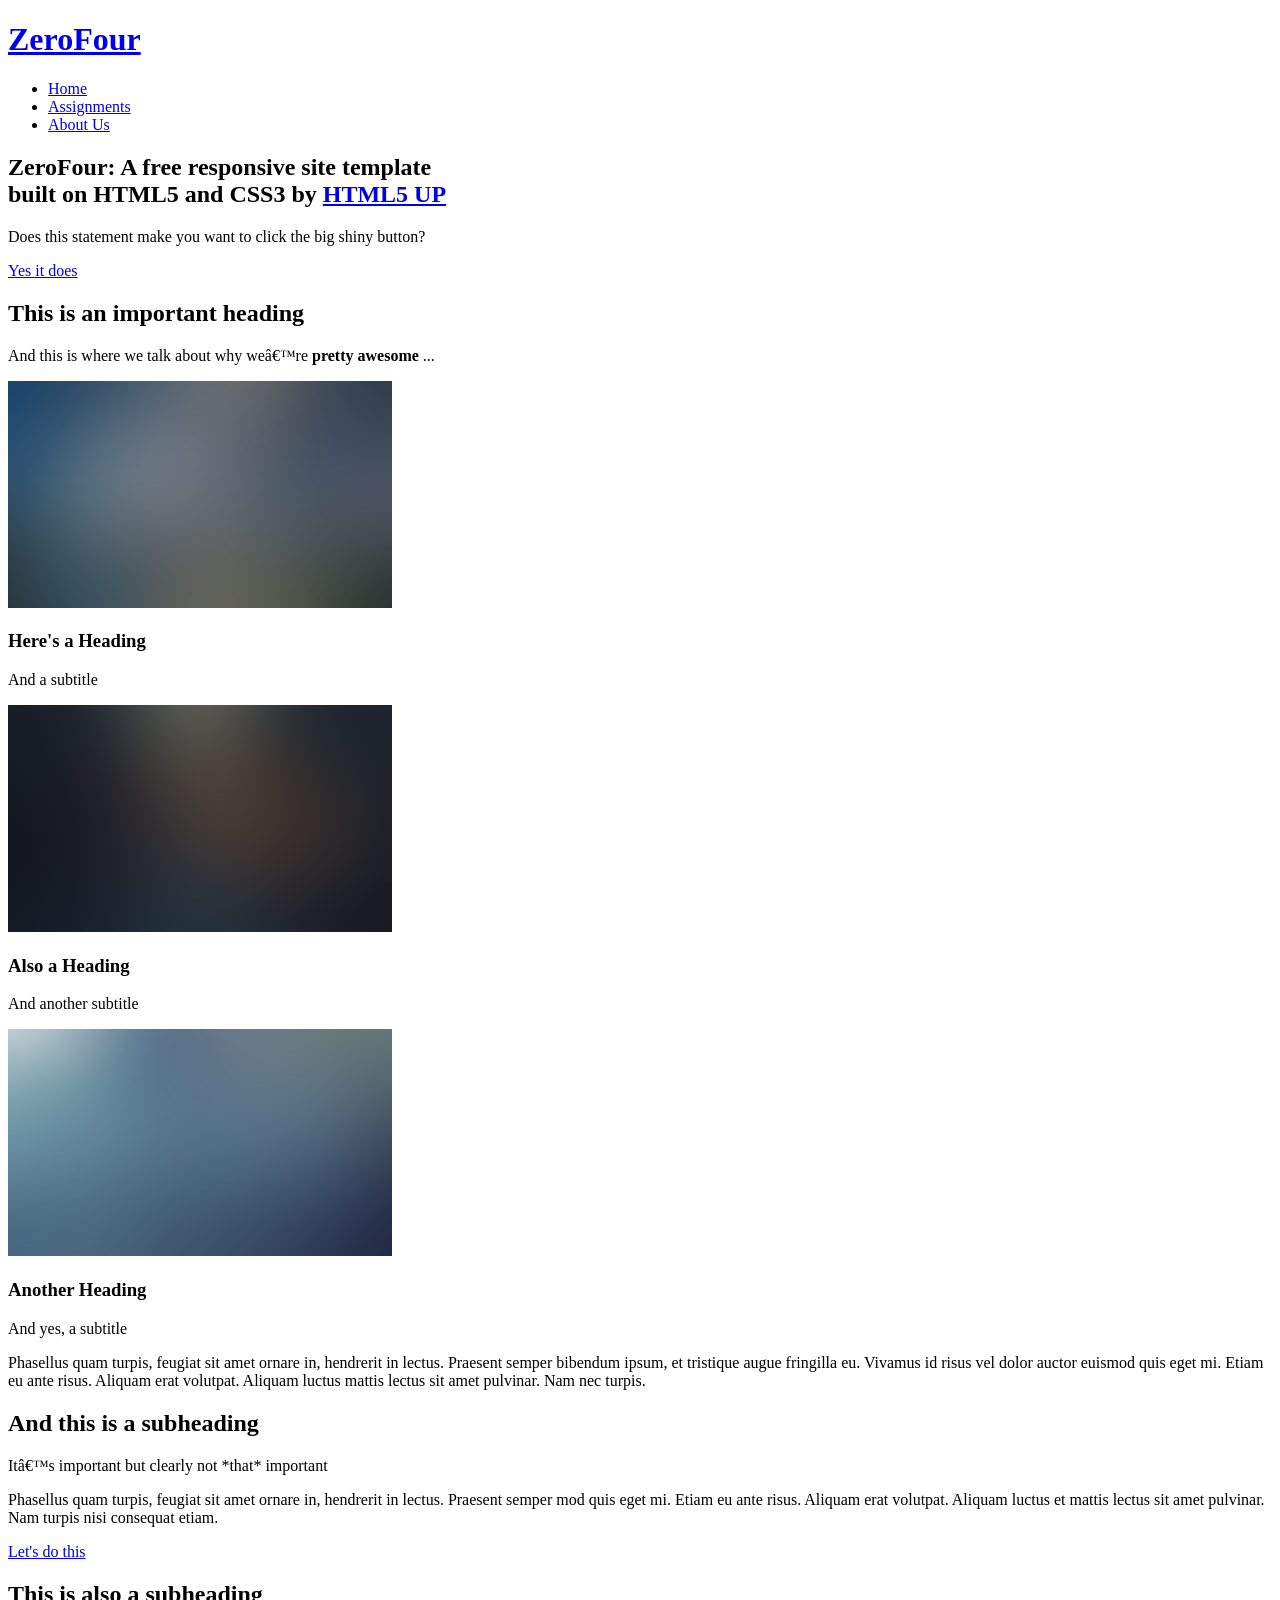
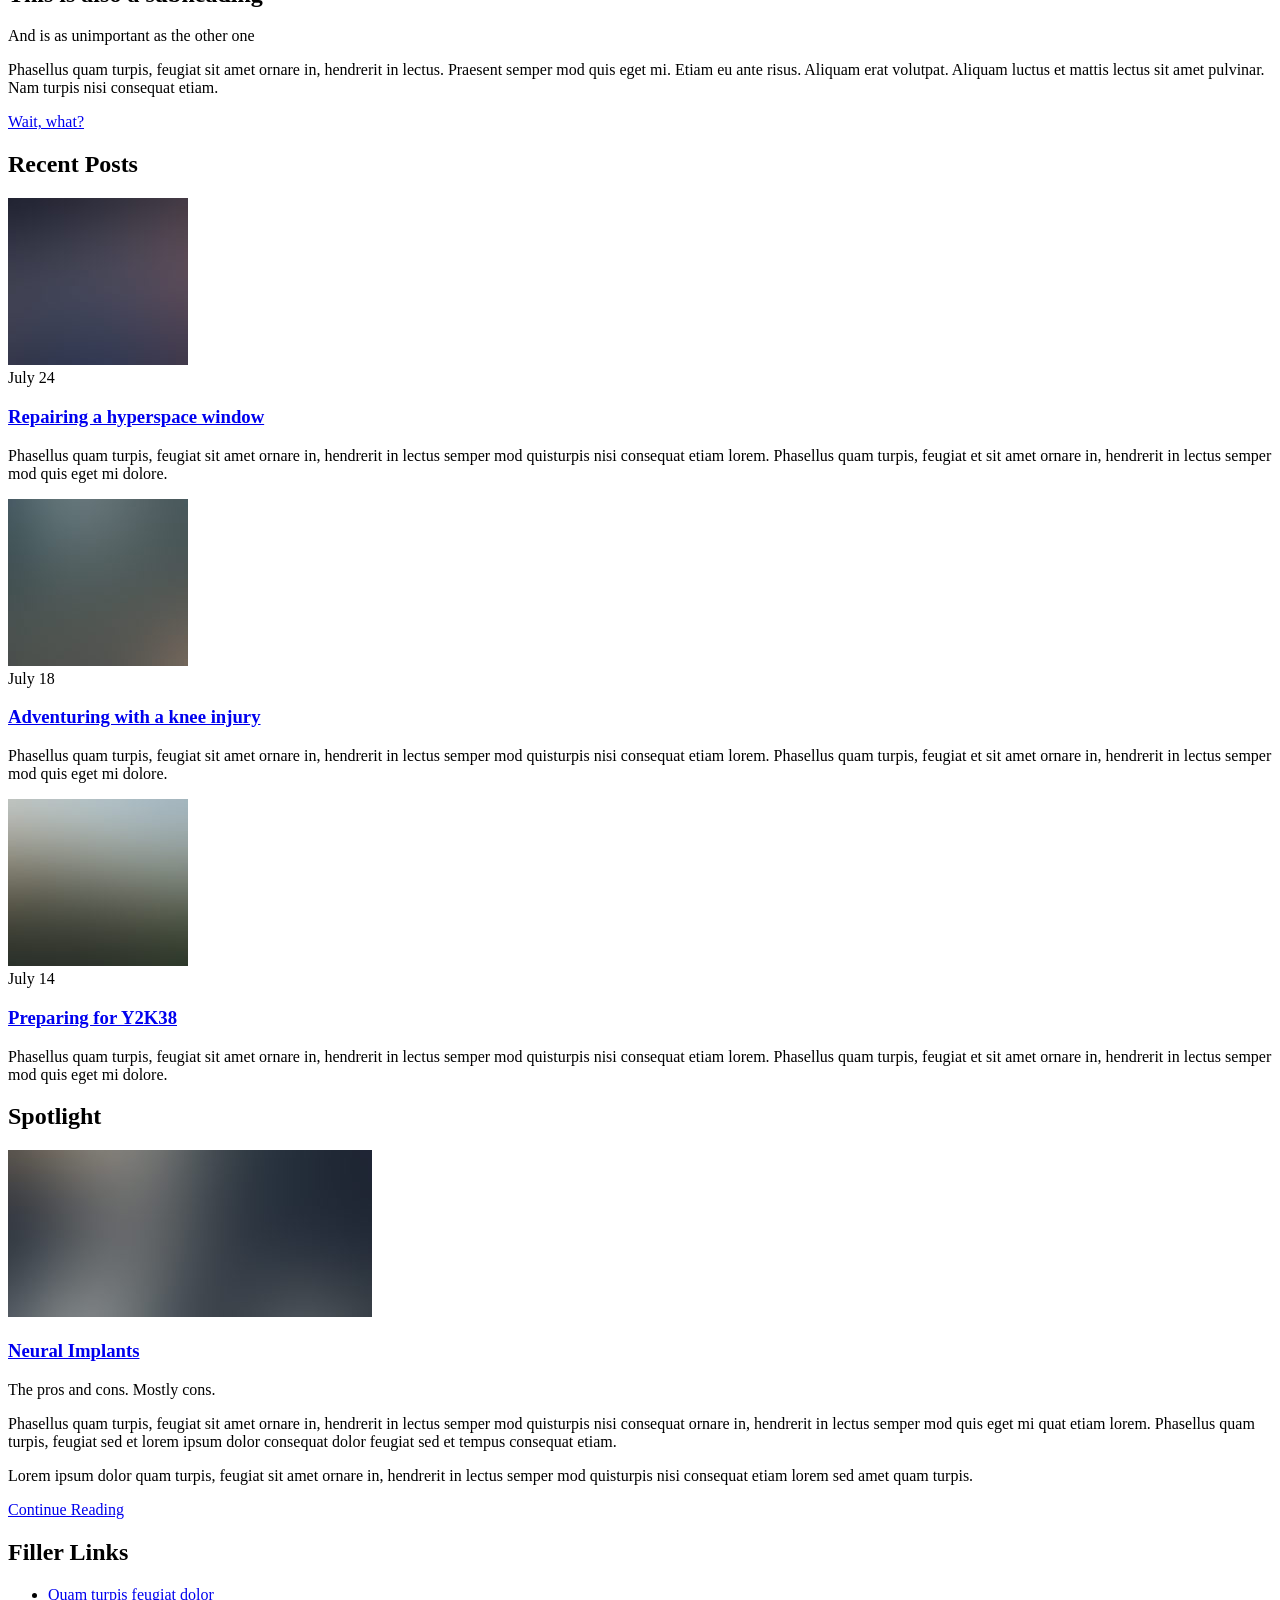
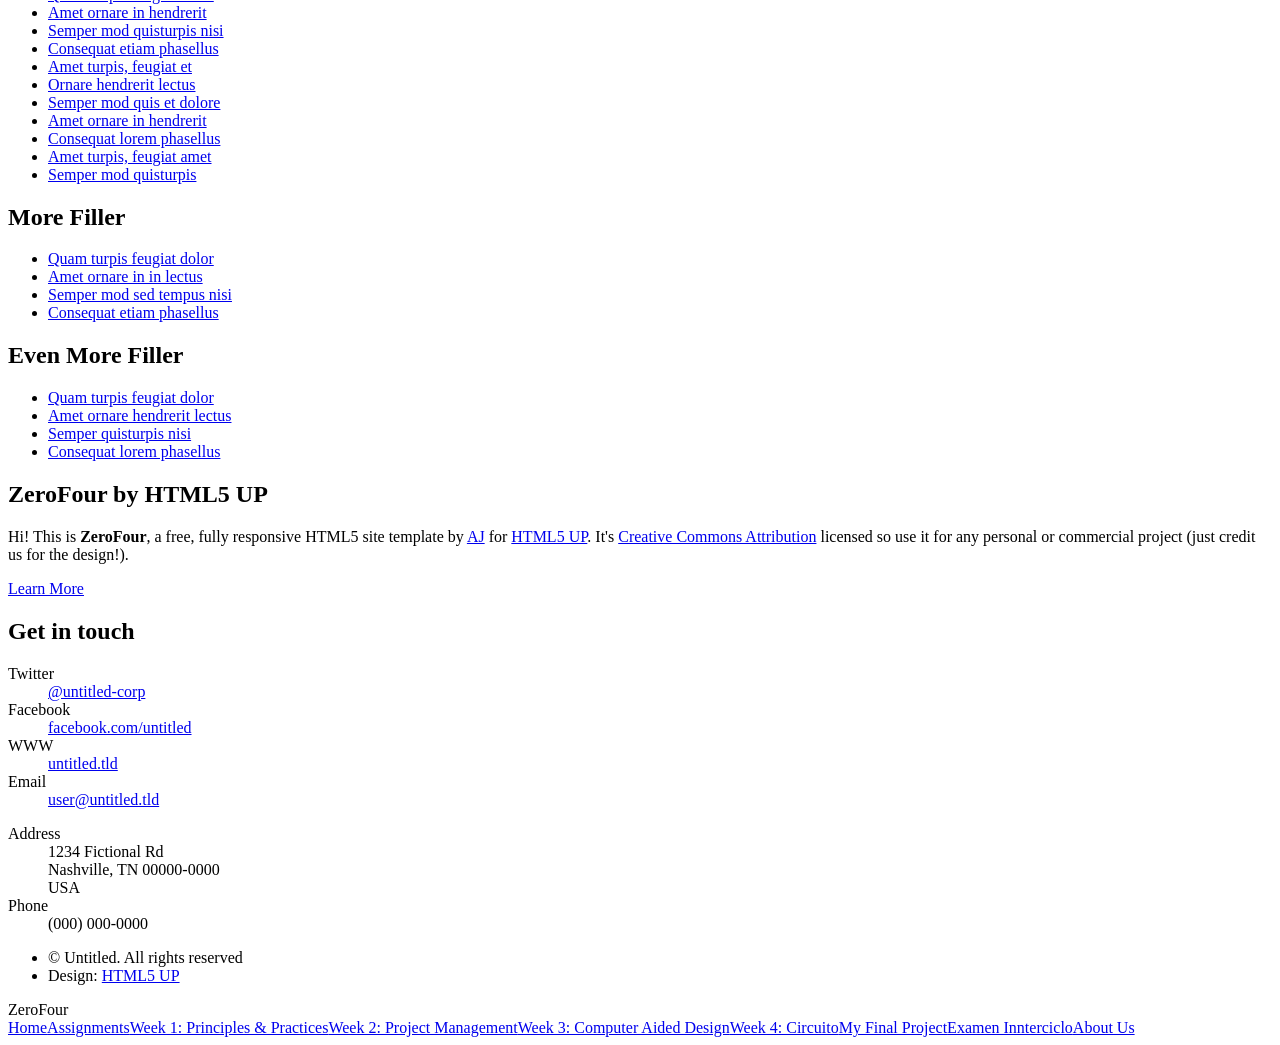
==== index.html @ ea9cdb91 "Mi primer commit - Grupo 8" ====
<!DOCTYPE HTML>
<!--
	ZeroFour by HTML5 UP
	html5up.net | @ajlkn
	Free for personal and commercial use under the CCA 3.0 license (html5up.net/license)
-->
<html>
	<head>
		<!-- En este apartado Se cambia el nombre a "MY FINAL PROJECT" -->
		<title>ZeroFour HTML5 UP</title
		<meta charset="utf-8"/>
		<meta name="viewport" content="width=device-width, initial-scale=1, user-scalable=no" />
		<link rel="stylesheet" href="assets/css/main.css" />
	</head>
	<body class="homepage is-preload">
		<div id="page-wrapper">

			<!-- Header -->
				<div id="header-wrapper">
					<div class="container">

						<!-- Header -->
							<header id="header">
								<div class="inner">

									<!-- Logo -->
										<h1><a href="index.html" id="logo">ZeroFour</a></h1>

									<!-- Nav -->
										<nav id="nav">
											<ul>
												<li class="current_page_item"><a href="index.html">Home</a></li>
												<li>
													<a href="#">Assignments</a>
													<ul>
														<li><a href="WEEK_1.html">Week 1: Principles & Practices</a></li>
														<li><a href="WEEK_2(draft).html">Week 2: Project Management</a></li>
														<li><a href="WEEK_3.html">Week 3: Computer Aided Design</a></li>
														<li><a href="WEEK_4.html">Week 4: Circuito</a></li>
														<li><a href="MY_FINAL_PROJECT.HTML">My Final Project</a></li>
														<li><a href="Examen_Interciclo.html">Examen Innterciclo</a></li>
													</ul>
												</li>
												<li><a href="ABOUT_US.html">About Us</a></li>
											</ul>
										</nav>

								</div>
							</header>

						<!-- Banner -->
							<div id="banner">
								<h2><strong>ZeroFour:</strong> A free responsive site template
								<br />
								built on HTML5 and CSS3 by <a href="http://html5up.net">HTML5 UP</a></h2>
								<p>Does this statement make you want to click the big shiny button?</p>
								<a href="#" class="button large icon solid fa-check-circle">Yes it does</a>
							</div>

					</div>
				</div>

			<!-- Main Wrapper -->
				<div id="main-wrapper">
					<div class="wrapper style1">
						<div class="inner">

							<!-- Feature 1 -->
								<section class="container box feature1">
									<div class="row">
										<div class="col-12">
											<header class="first major">
												<h2>This is an important heading</h2>
												<p>And this is where we talk about why we’re <strong>pretty awesome</strong> ...</p>
											</header>
										</div>
										<div class="col-4 col-12-medium">
											<section>
												<a href="#" class="image featured"><img src="images/pic01.jpg" alt="" /></a>
												<header class="second icon solid fa-user">
													<h3>Here's a Heading</h3>
													<p>And a subtitle</p>
												</header>
											</section>
										</div>
										<div class="col-4 col-12-medium">
											<section>
												<a href="#" class="image featured"><img src="images/pic02.jpg" alt="" /></a>
												<header class="second icon solid fa-cog">
													<h3>Also a Heading</h3>
													<p>And another subtitle</p>
												</header>
											</section>
										</div>
										<div class="col-4 col-12-medium">
											<section>
												<a href="#" class="image featured"><img src="images/pic03.jpg" alt="" /></a>
												<header class="second icon solid fa-chart-bar">
													<h3>Another Heading</h3>
													<p>And yes, a subtitle</p>
												</header>
											</section>
										</div>
										<div class="col-12">
											<p>Phasellus quam turpis, feugiat sit amet ornare in, hendrerit in lectus. Praesent semper
											bibendum ipsum, et tristique augue fringilla eu. Vivamus id risus vel dolor auctor euismod
											quis eget mi. Etiam eu ante risus. Aliquam erat volutpat. Aliquam luctus mattis lectus sit
											amet pulvinar. Nam nec turpis.</p>
										</div>
									</div>
								</section>

						</div>
					</div>
					<div class="wrapper style2">
						<div class="inner">

							<!-- Feature 2 -->
								<section class="container box feature2">
									<div class="row">
										<div class="col-6 col-12-medium">
											<section>
												<header class="major">
													<h2>And this is a subheading</h2>
													<p>It’s important but clearly not *that* important</p>
												</header>
												<p>Phasellus quam turpis, feugiat sit amet ornare in, hendrerit in lectus.
												Praesent semper mod quis eget mi. Etiam eu ante risus. Aliquam erat volutpat.
												Aliquam luctus et mattis lectus sit amet pulvinar. Nam turpis nisi
												consequat etiam.</p>
												<footer>
													<a href="#" class="button medium icon solid fa-arrow-circle-right">Let's do this</a>
												</footer>
											</section>
										</div>
										<div class="col-6 col-12-medium">
											<section>
												<header class="major">
													<h2>This is also a subheading</h2>
													<p>And is as unimportant as the other one</p>
												</header>
												<p>Phasellus quam turpis, feugiat sit amet ornare in, hendrerit in lectus.
												Praesent semper mod quis eget mi. Etiam eu ante risus. Aliquam erat volutpat.
												Aliquam luctus et mattis lectus sit amet pulvinar. Nam turpis nisi
												consequat etiam.</p>
												<footer>
													<a href="#" class="button medium alt icon solid fa-info-circle">Wait, what?</a>
												</footer>
											</section>
										</div>
									</div>
								</section>

							</div>
					</div>
					<div class="wrapper style3">
						<div class="inner">
							<div class="container">
								<div class="row">
									<div class="col-8 col-12-medium">

										<!-- Article list -->
											<section class="box article-list">
												<h2 class="icon fa-file-alt">Recent Posts</h2>

												<!-- Excerpt -->
													<article class="box excerpt">
														<a href="#" class="image left"><img src="images/pic04.jpg" alt="" /></a>
														<div>
															<header>
																<span class="date">July 24</span>
																<h3><a href="#">Repairing a hyperspace window</a></h3>
															</header>
															<p>Phasellus quam turpis, feugiat sit amet ornare in, hendrerit in lectus
															semper mod quisturpis nisi consequat etiam lorem. Phasellus quam turpis,
															feugiat et sit amet ornare in, hendrerit in lectus semper mod quis eget mi dolore.</p>
														</div>
													</article>

												<!-- Excerpt -->
													<article class="box excerpt">
														<a href="#" class="image left"><img src="images/pic05.jpg" alt="" /></a>
														<div>
															<header>
																<span class="date">July 18</span>
																<h3><a href="#">Adventuring with a knee injury</a></h3>
															</header>
															<p>Phasellus quam turpis, feugiat sit amet ornare in, hendrerit in lectus
															semper mod quisturpis nisi consequat etiam lorem. Phasellus quam turpis,
															feugiat et sit amet ornare in, hendrerit in lectus semper mod quis eget mi dolore.</p>
														</div>
													</article>

												<!-- Excerpt -->
													<article class="box excerpt">
														<a href="#" class="image left"><img src="images/pic06.jpg" alt="" /></a>
														<div>
															<header>
																<span class="date">July 14</span>
																<h3><a href="#">Preparing for Y2K38</a></h3>
															</header>
															<p>Phasellus quam turpis, feugiat sit amet ornare in, hendrerit in lectus
															semper mod quisturpis nisi consequat etiam lorem. Phasellus quam turpis,
															feugiat et sit amet ornare in, hendrerit in lectus semper mod quis eget mi dolore.</p>
														</div>
													</article>

											</section>
									</div>
									<div class="col-4 col-12-medium">

										<!-- Spotlight -->
											<section class="box spotlight">
												<h2 class="icon fa-file-alt">Spotlight</h2>
												<article>
													<a href="#" class="image featured"><img src="images/pic07.jpg" alt=""></a>
													<header>
														<h3><a href="#">Neural Implants</a></h3>
														<p>The pros and cons. Mostly cons.</p>
													</header>
													<p>Phasellus quam turpis, feugiat sit amet ornare in, hendrerit in lectus semper mod
													quisturpis nisi consequat ornare in, hendrerit in lectus semper mod quis eget mi quat etiam
													lorem. Phasellus quam turpis, feugiat sed et lorem ipsum dolor consequat dolor feugiat sed
													et tempus consequat etiam.</p>
													<p>Lorem ipsum dolor quam turpis, feugiat sit amet ornare in, hendrerit in lectus semper
													mod quisturpis nisi consequat etiam lorem sed amet quam turpis.</p>
													<footer>
														<a href="#" class="button alt icon solid fa-file-alt">Continue Reading</a>
													</footer>
												</article>
											</section>

									</div>
								</div>
							</div>
						</div>
					</div>
				</div>

			<!-- Footer Wrapper -->
				<div id="footer-wrapper">
					<footer id="footer" class="container">
						<div class="row">
							<div class="col-3 col-6-medium col-12-small">

								<!-- Links -->
									<section>
										<h2>Filler Links</h2>
										<ul class="divided">
											<li><a href="#">Quam turpis feugiat dolor</a></li>
											<li><a href="#">Amet ornare in hendrerit </a></li>
											<li><a href="#">Semper mod quisturpis nisi</a></li>
											<li><a href="#">Consequat etiam phasellus</a></li>
											<li><a href="#">Amet turpis, feugiat et</a></li>
											<li><a href="#">Ornare hendrerit lectus</a></li>
											<li><a href="#">Semper mod quis et dolore</a></li>
											<li><a href="#">Amet ornare in hendrerit</a></li>
											<li><a href="#">Consequat lorem phasellus</a></li>
											<li><a href="#">Amet turpis, feugiat amet</a></li>
											<li><a href="#">Semper mod quisturpis</a></li>
										</ul>
									</section>

							</div>
							<div class="col-3 col-6-medium col-12-small">

								<!-- Links -->
									<section>
										<h2>More Filler</h2>
										<ul class="divided">
											<li><a href="#">Quam turpis feugiat dolor</a></li>
											<li><a href="#">Amet ornare in in lectus</a></li>
											<li><a href="#">Semper mod sed tempus nisi</a></li>
											<li><a href="#">Consequat etiam phasellus</a></li>
										</ul>
									</section>

								<!-- Links -->
									<section>
										<h2>Even More Filler</h2>
										<ul class="divided">
											<li><a href="#">Quam turpis feugiat dolor</a></li>
											<li><a href="#">Amet ornare hendrerit lectus</a></li>
											<li><a href="#">Semper quisturpis nisi</a></li>
											<li><a href="#">Consequat lorem phasellus</a></li>
										</ul>
									</section>

							</div>
							<div class="col-6 col-12-medium imp-medium">

								<!-- About -->
									<section>
										<h2><strong>ZeroFour</strong> by HTML5 UP</h2>
										<p>Hi! This is <strong>ZeroFour</strong>, a free, fully responsive HTML5 site
										template by <a href="http://twitter.com/ajlkn">AJ</a> for <a href="http://html5up.net/">HTML5 UP</a>.
										It's <a href="http://html5up.net/license/">Creative Commons Attribution</a>
										licensed so use it for any personal or commercial project (just credit us
										for the design!).</p>
										<a href="#" class="button alt icon solid fa-arrow-circle-right">Learn More</a>
									</section>

								<!-- Contact -->
									<section>
										<h2>Get in touch</h2>
										<div>
											<div class="row">
												<div class="col-6 col-12-small">
													<dl class="contact">
														<dt>Twitter</dt>
														<dd><a href="#">@untitled-corp</a></dd>
														<dt>Facebook</dt>
														<dd><a href="#">facebook.com/untitled</a></dd>
														<dt>WWW</dt>
														<dd><a href="#">untitled.tld</a></dd>
														<dt>Email</dt>
														<dd><a href="#">user@untitled.tld</a></dd>
													</dl>
												</div>
												<div class="col-6 col-12-small">
													<dl class="contact">
														<dt>Address</dt>
														<dd>
															1234 Fictional Rd<br />
															Nashville, TN 00000-0000<br />
															USA
														</dd>
														<dt>Phone</dt>
														<dd>(000) 000-0000</dd>
													</dl>
												</div>
											</div>
										</div>
									</section>

							</div>
							<div class="col-12">
								<div id="copyright">
									<ul class="menu">
										<li>&copy; Untitled. All rights reserved</li><li>Design: <a href="http://html5up.net">HTML5 UP</a></li>
									</ul>
								</div>
							</div>
						</div>
					</footer>
				</div>

		</div>

		<!-- Scripts -->
			<script src="assets/js/jquery.min.js"></script>
			<script src="assets/js/jquery.dropotron.min.js"></script>
			<script src="assets/js/browser.min.js"></script>
			<script src="assets/js/breakpoints.min.js"></script>
			<script src="assets/js/util.js"></script>
			<script src="assets/js/main.js"></script>

	</body>
</html>
---- assets/css/main.css ----
@import url("https://fonts.googleapis.com/css?family=Open+Sans:400,400italic,700,800");
@import url("fontawesome-all.min.css");

/*
	ZeroFour by HTML5 UP
	html5up.net | @ajlkn
	Free for personal and commercial use under the CCA 3.0 license (html5up.net/license)
*/

html, body, div, span, applet, object,
iframe, h1, h2, h3, h4, h5, h6, p, blockquote,
pre, a, abbr, acronym, address, big, cite,
code, del, dfn, em, img, ins, kbd, q, s, samp,
small, strike, strong, sub, sup, tt, var, b,
u, i, center, dl, dt, dd, ol, ul, li, fieldset,
form, label, legend, table, caption, tbody,
tfoot, thead, tr, th, td, article, aside,
canvas, details, embed, figure, figcaption,
footer, header, hgroup, menu, nav, output, ruby,
section, summary, time, mark, audio, video {
	margin: 0;
	padding: 0;
	border: 0;
	font-size: 100%;
	font: inherit;
	vertical-align: baseline;}

article, aside, details, figcaption, figure,
footer, header, hgroup, menu, nav, section {
	display: block;}

body {
	line-height: 1;
}

ol, ul {
	list-style: none;
}

blockquote, q {
	quotes: none;
}

	blockquote:before, blockquote:after, q:before, q:after {
		content: '';
		content: none;
	}

table {
	border-collapse: collapse;
	border-spacing: 0;
}

body {
	-webkit-text-size-adjust: none;
}

mark {
	background-color: transparent;
	color: inherit;
}

input::-moz-focus-inner {
	border: 0;
	padding: 0;
}

input, select, textarea {
	-moz-appearance: none;
	-webkit-appearance: none;
	-ms-appearance: none;
	appearance: none;
}

/* Basic */

	html {
		box-sizing: border-box;
	}

	*, *:before, *:after {
		box-sizing: inherit;
	}

	@-ms-viewport {
		width: device-width;
	}

	body {
		background: #303238 url("images/bg01.png");
	}

		body.is-preload * {
			-moz-transition: none !important;
			-webkit-transition: none !important;
			-ms-transition: none !important;
			transition: none !important;
			-moz-animation: none !important;
			-webkit-animation: none !important;
			-ms-animation: none !important;
			animation: none !important;
		}

	body, input, select, textarea {
		font-family: 'Open Sans', sans-serif;
		color: #7b818c;
		font-weight: 400;
		font-size: 11pt;
		line-height: 1.85em;
	}

	a {
		color: inherit;
		text-decoration: underline;
	}

		a:hover {
			text-decoration: none;
		}

	h1, h2, h3, h4, h5, h6 {
		text-transform: uppercase;
		font-weight: 800;
		letter-spacing: 0.04em;
		color: #404248;
		margin: 0 0 1em 0;
	}

	h1 a, h2 a, h3 a, h4 a, h5 a, h6 a {
		color: inherit;
		text-decoration: none;
		outline: 0;
	}

	h2 {
		font-size: 2em;
		margin: 0 0 1.5em 0;
		line-height: 1em;
	}

		h2.icon {
			line-height: 48px;
		}

			h2.icon:before {
				position: relative;
				top: 0.05em;
				margin-right: 0.5em;
				opacity: 0.25;
			}

	h3 {
		font-size: 1.35em;
		margin-top: 2em;
	}

	b, strong {
		color: #404248;
		font-weight: 700;
	}

	i, em {
		font-style: italic;
	}

	br.clear {
		clear: both;
	}

	sub {
		position: relative;
		top: 0.5em;
		font-size: 0.8em;
	}

	sup {
		position: relative;
		top: -0.5em;
		font-size: 0.8em;
	}

	hr {
		border: 0;
		border-top: solid 1px #ddd;
	}

	blockquote {
		border-left: solid 0.5em #ddd;
		padding: 1em 0 1em 2em;
		font-style: italic;
	}

	p, ul, ol, dl, table {
		margin-bottom: 2em;
	}

	.date {
		display: block;
		text-transform: uppercase;
		font-weight: 700;
		letter-spacing: 0.065em;
		font-size: 0.9em;
		color: #696969;
		margin: 0 0 0.25em 0;
	}

/* Container */

	.container {
		margin: 0 auto;
		max-width: calc(100% - 100px);
		width: 1200px;
	}

		@media screen and (max-width: 1280px) {

			.container {
				width: 100%;
			}

		}

		@media screen and (max-width: 980px) {

			.container {
				width: 100%;
			}

		}

		@media screen and (max-width: 736px) {

			.container {
				width: 100%;
				max-width: 100%;
			}

		}

/* Row */

	.row {
		display: flex;
		flex-wrap: wrap;
		box-sizing: border-box;
		align-items: stretch;
	}

		.row > * {
			box-sizing: border-box;
		}

		.row.gtr-uniform > * > :last-child {
			margin-bottom: 0;
		}

		.row.aln-left {
			justify-content: flex-start;
		}

		.row.aln-center {
			justify-content: center;
		}

		.row.aln-right {
			justify-content: flex-end;
		}

		.row.aln-top {
			align-items: flex-start;
		}

		.row.aln-middle {
			align-items: center;
		}

		.row.aln-bottom {
			align-items: flex-end;
		}

		.row > .imp {
			order: -1;
		}

		.row > .col-1 {
			width: 8.33333%;
		}

		.row > .off-1 {
			margin-left: 8.33333%;
		}

		.row > .col-2 {
			width: 16.66667%;
		}

		.row > .off-2 {
			margin-left: 16.66667%;
		}

		.row > .col-3 {
			width: 25%;
		}

		.row > .off-3 {
			margin-left: 25%;
		}

		.row > .col-4 {
			width: 33.33333%;
		}

		.row > .off-4 {
			margin-left: 33.33333%;
		}

		.row > .col-5 {
			width: 41.66667%;
		}

		.row > .off-5 {
			margin-left: 41.66667%;
		}

		.row > .col-6 {
			width: 50%;
		}

		.row > .off-6 {
			margin-left: 50%;
		}

		.row > .col-7 {
			width: 58.33333%;
		}

		.row > .off-7 {
			margin-left: 58.33333%;
		}

		.row > .col-8 {
			width: 66.66667%;
		}

		.row > .off-8 {
			margin-left: 66.66667%;
		}

		.row > .col-9 {
			width: 75%;
		}

		.row > .off-9 {
			margin-left: 75%;
		}

		.row > .col-10 {
			width: 83.33333%;
		}

		.row > .off-10 {
			margin-left: 83.33333%;
		}

		.row > .col-11 {
			width: 91.66667%;
		}

		.row > .off-11 {
			margin-left: 91.66667%;
		}

		.row > .col-12 {
			width: 100%;
		}

		.row > .off-12 {
			margin-left: 100%;
		}

		.row.gtr-0 {
			margin-top: 0px;
			margin-left: 0px;
		}

			.row.gtr-0 > * {
				padding: 0px 0 0 0px;
			}

			.row.gtr-0.gtr-uniform {
				margin-top: 0px;
			}

				.row.gtr-0.gtr-uniform > * {
					padding-top: 0px;
				}

		.row.gtr-25 {
			margin-top: -12.5px;
			margin-left: -12.5px;
		}

			.row.gtr-25 > * {
				padding: 12.5px 0 0 12.5px;
			}

			.row.gtr-25.gtr-uniform {
				margin-top: -12.5px;
			}

				.row.gtr-25.gtr-uniform > * {
					padding-top: 12.5px;
				}

		.row.gtr-50 {
			margin-top: -25px;
			margin-left: -25px;
		}

			.row.gtr-50 > * {
				padding: 25px 0 0 25px;
			}

			.row.gtr-50.gtr-uniform {
				margin-top: -25px;
			}

				.row.gtr-50.gtr-uniform > * {
					padding-top: 25px;
				}

		.row {
			margin-top: -50px;
			margin-left: -50px;
		}

			.row > * {
				padding: 50px 0 0 50px;
			}

			.row.gtr-uniform {
				margin-top: -50px;
			}

				.row.gtr-uniform > * {
					padding-top: 50px;
				}

		.row.gtr-150 {
			margin-top: -75px;
			margin-left: -75px;
		}

			.row.gtr-150 > * {
				padding: 75px 0 0 75px;
			}

			.row.gtr-150.gtr-uniform {
				margin-top: -75px;
			}

				.row.gtr-150.gtr-uniform > * {
					padding-top: 75px;
				}

		.row.gtr-200 {
			margin-top: -100px;
			margin-left: -100px;
		}

			.row.gtr-200 > * {
				padding: 100px 0 0 100px;
			}

			.row.gtr-200.gtr-uniform {
				margin-top: -100px;
			}

				.row.gtr-200.gtr-uniform > * {
					padding-top: 100px;
				}

		@media screen and (max-width: 1280px) {

			.row {
				display: flex;
				flex-wrap: wrap;
				box-sizing: border-box;
				align-items: stretch;
			}

				.row > * {
					box-sizing: border-box;
				}

				.row.gtr-uniform > * > :last-child {
					margin-bottom: 0;
				}

				.row.aln-left {
					justify-content: flex-start;
				}

				.row.aln-center {
					justify-content: center;
				}

				.row.aln-right {
					justify-content: flex-end;
				}

				.row.aln-top {
					align-items: flex-start;
				}

				.row.aln-middle {
					align-items: center;
				}

				.row.aln-bottom {
					align-items: flex-end;
				}

				.row > .imp-large {
					order: -1;
				}

				.row > .col-1-large {
					width: 8.33333%;
				}

				.row > .off-1-large {
					margin-left: 8.33333%;
				}

				.row > .col-2-large {
					width: 16.66667%;
				}

				.row > .off-2-large {
					margin-left: 16.66667%;
				}

				.row > .col-3-large {
					width: 25%;
				}

				.row > .off-3-large {
					margin-left: 25%;
				}

				.row > .col-4-large {
					width: 33.33333%;
				}

				.row > .off-4-large {
					margin-left: 33.33333%;
				}

				.row > .col-5-large {
					width: 41.66667%;
				}

				.row > .off-5-large {
					margin-left: 41.66667%;
				}

				.row > .col-6-large {
					width: 50%;
				}

				.row > .off-6-large {
					margin-left: 50%;
				}

				.row > .col-7-large {
					width: 58.33333%;
				}

				.row > .off-7-large {
					margin-left: 58.33333%;
				}

				.row > .col-8-large {
					width: 66.66667%;
				}

				.row > .off-8-large {
					margin-left: 66.66667%;
				}

				.row > .col-9-large {
					width: 75%;
				}

				.row > .off-9-large {
					margin-left: 75%;
				}

				.row > .col-10-large {
					width: 83.33333%;
				}

				.row > .off-10-large {
					margin-left: 83.33333%;
				}

				.row > .col-11-large {
					width: 91.66667%;
				}

				.row > .off-11-large {
					margin-left: 91.66667%;
				}

				.row > .col-12-large {
					width: 100%;
				}

				.row > .off-12-large {
					margin-left: 100%;
				}

				.row.gtr-0 {
					margin-top: 0px;
					margin-left: 0px;
				}

					.row.gtr-0 > * {
						padding: 0px 0 0 0px;
					}

					.row.gtr-0.gtr-uniform {
						margin-top: 0px;
					}

						.row.gtr-0.gtr-uniform > * {
							padding-top: 0px;
						}

				.row.gtr-25 {
					margin-top: -8.75px;
					margin-left: -8.75px;
				}

					.row.gtr-25 > * {
						padding: 8.75px 0 0 8.75px;
					}

					.row.gtr-25.gtr-uniform {
						margin-top: -8.75px;
					}

						.row.gtr-25.gtr-uniform > * {
							padding-top: 8.75px;
						}

				.row.gtr-50 {
					margin-top: -17.5px;
					margin-left: -17.5px;
				}

					.row.gtr-50 > * {
						padding: 17.5px 0 0 17.5px;
					}

					.row.gtr-50.gtr-uniform {
						margin-top: -17.5px;
					}

						.row.gtr-50.gtr-uniform > * {
							padding-top: 17.5px;
						}

				.row {
					margin-top: -35px;
					margin-left: -35px;
				}

					.row > * {
						padding: 35px 0 0 35px;
					}

					.row.gtr-uniform {
						margin-top: -35px;
					}

						.row.gtr-uniform > * {
							padding-top: 35px;
						}

				.row.gtr-150 {
					margin-top: -52.5px;
					margin-left: -52.5px;
				}

					.row.gtr-150 > * {
						padding: 52.5px 0 0 52.5px;
					}

					.row.gtr-150.gtr-uniform {
						margin-top: -52.5px;
					}

						.row.gtr-150.gtr-uniform > * {
							padding-top: 52.5px;
						}

				.row.gtr-200 {
					margin-top: -70px;
					margin-left: -70px;
				}

					.row.gtr-200 > * {
						padding: 70px 0 0 70px;
					}

					.row.gtr-200.gtr-uniform {
						margin-top: -70px;
					}

						.row.gtr-200.gtr-uniform > * {
							padding-top: 70px;
						}

		}

		@media screen and (max-width: 980px) {

			.row {
				display: flex;
				flex-wrap: wrap;
				box-sizing: border-box;
				align-items: stretch;
			}

				.row > * {
					box-sizing: border-box;
				}

				.row.gtr-uniform > * > :last-child {
					margin-bottom: 0;
				}

				.row.aln-left {
					justify-content: flex-start;
				}

				.row.aln-center {
					justify-content: center;
				}

				.row.aln-right {
					justify-content: flex-end;
				}

				.row.aln-top {
					align-items: flex-start;
				}

				.row.aln-middle {
					align-items: center;
				}

				.row.aln-bottom {
					align-items: flex-end;
				}

				.row > .imp-medium {
					order: -1;
				}

				.row > .col-1-medium {
					width: 8.33333%;
				}

				.row > .off-1-medium {
					margin-left: 8.33333%;
				}

				.row > .col-2-medium {
					width: 16.66667%;
				}

				.row > .off-2-medium {
					margin-left: 16.66667%;
				}

				.row > .col-3-medium {
					width: 25%;
				}

				.row > .off-3-medium {
					margin-left: 25%;
				}

				.row > .col-4-medium {
					width: 33.33333%;
				}

				.row > .off-4-medium {
					margin-left: 33.33333%;
				}

				.row > .col-5-medium {
					width: 41.66667%;
				}

				.row > .off-5-medium {
					margin-left: 41.66667%;
				}

				.row > .col-6-medium {
					width: 50%;
				}

				.row > .off-6-medium {
					margin-left: 50%;
				}

				.row > .col-7-medium {
					width: 58.33333%;
				}

				.row > .off-7-medium {
					margin-left: 58.33333%;
				}

				.row > .col-8-medium {
					width: 66.66667%;
				}

				.row > .off-8-medium {
					margin-left: 66.66667%;
				}

				.row > .col-9-medium {
					width: 75%;
				}

				.row > .off-9-medium {
					margin-left: 75%;
				}

				.row > .col-10-medium {
					width: 83.33333%;
				}

				.row > .off-10-medium {
					margin-left: 83.33333%;
				}

				.row > .col-11-medium {
					width: 91.66667%;
				}

				.row > .off-11-medium {
					margin-left: 91.66667%;
				}

				.row > .col-12-medium {
					width: 100%;
				}

				.row > .off-12-medium {
					margin-left: 100%;
				}

				.row.gtr-0 {
					margin-top: 0px;
					margin-left: 0px;
				}

					.row.gtr-0 > * {
						padding: 0px 0 0 0px;
					}

					.row.gtr-0.gtr-uniform {
						margin-top: 0px;
					}

						.row.gtr-0.gtr-uniform > * {
							padding-top: 0px;
						}

				.row.gtr-25 {
					margin-top: -12.5px;
					margin-left: -12.5px;
				}

					.row.gtr-25 > * {
						padding: 12.5px 0 0 12.5px;
					}

					.row.gtr-25.gtr-uniform {
						margin-top: -12.5px;
					}

						.row.gtr-25.gtr-uniform > * {
							padding-top: 12.5px;
						}

				.row.gtr-50 {
					margin-top: -25px;
					margin-left: -25px;
				}

					.row.gtr-50 > * {
						padding: 25px 0 0 25px;
					}

					.row.gtr-50.gtr-uniform {
						margin-top: -25px;
					}

						.row.gtr-50.gtr-uniform > * {
							padding-top: 25px;
						}

				.row {
					margin-top: -50px;
					margin-left: -50px;
				}

					.row > * {
						padding: 50px 0 0 50px;
					}

					.row.gtr-uniform {
						margin-top: -50px;
					}

						.row.gtr-uniform > * {
							padding-top: 50px;
						}

				.row.gtr-150 {
					margin-top: -75px;
					margin-left: -75px;
				}

					.row.gtr-150 > * {
						padding: 75px 0 0 75px;
					}

					.row.gtr-150.gtr-uniform {
						margin-top: -75px;
					}

						.row.gtr-150.gtr-uniform > * {
							padding-top: 75px;
						}

				.row.gtr-200 {
					margin-top: -100px;
					margin-left: -100px;
				}

					.row.gtr-200 > * {
						padding: 100px 0 0 100px;
					}

					.row.gtr-200.gtr-uniform {
						margin-top: -100px;
					}

						.row.gtr-200.gtr-uniform > * {
							padding-top: 100px;
						}

		}

		@media screen and (max-width: 736px) {

			.row {
				display: flex;
				flex-wrap: wrap;
				box-sizing: border-box;
				align-items: stretch;
			}

				.row > * {
					box-sizing: border-box;
				}

				.row.gtr-uniform > * > :last-child {
					margin-bottom: 0;
				}

				.row.aln-left {
					justify-content: flex-start;
				}

				.row.aln-center {
					justify-content: center;
				}

				.row.aln-right {
					justify-content: flex-end;
				}

				.row.aln-top {
					align-items: flex-start;
				}

				.row.aln-middle {
					align-items: center;
				}

				.row.aln-bottom {
					align-items: flex-end;
				}

				.row > .imp-small {
					order: -1;
				}

				.row > .col-1-small {
					width: 8.33333%;
				}

				.row > .off-1-small {
					margin-left: 8.33333%;
				}

				.row > .col-2-small {
					width: 16.66667%;
				}

				.row > .off-2-small {
					margin-left: 16.66667%;
				}

				.row > .col-3-small {
					width: 25%;
				}

				.row > .off-3-small {
					margin-left: 25%;
				}

				.row > .col-4-small {
					width: 33.33333%;
				}

				.row > .off-4-small {
					margin-left: 33.33333%;
				}

				.row > .col-5-small {
					width: 41.66667%;
				}

				.row > .off-5-small {
					margin-left: 41.66667%;
				}

				.row > .col-6-small {
					width: 50%;
				}

				.row > .off-6-small {
					margin-left: 50%;
				}

				.row > .col-7-small {
					width: 58.33333%;
				}

				.row > .off-7-small {
					margin-left: 58.33333%;
				}

				.row > .col-8-small {
					width: 66.66667%;
				}

				.row > .off-8-small {
					margin-left: 66.66667%;
				}

				.row > .col-9-small {
					width: 75%;
				}

				.row > .off-9-small {
					margin-left: 75%;
				}

				.row > .col-10-small {
					width: 83.33333%;
				}

				.row > .off-10-small {
					margin-left: 83.33333%;
				}

				.row > .col-11-small {
					width: 91.66667%;
				}

				.row > .off-11-small {
					margin-left: 91.66667%;
				}

				.row > .col-12-small {
					width: 100%;
				}

				.row > .off-12-small {
					margin-left: 100%;
				}

				.row.gtr-0 {
					margin-top: 0px;
					margin-left: 0px;
				}

					.row.gtr-0 > * {
						padding: 0px 0 0 0px;
					}

					.row.gtr-0.gtr-uniform {
						margin-top: 0px;
					}

						.row.gtr-0.gtr-uniform > * {
							padding-top: 0px;
						}

				.row.gtr-25 {
					margin-top: -2.5px;
					margin-left: -2.5px;
				}

					.row.gtr-25 > * {
						padding: 2.5px 0 0 2.5px;
					}

					.row.gtr-25.gtr-uniform {
						margin-top: -2.5px;
					}

						.row.gtr-25.gtr-uniform > * {
							padding-top: 2.5px;
						}

				.row.gtr-50 {
					margin-top: -5px;
					margin-left: -5px;
				}

					.row.gtr-50 > * {
						padding: 5px 0 0 5px;
					}

					.row.gtr-50.gtr-uniform {
						margin-top: -5px;
					}

						.row.gtr-50.gtr-uniform > * {
							padding-top: 5px;
						}

				.row {
					margin-top: -10px;
					margin-left: -10px;
				}

					.row > * {
						padding: 10px 0 0 10px;
					}

					.row.gtr-uniform {
						margin-top: -10px;
					}

						.row.gtr-uniform > * {
							padding-top: 10px;
						}

				.row.gtr-150 {
					margin-top: -15px;
					margin-left: -15px;
				}

					.row.gtr-150 > * {
						padding: 15px 0 0 15px;
					}

					.row.gtr-150.gtr-uniform {
						margin-top: -15px;
					}

						.row.gtr-150.gtr-uniform > * {
							padding-top: 15px;
						}

				.row.gtr-200 {
					margin-top: -20px;
					margin-left: -20px;
				}

					.row.gtr-200 > * {
						padding: 20px 0 0 20px;
					}

					.row.gtr-200.gtr-uniform {
						margin-top: -20px;
					}

						.row.gtr-200.gtr-uniform > * {
							padding-top: 20px;
						}

		}

/* Section/Article */

	section, article {
		margin-bottom: 5em;
	}

	section > :last-child,
	article > :last-child,
	section:last-child,
	article:last-child {
		margin-bottom: 0;
	}

	header {
		margin: 0 0 2em 0;
	}

		header h2, header h3 {
			margin: 0 0 0.25em 0;
		}

		header p {
			display: block;
			text-transform: uppercase;
			font-weight: 700;
			letter-spacing: 0.065em;
			font-size: 0.9em;
			color: #696969;
			margin: 0;
		}

			header p strong {
				color: #404248;
				font-weight: 800;
			}

	footer {
		margin: 2.5em 0 0 0;
	}

	header.major {
		border-bottom: solid 1px #dbdbdb;
		margin: 0 0 3em 0;
	}

		header.major:after {
			content: '';
			display: block;
			border-top: solid 1px #dbdbdb;
			height: 8px;
		}

		header.major h2, header.major h3 {
			margin: 0 0 1.2em 0;
		}

		header.major p {
			margin: 0 0 1.5em 0;
			position: relative;
			top: -1em;
		}

/* Forms */

	form label {
		display: block;
		text-transform: uppercase;
		font-weight: 800;
		letter-spacing: 0.04em;
		color: #404248;
		margin: 0 0 1em 0;
		font-size: 0.8em;
	}

	form input[type="text"],
	form input[type="email"],
	form input[type="password"],
	form select,
	form textarea {
		-webkit-appearance: none;
		display: block;
		width: 100%;
		border-radius: 8px;
		border: solid 1px #eee;
	}

	form input[type="text"]:focus,
	form input[type="email"]:focus,
	form input[type="password"]:focus,
	form select:focus,
	form textarea:focus {
		box-shadow: 0 0 2px 1px #4091bf;
	}

	form input[type="text"],
	form input[type="email"],
	form input[type="password"] {
		line-height: 3em;
		padding: 0 1em;
	}

	form select {
		line-height: 3em;
		padding: 0 1em;
	}

	form textarea {
		min-height: 9em;
		padding: 1em;
	}

	form ::-webkit-input-placeholder,
	form :-moz-placeholder,
	form ::-moz-placeholder,
	form :-ms-input-placeholder {
		color: #555 !important;
	}

	form ::-moz-focus-inner {
		border: 0;
	}

/* Tables */

	table {
		width: 100%;
	}

		table.default {
			width: 100%;
		}

			table.default tr {
				border-top: solid 1px #eee;
			}

				table.default tr:first-child {
					border-top: 0;
				}

			table.default td {
				padding: 0.5em 1em 0.5em 1em;
			}

			table.default th {
				text-align: left;
				padding: 0.5em 1em 0.5em 1em;
				text-transform: uppercase;
				font-weight: 800;
				letter-spacing: 0.04em;
				margin: 0 0 1em 0;
				font-size: 0.8em;
			}

			table.default thead {
				background: #404248;
				color: #fff;
			}

/* Image */

	.image {
		position: relative;
		display: inline-block;
	}

		.image img {
			display: block;
			width: 100%;
			border-radius: 8px;
		}

		.image:before {
			content: '';
			display: block;
			position: absolute;
			left: 0;
			top: 0;
			background: url("images/bg01.png");
			width: 100%;
			height: 100%;
			opacity: 0.75;
		}

		.image.fit {
			display: block;
			width: 100%;
		}

		.image.featured {
			display: block;
			width: 100%;
			margin: 0 0 2.5em 0;
		}

		.image.left {
			float: left;
			margin: 0 2em 2em 0;
		}

		.image.centered {
			display: block;
			margin: 0 0 2.5em 0;
		}

			.image.centered img {
				margin: 0 auto;
				width: auto;
			}

/* Button */

	input[type="button"],
	input[type="submit"],
	input[type="reset"],
	button,
	.button {
		background-image: -moz-linear-gradient(top, rgba(0, 0, 0, 0), rgba(0, 0, 0, 0.2)), url("images/bg02.png");
		background-image: -webkit-linear-gradient(top, rgba(0, 0, 0, 0), rgba(0, 0, 0, 0.2)), url("images/bg02.png");
		background-image: -ms-linear-gradient(top, rgba(0, 0, 0, 0), rgba(0, 0, 0, 0.2)), url("images/bg02.png");
		background-image: linear-gradient(top, rgba(0, 0, 0, 0), rgba(0, 0, 0, 0.2)), url("images/bg02.png");
		-moz-transition: background-color 0.2s ease-in-out;
		-webkit-transition: background-color 0.2s ease-in-out;
		-ms-transition: background-color 0.2s ease-in-out;
		transition: background-color 0.2s ease-in-out;
		-webkit-appearance: none;
		position: relative;
		display: inline-block;
		background-color: #4091bf;
		border-radius: 8px;
		box-shadow: inset 0px 0px 0px 1px rgba(0, 0, 0, 0.35), inset 0px 2px 1px 0px rgba(255, 255, 255, 0.35);
		text-shadow: -1px -1px 0 rgba(0, 0, 0, 0.5);
		color: #fff !important;
		text-decoration: none;
		text-transform: uppercase;
		font-weight: 800;
		font-size: 0.95em;
		letter-spacing: 0.075em;
		padding: 1em 2em;
		outline: 0;
		border: 0;
		white-space: nowrap;
		cursor: pointer;
	}

		input[type="button"].icon:before,
		input[type="submit"].icon:before,
		input[type="reset"].icon:before,
		button.icon:before,
		.button.icon:before {
			opacity: 0.5;
			margin-right: 0.5em;
			position: relative;
			top: 0.05em;
		}

		input[type="button"]:hover,
		input[type="submit"]:hover,
		input[type="reset"]:hover,
		button:hover,
		.button:hover {
			background-color: #50a1cf;
		}

		input[type="button"]:active,
		input[type="submit"]:active,
		input[type="reset"]:active,
		button:active,
		.button:active {
			background-color: #3081af;
		}

		input[type="button"].medium,
		input[type="submit"].medium,
		input[type="reset"].medium,
		button.medium,
		.button.medium {
			font-size: 1.25em;
			padding: 1em 2.25em;
		}

		input[type="button"].large,
		input[type="submit"].large,
		input[type="reset"].large,
		button.large,
		.button.large {
			font-size: 1.5em;
			padding: 1em 2.25em;
		}

		input[type="button"].alt,
		input[type="submit"].alt,
		input[type="reset"].alt,
		button.alt,
		.button.alt {
			background-color: #464a52;
		}

			input[type="button"].alt:hover,
			input[type="submit"].alt:hover,
			input[type="reset"].alt:hover,
			button.alt:hover,
			.button.alt:hover {
				background-color: #565a62;
			}

			input[type="button"].alt:active,
			input[type="submit"].alt:active,
			input[type="reset"].alt:active,
			button.alt:active,
			.button.alt:active {
				background-color: #363a42;
			}

/* List */

	dl.contact dt {
		display: block;
		text-transform: uppercase;
		font-weight: 700;
		letter-spacing: 0.065em;
		font-size: 0.9em;
		color: #696969;
		float: left;
		width: 6em;
	}

	dl.contact dd {
		margin: 0 0 1em 6em;
	}

	ul.default {
		list-style: disc;
		padding-left: 1em;
	}

		ul.default li {
			padding-left: 0.5em;
		}

	ul.actions li {
		display: inline-block;
		padding: 0 0 0 0.25em;
		margin: 0 0 0 0.25em;
	}

		ul.actions li:first-child {
			margin-left: 0;
			padding-left: 0;
		}

	ul.menu li {
		border-left: solid 1px #eee;
		display: inline-block;
		padding: 0 0 0 1em;
		margin: 0 0 0 1em;
	}

		ul.menu li:first-child {
			border-left: 0;
			margin-left: 0;
			padding-left: 0;
		}

	ul.divided li {
		border-top: solid 1px #eee;
		padding: 0.5em 0 0 0;
		margin: 0.5em 0 0 0;
	}

		ul.divided li:first-child {
			border-top: 0 !important;
			padding-top: 0 !important;
			margin-top: 0 !important;
		}

	ol.default {
		list-style: decimal;
		padding-left: 1.25em;
	}

		ol.default li {
			padding-left: 0.25em;
		}

/* Box */

	.box.excerpt {
		position: relative;
		overflow: hidden;
	}

		.box.excerpt header {
			margin: 0 0 1em 0;
		}

		.box.excerpt .image, .box.excerpt p {
			margin-bottom: 0;
		}

	.box.feature1 {
		text-align: center;
	}

		.box.feature1 header {
			margin-bottom: 3em;
		}

			.box.feature1 header.first h2 {
				font-size: 2.5em;
			}

			.box.feature1 header.first p {
				font-size: 1.2em;
			}

			.box.feature1 header.second {
				position: relative;
				display: inline-block;
				text-align: left;
				margin: 0 auto;
				white-space: nowrap;
				left: 24px;
			}

				.box.feature1 header.second p {
					line-height: 1em;
				}

				.box.feature1 header.second:before {
					font-size: 48px;
					position: absolute;
					right: 100%;
					margin-right: 18px;
					opacity: 0.5;
					bottom: -4px;
				}

	.box.feature2 {
		text-align: center;
	}

	.box.article-list article {
		border-bottom: solid 1px #dbdbdb;
		margin: 0 0 2.75em 0;
		padding: 0 0 2.75em 0;
	}

		.box.article-list article:last-child {
			border-bottom: 0;
			margin-bottom: 0;
			padding-bottom: 0;
		}

/* Icons */

	.icon {
		text-decoration: none;
		text-decoration: none;
	}

		.icon:before {
			-moz-osx-font-smoothing: grayscale;
			-webkit-font-smoothing: antialiased;
			display: inline-block;
			font-style: normal;
			font-variant: normal;
			text-rendering: auto;
			line-height: 1;
			text-transform: none !important;
			font-family: 'Font Awesome 5 Free';
			font-weight: 400;
		}

		.icon.solid:before {
			font-weight: 900;
		}

		.icon.brands:before {
			font-family: 'Font Awesome 5 Brands';
		}

		.icon > .label {
			display: none;
		}

/* Nav */

	#nav {
		position: absolute;
		right: 2em;
		top: 0;
		line-height: 5.5em;
	}

		#nav > ul > li {
			float: left;
			padding: 0 0.8em 0 0.8em;
		}

			#nav > ul > li > a, #nav > ul > li > span {
				color: #fff;
				text-decoration: none;
				text-transform: uppercase;
				font-weight: 800;
				font-size: 0.95em;
				letter-spacing: 0.075em;
				padding: 0.5em 0.8em 0.5em 0.8em;
				border-radius: 6px;
				outline: 0;
			}

			#nav > ul > li.active > a,
			#nav > ul > li.current_page_item > a,
			#nav > ul > li.active > span,
			#nav > ul > li.current_page_item > span {
				background: rgba(0, 0, 0, 0.15);
				box-shadow: inset 1px 1px 0px 0px rgba(0, 0, 0, 0.025), 1px 1px 0px 0px rgba(255, 255, 255, 0.025);
			}

			#nav > ul > li:last-child {
				padding-right: 0;
			}

			#nav > ul > li > ul {
				display: none;
			}

	.dropotron {
		background-image: -moz-linear-gradient(top, rgba(0, 0, 0, 0.35), rgba(0, 0, 0, 0)), url("images/bg02.png");
		background-image: -webkit-linear-gradient(top, rgba(0, 0, 0, 0.35), rgba(0, 0, 0, 0)), url("images/bg02.png");
		background-image: -ms-linear-gradient(top, rgba(0, 0, 0, 0.35), rgba(0, 0, 0, 0)), url("images/bg02.png");
		background-image: linear-gradient(top, rgba(0, 0, 0, 0.35), rgba(0, 0, 0, 0)), url("images/bg02.png");
		position: relative;
		background-color: #3B3E45;
		background-color: rgba(59, 62, 69, 0.9);
		border-radius: 8px;
		box-shadow: inset 0px 0px 0px 1px rgba(0, 0, 0, 0.5), inset 0px 0px 0px 2px rgba(255, 255, 255, 0.075), inset 0px 2px 1px 0px rgba(255, 255, 255, 0.2), 0px 2px 14px 0px rgba(0, 0, 0, 0.4);
		text-shadow: -1px -1px 0 rgba(0, 0, 0, 0.5);
		padding: 1.5em;
		line-height: 2.5em;
		min-width: 15em;
	}

		.dropotron.level-0 {
			border-top-left-radius: 0;
			border-top-right-radius: 0;
			margin-top: -2px;
			box-shadow: inset 0px 0px 0px 1px rgba(0, 0, 0, 0.5), inset 0px 0px 0px 2px rgba(255, 255, 255, 0.075), 0px 2px 14px 0px rgba(0, 0, 0, 0.4);
		}

		.dropotron a, .dropotron span {
			color: #aaa;
			text-decoration: none;
			text-transform: uppercase;
			font-weight: 800;
			font-size: 0.8em;
			letter-spacing: 0.075em;
			outline: 0;
		}

		.dropotron li:hover > a, .dropotron li:hover > span {
			color: #fff;
		}

/* Banner */

	#banner {
		text-align: center;
		width: 940px;
		margin: 0 auto;
		overflow: hidden;
		padding: 9em 0 6em 0;
	}

		#banner h2 {
			border: solid 1px rgba(255, 255, 255, 0.25);
			border-left: 0;
			border-right: 0;
			color: #fff;
			color: rgba(255, 255, 255, 0.75);
			font-size: 2.35em;
			font-weight: 700;
			line-height: 1.3em;
			margin: 0 0 1.5em 0;
		}

			#banner h2 strong {
				font-weight: 800;
				color: inherit;
			}

			#banner h2:before {
				content: '';
				display: block;
				border-top: solid 1px;
				border-color: #888;
				border-color: rgba(255, 255, 255, 0.25);
				margin: 10px 0 1.25em 0;
			}

			#banner h2:after {
				content: '';
				display: block;
				border-bottom: solid 1px;
				border-color: #888;
				border-color: rgba(255, 255, 255, 0.25);
				margin: 1.25em 0 10px 0;
			}

		#banner p {
			text-transform: uppercase;
			color: #fff;
			color: rgba(255, 255, 255, 0.75);
			font-size: 1.5em;
			font-weight: 700;
			line-height: 1.3em;
			letter-spacing: 0.04em;
			float: left;
			text-align: right;
			width: 60%;
			line-height: 1.5em;
			margin: 0;
		}

/* Sidebar */

	#sidebar h2 {
		font-size: 1.5em;
	}

/* Wrappers */

	#header-wrapper {
		background: url("images/bg01.png"), url("../../images/header.jpg");
		background-position: top left, center center;
		background-size: auto, cover;
		padding: 3em 0;
	}

	#main-wrapper {
		background: #fff;
	}

	#footer-wrapper {
		background-image: -moz-linear-gradient(top, rgba(0, 0, 0, 0), rgba(0, 0, 0, 0.5)), url("images/bg03.png"), url("images/bg02.png");
		background-image: -webkit-linear-gradient(top, rgba(0, 0, 0, 0), rgba(0, 0, 0, 0.5)), url("images/bg03.png"), url("images/bg02.png");
		background-image: -ms-linear-gradient(top, rgba(0, 0, 0, 0), rgba(0, 0, 0, 0.5)), url("images/bg03.png"), url("images/bg02.png");
		background-image: linear-gradient(top, rgba(0, 0, 0, 0), rgba(0, 0, 0, 0.5)), url("images/bg03.png"), url("images/bg02.png");
		position: relative;
		background-repeat: repeat-x, no-repeat, repeat;
		background-size: 100% 100%, 100% 15em, auto auto;
		background-position: top left, top center, top left;
		padding: 7em 0 7em 0;
	}

	.wrapper {
		padding: 7em 0 7em 0;
	}

		.wrapper > .inner {
			position: relative;
			z-index: 2;
		}

		.wrapper.style1 {
			position: relative;
			text-shadow: 1px 1px 0 #fff;
			background-color: #fff;
			background-image: url("images/bg03.png"), url("images/bg04.png"), url("images/bg02.png");
			background-repeat: no-repeat, no-repeat, repeat;
			background-size: 100% 15em, 100% 15em, auto auto;
			background-position: top center, bottom center, top left;
		}

		.wrapper.style3 {
			position: relative;
			text-shadow: 1px 1px 0 #fff;
			background-color: #fff;
			background-image: url("images/bg03.png"), url("images/bg02.png");
			background-repeat: no-repeat, repeat;
			background-size: 100% 15em, auto auto;
			background-position: top center, top left;
		}

/* Header */

	#header {
		position: relative;
		border-radius: 10px;
		background: rgba(255, 255, 255, 0.1);
		padding: 0.75em;
		margin-bottom: 0;
	}

		#header .inner {
			background-image: -moz-linear-gradient(top, rgba(0, 0, 0, 0), rgba(0, 0, 0, 0.35)), url("images/bg02.png");
			background-image: -webkit-linear-gradient(top, rgba(0, 0, 0, 0), rgba(0, 0, 0, 0.35)), url("images/bg02.png");
			background-image: -ms-linear-gradient(top, rgba(0, 0, 0, 0), rgba(0, 0, 0, 0.35)), url("images/bg02.png");
			background-image: linear-gradient(top, rgba(0, 0, 0, 0), rgba(0, 0, 0, 0.35)), url("images/bg02.png");
			position: relative;
			height: 5.5em;
			background-color: #3B3E45;
			background-color: rgba(59, 62, 69, 0.9);
			border-radius: 8px;
			box-shadow: inset 0px 0px 0px 1px rgba(0, 0, 0, 0.45), inset 0px 2px 1px 0px rgba(255, 255, 255, 0.15);
			text-shadow: -1px -1px 0 rgba(0, 0, 0, 0.5);
		}

		#header h1 {
			position: absolute;
			left: 1.75em;
			top: 50%;
			margin-top: -0.65em;
			font-size: 1.5em;
			color: #fff;
		}

/* Footer */

	#footer {
		margin-bottom: 0;
		text-shadow: -1px -1px 0 rgba(0, 0, 0, 0.5);
		position: relative;
		z-index: 2;
	}

		#footer h2 {
			font-size: 1.35em;
			color: #fff;
		}

		#footer strong {
			color: #fff;
		}

		#footer a {
			color: #acb2bf;
		}

		#footer .button.alt {
			box-shadow: inset 0px 0px 0px 1px rgba(0, 0, 0, 0.75), inset 0px 2px 1px 0px rgba(255, 255, 255, 0.25);
		}

		#footer ul.divided li, #footer ul.menu li {
			border-color: #444;
			border-color: rgba(255, 255, 255, 0.075);
		}

		#footer ul.divided li a {
			text-decoration: none;
		}

		#footer ul.menu {
			margin: 0;
		}

		#footer dl.contact dt {
			color: #ddd;
		}

	#copyright {
		border-top: solid 1px;
		border-color: #444;
		border-color: rgba(255, 255, 255, 0.075);
		text-align: center;
		margin-top: 2em;
		padding: 3em 0 4em 0;
		color: inherit;
	}

		#copyright a {
			color: inherit;
		}

/* Large */

	@media screen and (max-width: 1280px) {

		/* Basic */

			body {
				line-height: 1.75em;
				font-size: 10.75pt;
			}

			input, select, textarea {
				line-height: 1.75em;
				font-size: 10.75pt;
			}

		/* Wrappers */

			#header-wrapper {
				padding: 2em 0;
			}

			body.homepage #header-wrapper {
				height: auto;
			}

			#footer-wrapper {
				padding: 4.5em 0 4.5em 0;
			}

			.wrapper {
				padding: 4.5em 0 4.5em 0;
			}

		/* Banner */

			#banner {
				width: 100%;
				padding: 4em 0 2em 0;
			}

				#banner h2 {
					font-size: 2.2em;
					line-height: 1.3em;
					margin: 0 0 1em 0;
				}

				#banner p {
					font-size: 1.25em;
					line-height: 1.75em;
					letter-spacing: 0.04em;
					float: none;
					text-align: center;
					width: 100%;
					margin: 0 0 2em 0;
				}

	}

/* Medium */

	#navPanel, #titleBar {
		display: none;
	}

	@media screen and (max-width: 980px) {

		/* Basic */

			html, body {
				overflow-x: hidden;
			}

		/* Box */

			.box.feature2 section {
				margin: 1em 0;
			}

		/* Nav */

			#page-wrapper {
				-moz-backface-visibility: hidden;
				-webkit-backface-visibility: hidden;
				-ms-backface-visibility: hidden;
				backface-visibility: hidden;
				-moz-transition: -moz-transform 0.5s ease;
				-webkit-transition: -webkit-transform 0.5s ease;
				-ms-transition: -ms-transform 0.5s ease;
				transition: transform 0.5s ease;
				padding-bottom: 1px;
			}

			#titleBar {
				-moz-backface-visibility: hidden;
				-webkit-backface-visibility: hidden;
				-ms-backface-visibility: hidden;
				backface-visibility: hidden;
				background-image: -moz-linear-gradient(top, rgba(0, 0, 0, 0), rgba(0, 0, 0, 0.35)), url("images/bg02.png");
				background-image: -webkit-linear-gradient(top, rgba(0, 0, 0, 0), rgba(0, 0, 0, 0.35)), url("images/bg02.png");
				background-image: -ms-linear-gradient(top, rgba(0, 0, 0, 0), rgba(0, 0, 0, 0.35)), url("images/bg02.png");
				background-image: linear-gradient(top, rgba(0, 0, 0, 0), rgba(0, 0, 0, 0.35)), url("images/bg02.png");
				-moz-transition: -moz-transform 0.5s ease;
				-webkit-transition: -webkit-transform 0.5s ease;
				-ms-transition: -ms-transform 0.5s ease;
				transition: transform 0.5s ease;
				background-color: rgba(59, 62, 69, 0.9);
				box-shadow: inset 0px 0px 0px 1px rgba(0, 0, 0, 0.5), inset 0px 0px 0px 2px rgba(255, 255, 255, 0.075), 0px 1px 6px 0px rgba(0, 0, 0, 0.35);
				display: block;
				height: 44px;
				left: 0;
				position: fixed;
				text-shadow: -1px -1px 0 black;
				top: 0;
				width: 100%;
				z-index: 10001;
			}

				#titleBar .title {
					display: block;
					text-transform: uppercase;
					font-weight: 800;
					letter-spacing: 0.04em;
					color: #fff;
					line-height: 44px;
					text-align: center;
				}

				#titleBar .toggle {
					text-decoration: none;
					position: absolute;
					left: 0;
					top: 0;
					width: 60px;
					height: 44px;
					opacity: 0.25;
				}

					#titleBar .toggle:before {
						-moz-osx-font-smoothing: grayscale;
						-webkit-font-smoothing: antialiased;
						display: inline-block;
						font-style: normal;
						font-variant: normal;
						text-rendering: auto;
						line-height: 1;
						text-transform: none !important;
						font-family: 'Font Awesome 5 Free';
						font-weight: 900;
					}

					#titleBar .toggle:before {
						display: inline-block;
						text-decoration: none;
						font-size: 18px;
						width: 44px;
						height: 44px;
						line-height: 44px;
						text-align: center;
						color: #fff;
						content: '\f0c9';
					}

					#titleBar .toggle:active {
						opacity: 0.5;
					}

			#navPanel {
				-moz-backface-visibility: hidden;
				-webkit-backface-visibility: hidden;
				-ms-backface-visibility: hidden;
				backface-visibility: hidden;
				background-image: -moz-linear-gradient(rgba(0, 0, 0, 0), rgba(0, 0, 0, 0.35)), url("images/bg01.png");
				background-image: -webkit-linear-gradient(rgba(0, 0, 0, 0), rgba(0, 0, 0, 0.35)), url("images/bg01.png");
				background-image: -ms-linear-gradient(rgba(0, 0, 0, 0), rgba(0, 0, 0, 0.35)), url("images/bg01.png");
				background-image: linear-gradient(rgba(0, 0, 0, 0), rgba(0, 0, 0, 0.35)), url("images/bg01.png");
				-moz-transform: translateX(-275px);
				-webkit-transform: translateX(-275px);
				-ms-transform: translateX(-275px);
				transform: translateX(-275px);
				-moz-transition: -moz-transform 0.5s ease;
				-webkit-transition: -webkit-transform 0.5s ease;
				-ms-transition: -ms-transform 0.5s ease;
				transition: transform 0.5s ease;
				background-color: #303238;
				box-shadow: inset -1px 0px 0px 0px rgba(0, 0, 0, 0.5), inset -2px 0px 0px rgba(255, 255, 255, 0.15), inset -2px 0px 10px 0px rgba(0, 0, 0, 0.35);
				display: block;
				height: 100%;
				left: 0;
				overflow-y: auto;
				position: fixed;
				top: 0;
				width: 275px;
				z-index: 10002;
			}

				#navPanel .link {
					display: block;
					color: #aaa;
					text-decoration: none;
					height: 44px;
					line-height: 44px;
					border-top: solid 1px rgba(255, 255, 255, 0.05);
					border-bottom: solid 1px rgba(0, 0, 0, 0.15);
					padding: 0 1em 0 1em;
					text-transform: uppercase;
					font-weight: 700;
					font-size: 0.95em;
					letter-spacing: 0.075em;
				}

					#navPanel .link:first-child {
						border-top: 0;
					}

					#navPanel .link:last-child {
						border-bottom: 0;
					}

				#navPanel .indent-1 {
					display: inline-block;
					width: 1em;
				}

				#navPanel .indent-2 {
					display: inline-block;
					width: 2em;
				}

				#navPanel .indent-3 {
					display: inline-block;
					width: 3em;
				}

				#navPanel .indent-4 {
					display: inline-block;
					width: 4em;
				}

				#navPanel .indent-5 {
					display: inline-block;
					width: 5em;
				}

				#navPanel .depth-0 {
					color: #fff;
				}

			body.navPanel-visible #page-wrapper {
				-moz-transform: translateX(275px);
				-webkit-transform: translateX(275px);
				-ms-transform: translateX(275px);
				transform: translateX(275px);
			}

			body.navPanel-visible #titleBar {
				-moz-transform: translateX(275px);
				-webkit-transform: translateX(275px);
				-ms-transform: translateX(275px);
				transform: translateX(275px);
			}

			body.navPanel-visible #navPanel {
				-moz-transform: translateX(0);
				-webkit-transform: translateX(0);
				-ms-transform: translateX(0);
				transform: translateX(0);
			}

		/* Header */

			#header, #nav {
				display: none;
			}

		/* Wrappers */

			#header-wrapper {
				display: none;
			}

			.homepage #header-wrapper {
				display: block;
				padding-top: 44px;
			}

			#main-wrapper {
				padding-top: 44px;
			}

			.homepage #main-wrapper {
				padding-top: 0;
			}

		/* Banner */

			#banner {
				padding: 8em 0 4em 0;
			}

				#banner br {
					display: none;
				}

		/* Sidebar */

			#sidebar {
				margin-top: 1em;
			}

	}

/* Small */

	@media screen and (max-width: 736px) {

		/* Basic */

			body, input, select, textarea {
				line-height: 1.75em;
				font-size: 10pt;
				letter-spacing: 0;
			}

			h2, h3, h4, h5, h6 {
				font-size: 13pt !important;
			}

			h2 {
				line-height: 1.5em;
			}

		/* Section/Article */

			section, article {
				margin-bottom: 3em;
			}

		/* Image */

			.image.left {
				width: 25%;
			}

		/* Button */

			.button {
				width: 100%;
				font-size: 1.1em;
				text-align: center;
				padding: 1em 0 1em 0;
				border-radius: 8px;
			}

		/* List */

			ul.menu li {
				display: block;
				border: 0 !important;
				padding: 0 !important;
				margin: 0 !important;
			}

			ul.actions li {
				display: block;
				padding: 0;
				margin: 1em 0 0 0;
			}

				ul.actions li:first-child {
					margin-top: 0;
				}

		/* Box */

			.box.excerpt .image-left {
				margin-right: 0;
			}

			.box.excerpt header {
				margin-left: 32%;
			}

			.box.excerpt p {
				clear: both;
			}

			.box.feature1 section {
				margin-bottom: 2em !important;
			}

			.box.spotlight {
				margin-top: 2em;
			}

		/* Wrappers */

			#header-wrapper {
				background-position: 35% 50%;
			}

			#footer-wrapper {
				padding: 3em 20px 3em 20px;
			}

				#footer-wrapper section, #footer-wrapper article {
					margin-bottom: 3em !important;
				}

			.wrapper {
				padding: 3em 20px 3em 20px;
			}

		/* Banner */

			#banner {
				padding: 40px 20px 40px 20px;
			}

				#banner h2 {
					font-size: 18pt !important;
				}

		/* Sidebar */

			#sidebar {
				margin-top: 2em;
			}

		/* Footer */

			#copyright {
				margin-top: 0;
				padding: 3em 0 1em 0;
			}

	}
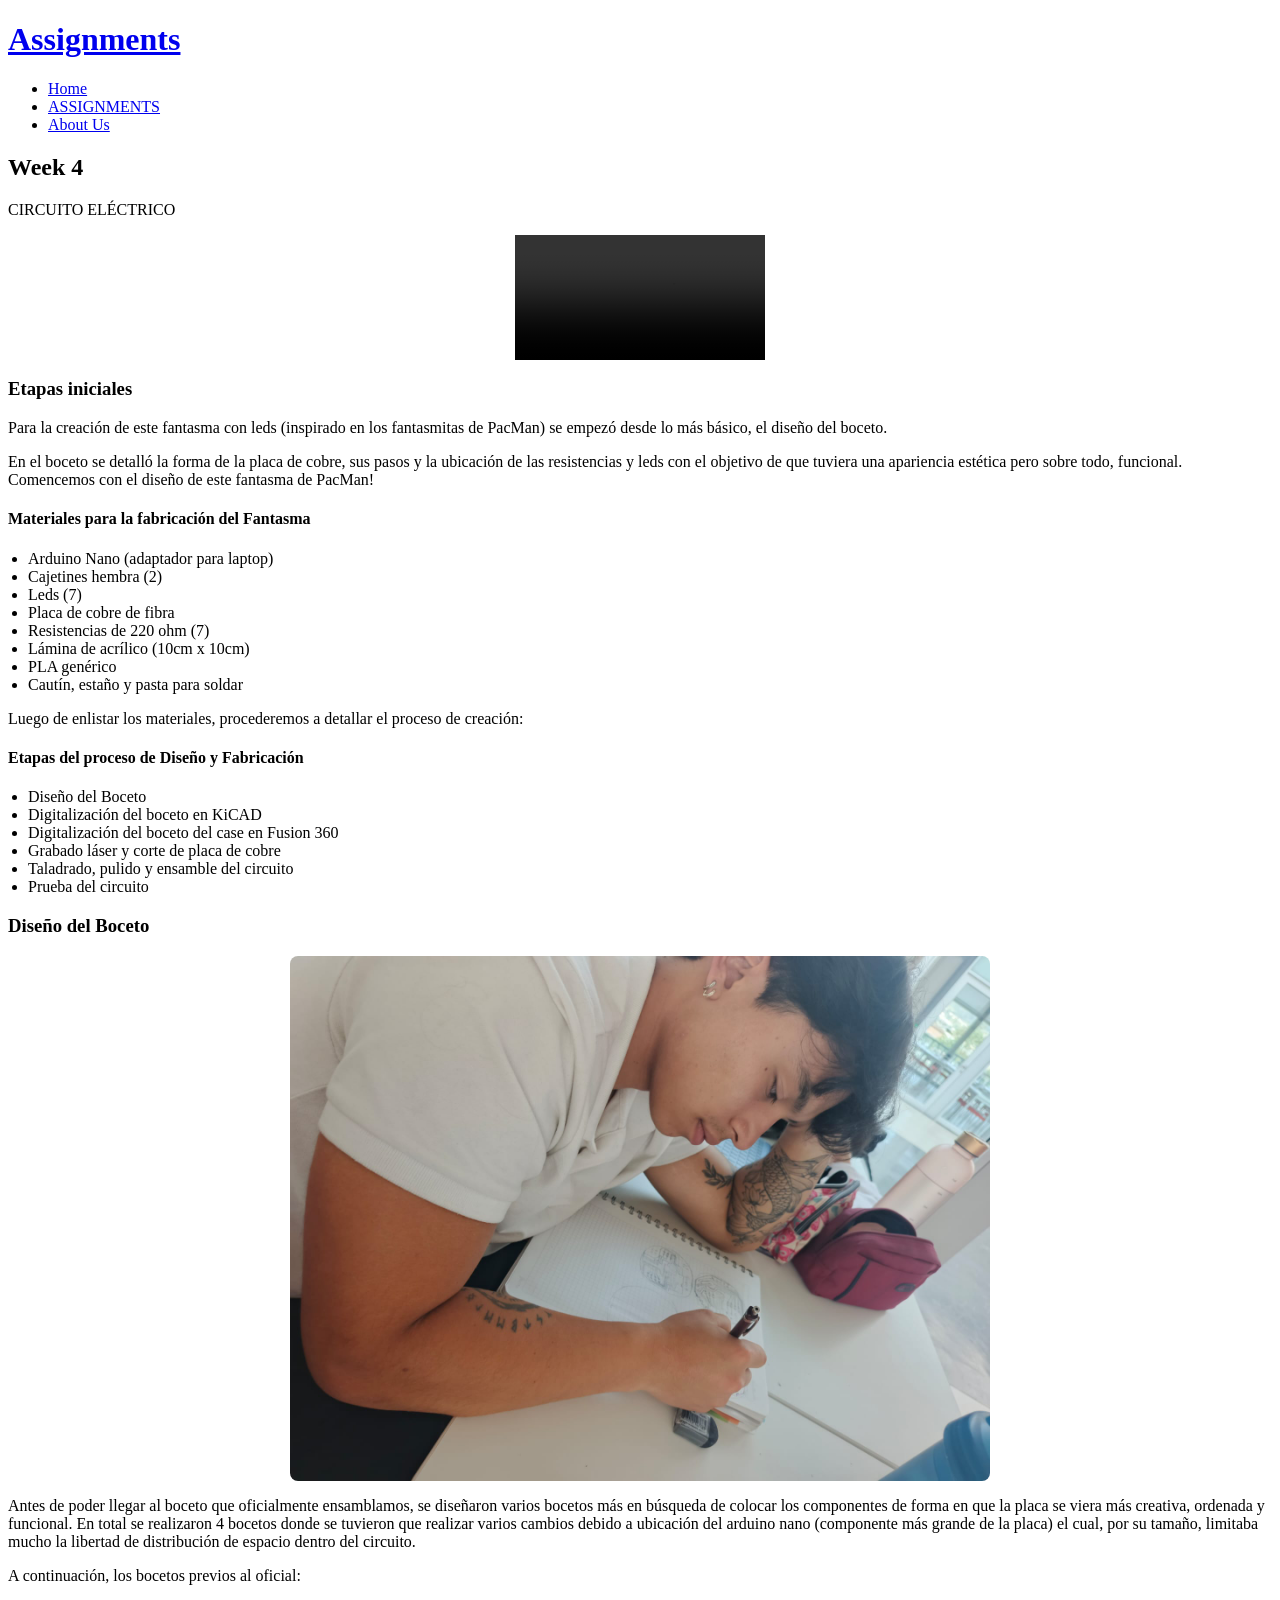
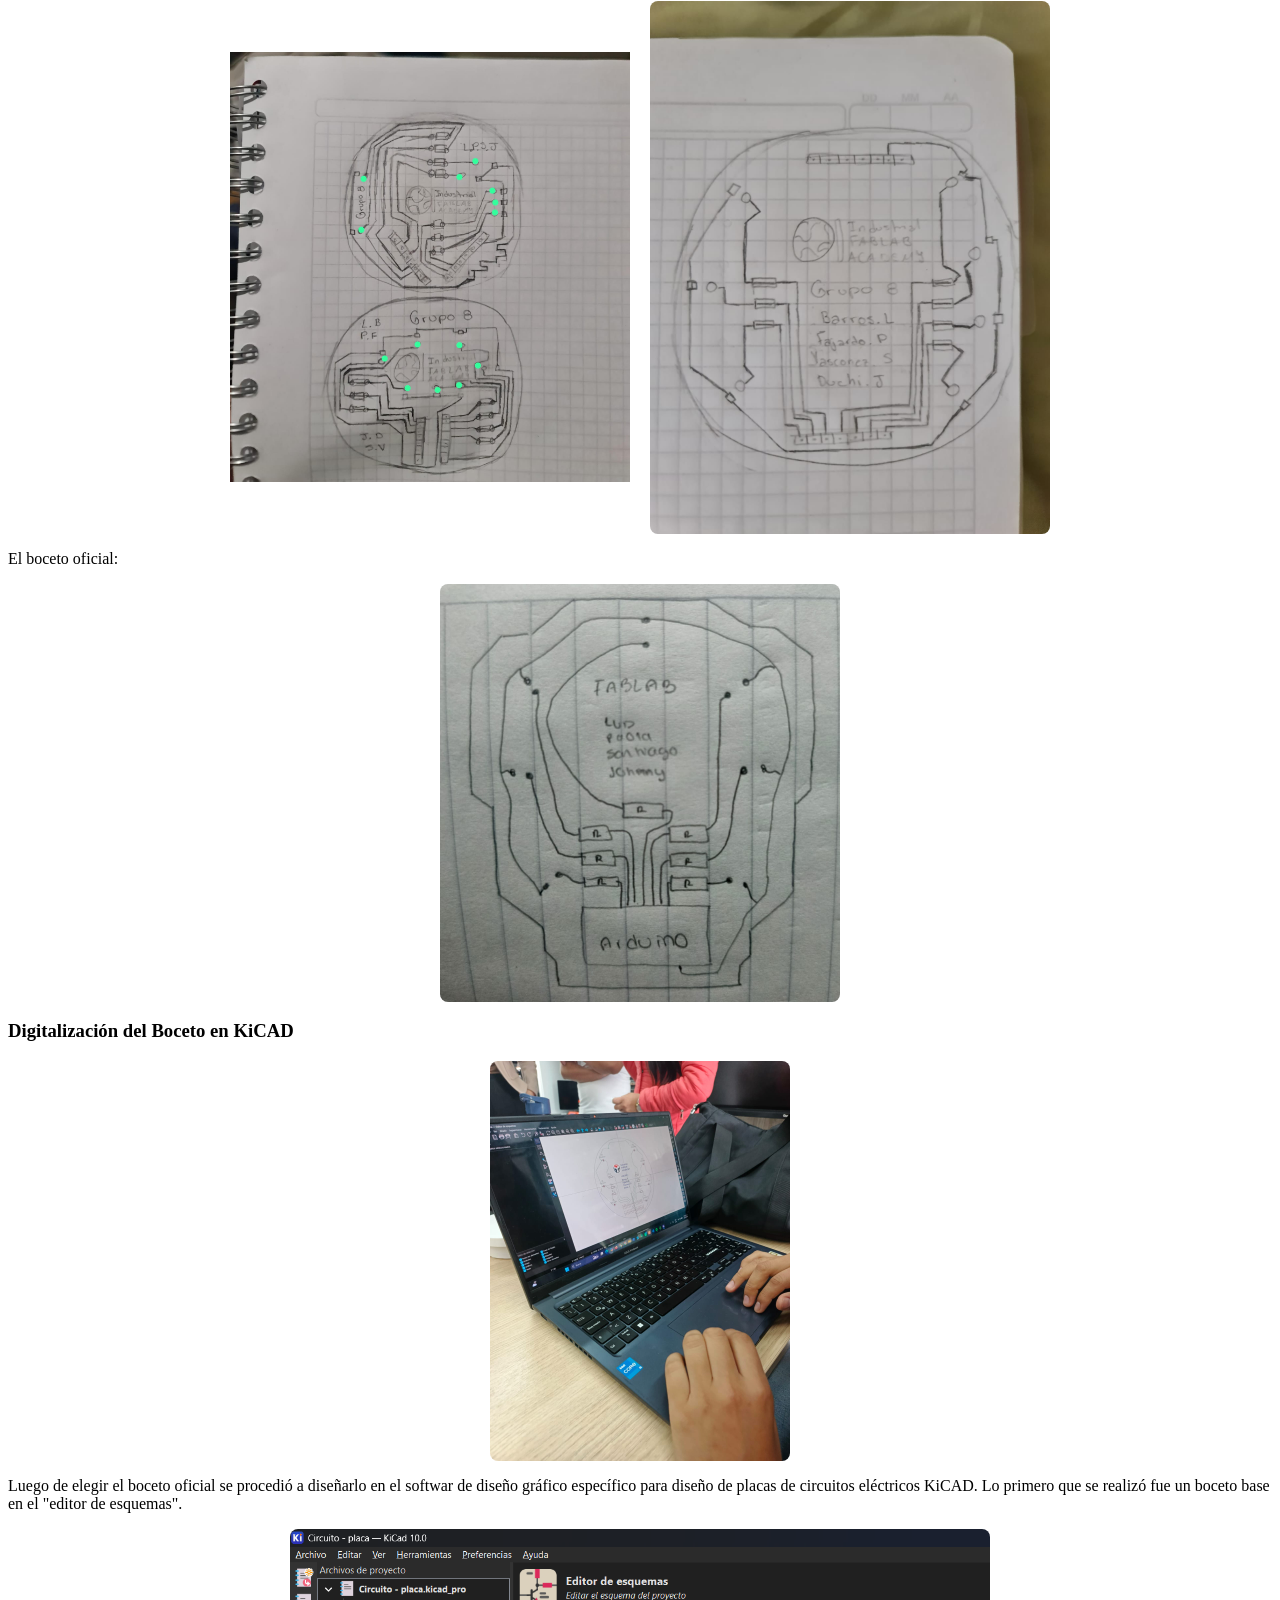
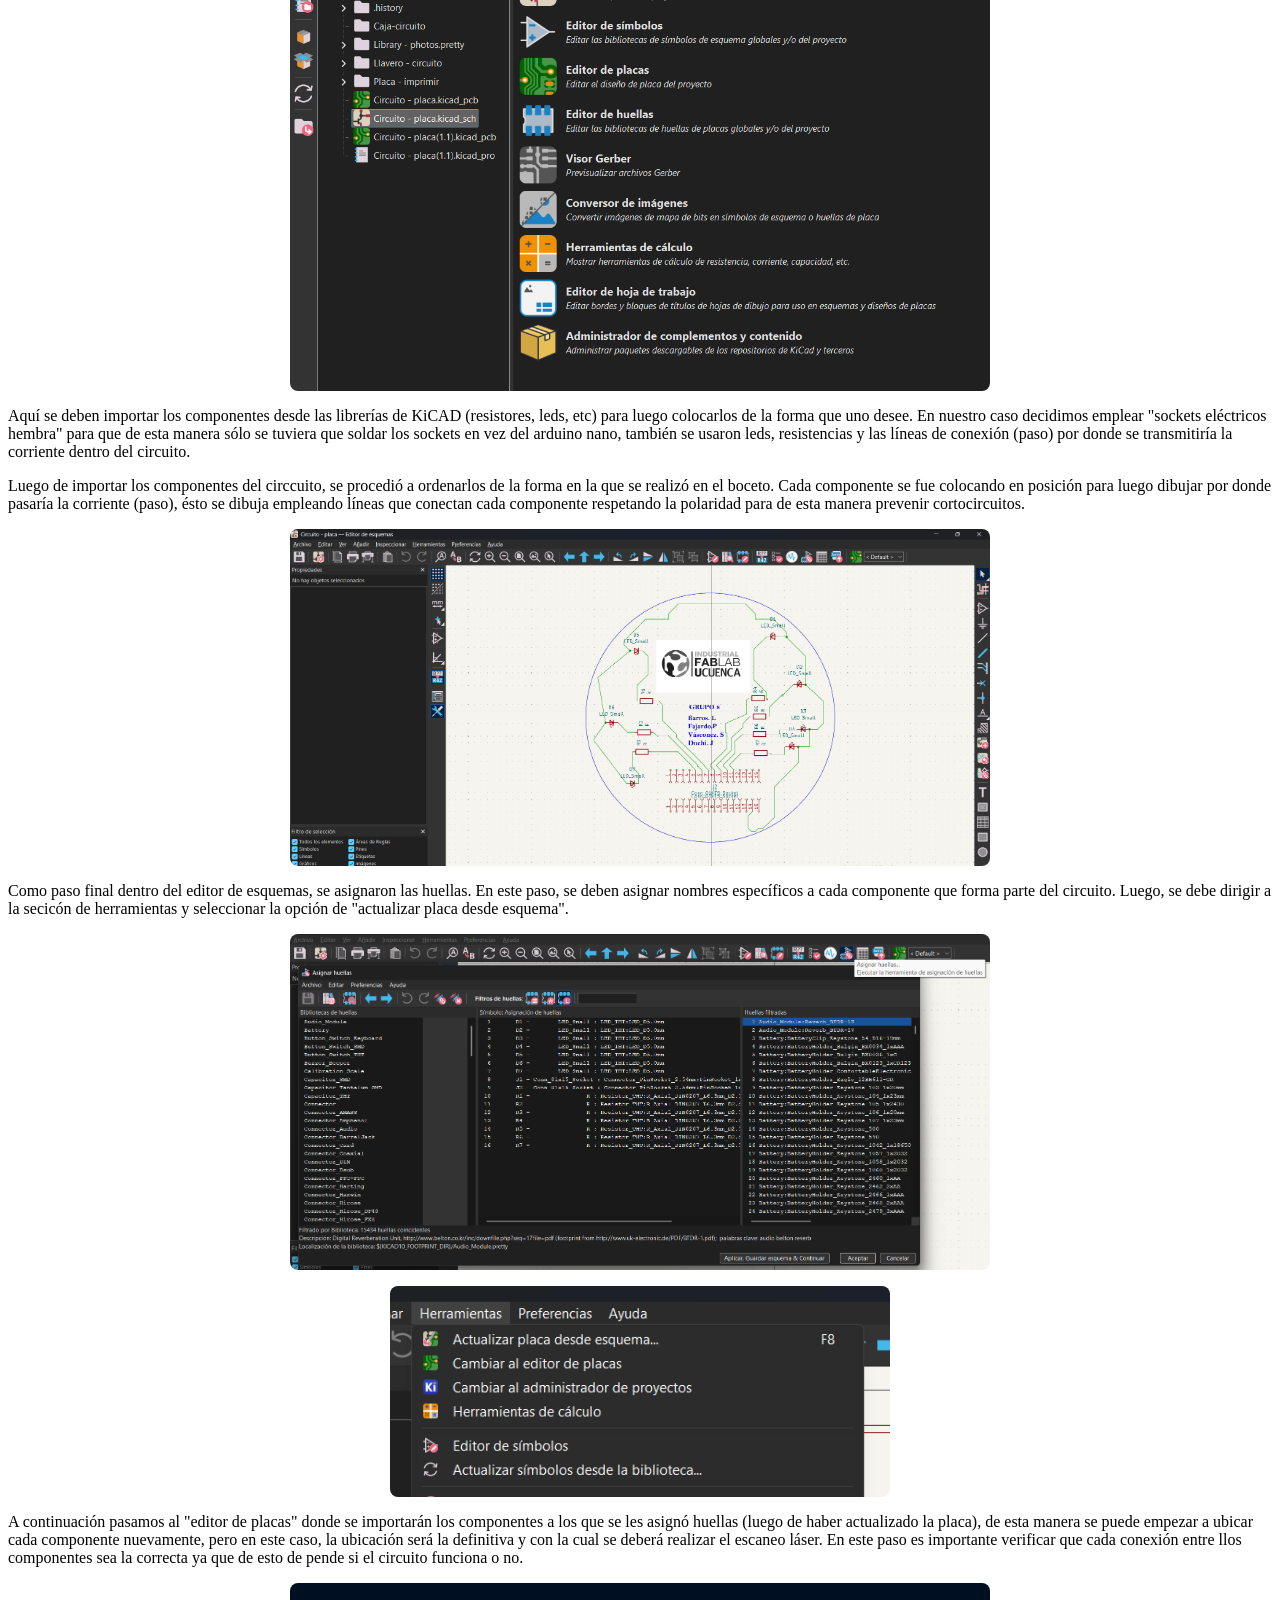
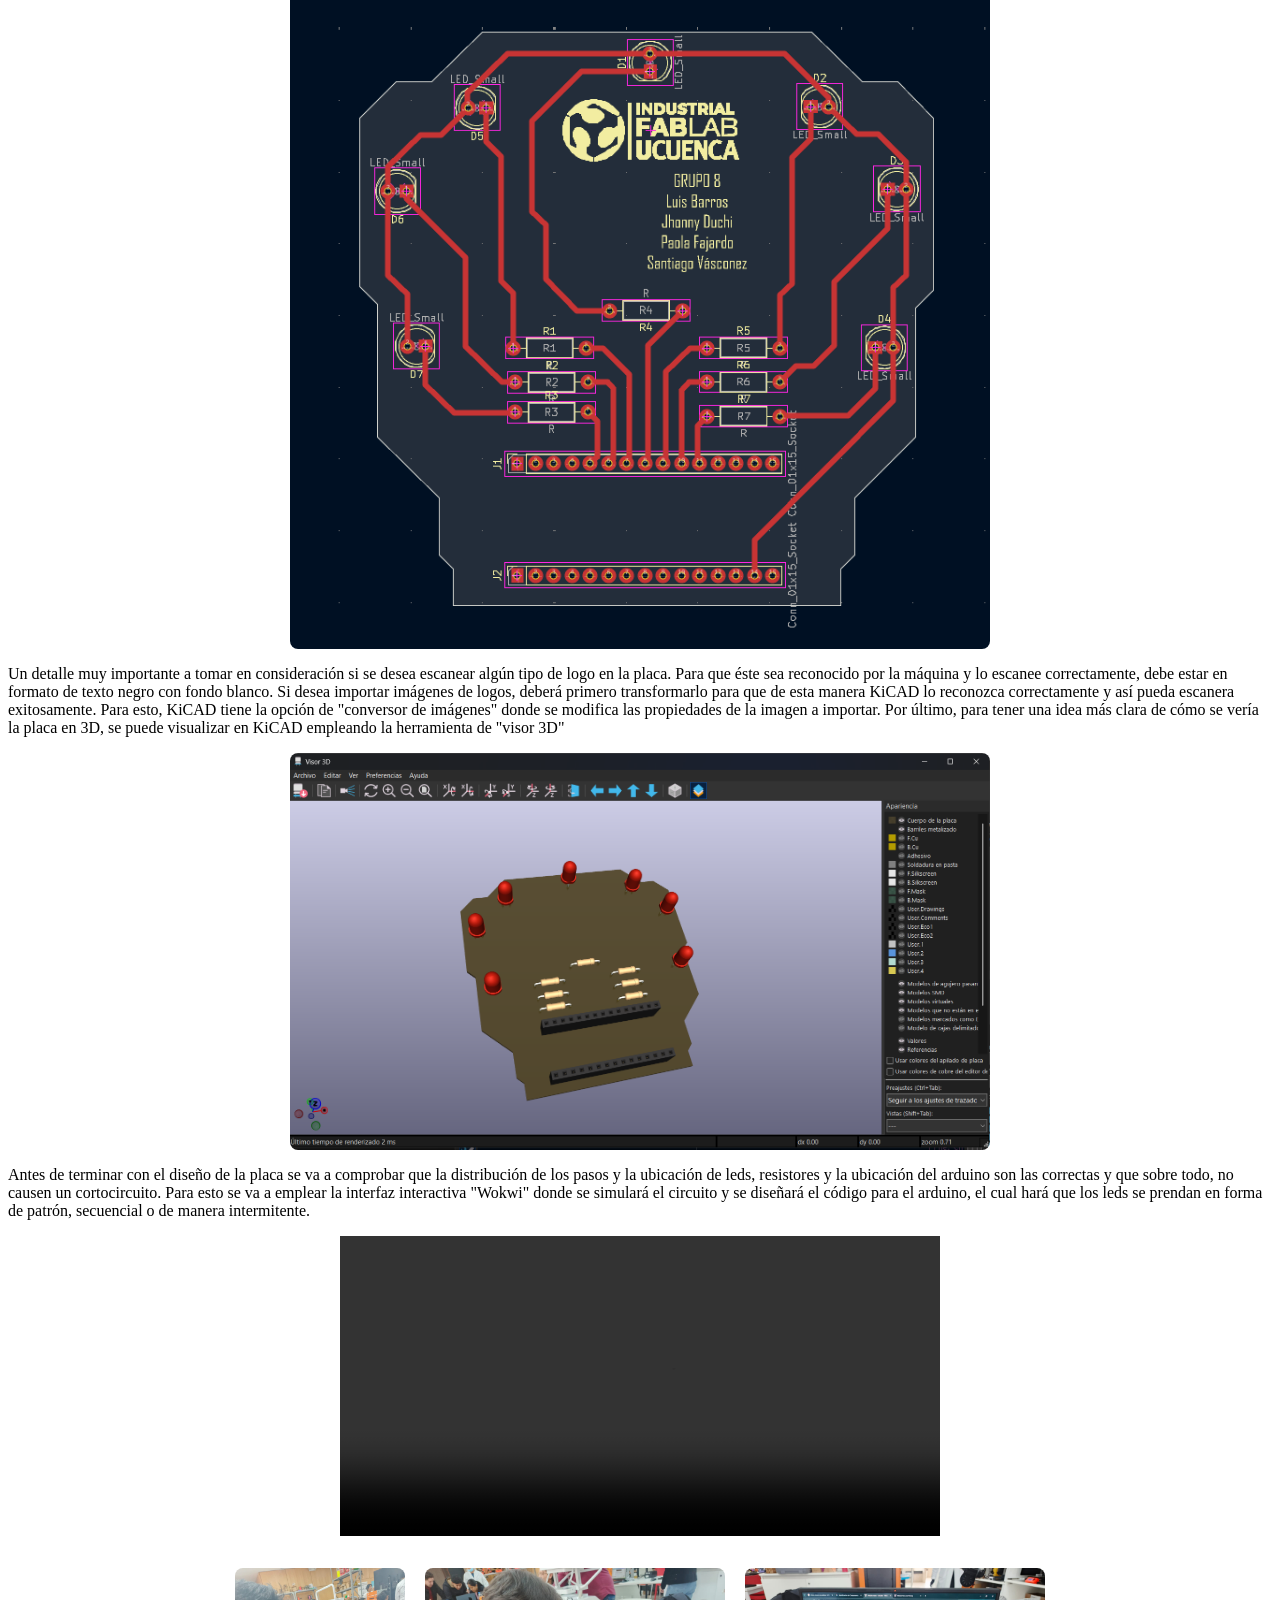
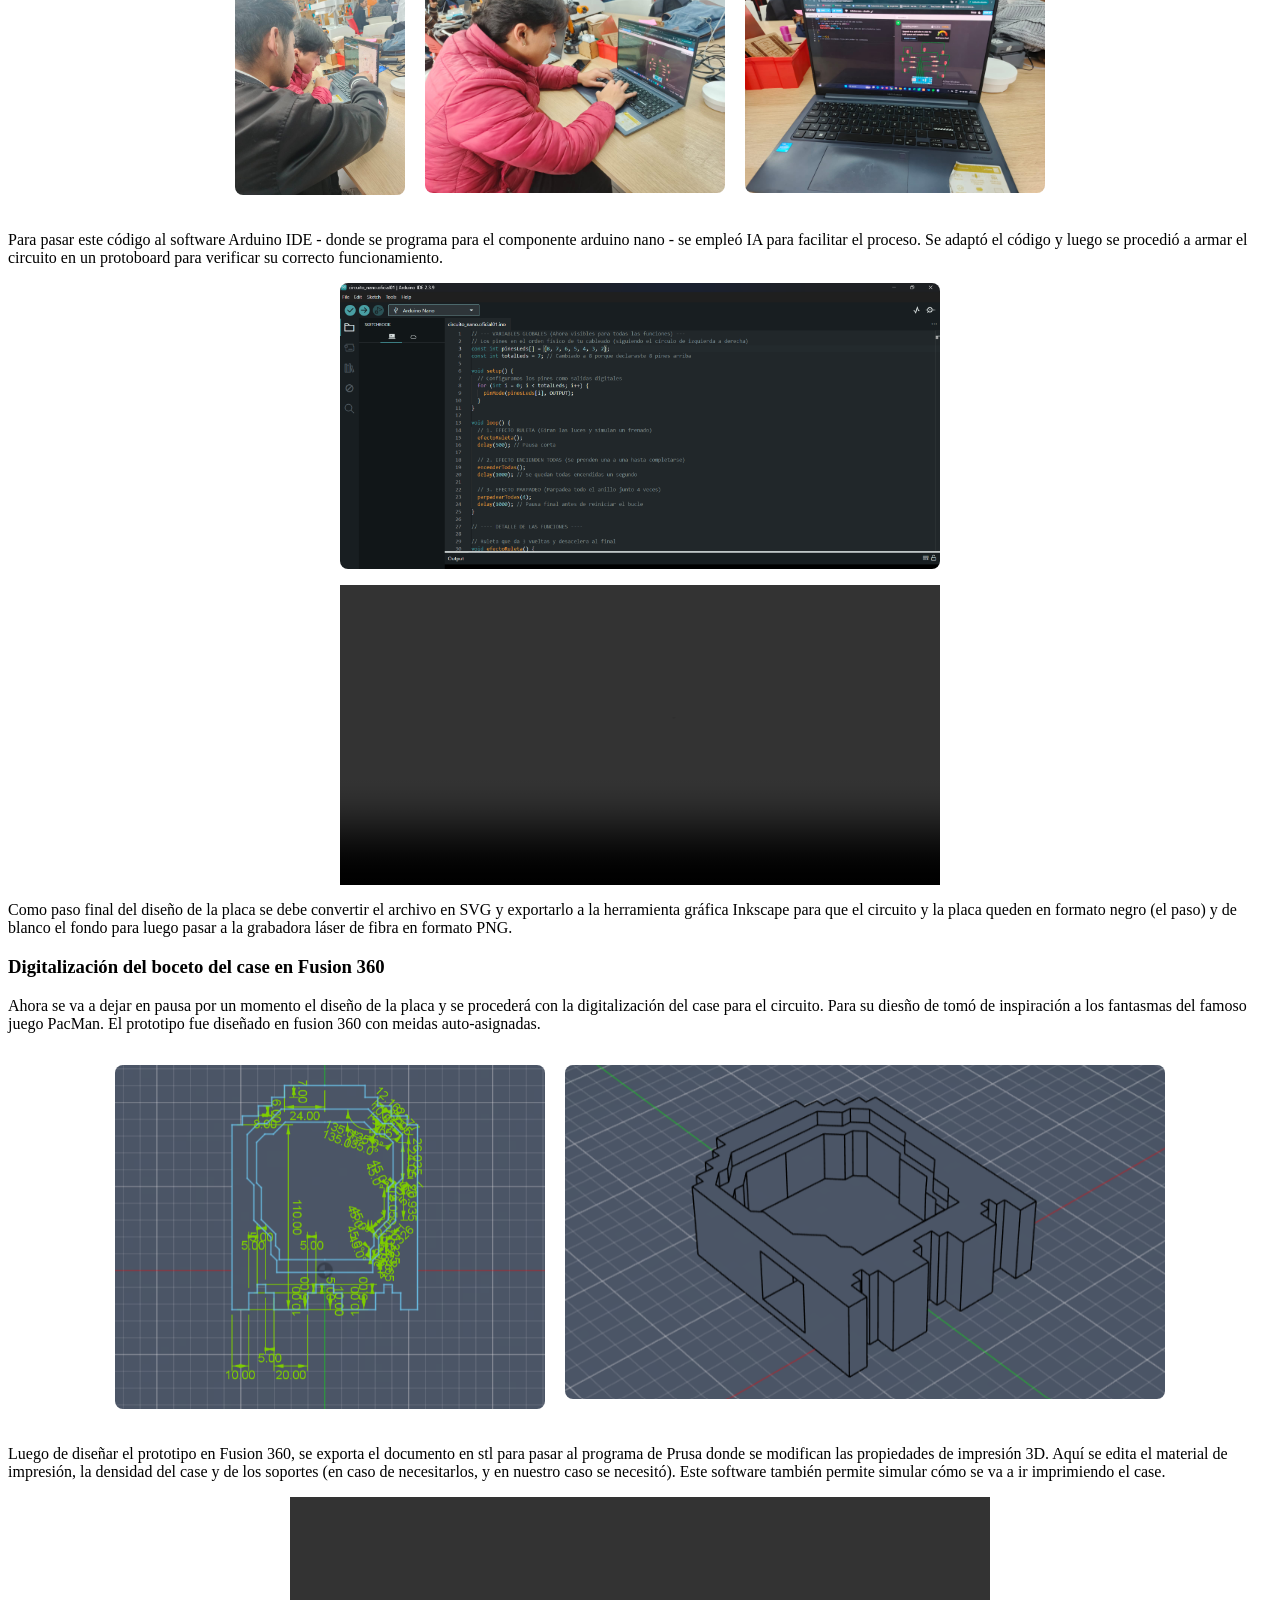
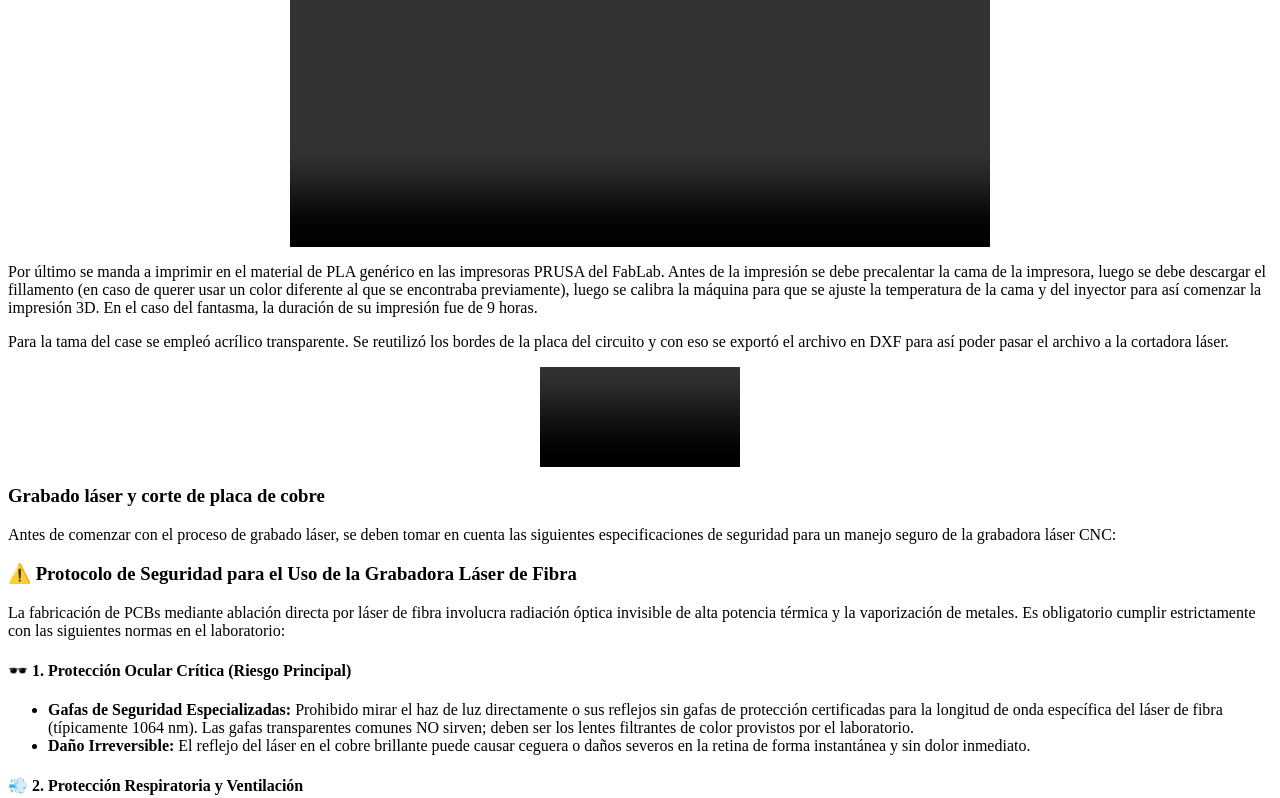
==== commit 136d6122: "Crear redireccion limpia a Semana 4" ====
--- a/index.html
+++ b/index.html
@@ -1,359 +1,10 @@
-<!DOCTYPE HTML>
-<!--
-	ZeroFour by HTML5 UP
-	html5up.net | @ajlkn
-	Free for personal and commercial use under the CCA 3.0 license (html5up.net/license)
--->
+<!DOCTYPE html>
 <html>
-	<head>
-		<!-- En este apartado Se cambia el nombre a "MY FINAL PROJECT" -->
-		<title>ZeroFour HTML5 UP</title
-		<meta charset="utf-8"/>
-		<meta name="viewport" content="width=device-width, initial-scale=1, user-scalable=no" />
-		<link rel="stylesheet" href="assets/css/main.css" />
-	</head>
-	<body class="homepage is-preload">
-		<div id="page-wrapper">
-
-			<!-- Header -->
-				<div id="header-wrapper">
-					<div class="container">
-
-						<!-- Header -->
-							<header id="header">
-								<div class="inner">
-
-									<!-- Logo -->
-										<h1><a href="index.html" id="logo">ZeroFour</a></h1>
-
-									<!-- Nav -->
-										<nav id="nav">
-											<ul>
-												<li class="current_page_item"><a href="index.html">Home</a></li>
-												<li>
-													<a href="#">Assignments</a>
-													<ul>
-														<li><a href="WEEK_1.html">Week 1: Principles & Practices</a></li>
-														<li><a href="WEEK_2(draft).html">Week 2: Project Management</a></li>
-														<li><a href="WEEK_3.html">Week 3: Computer Aided Design</a></li>
-														<li><a href="WEEK_4.html">Week 4: Circuito</a></li>
-														<li><a href="MY_FINAL_PROJECT.HTML">My Final Project</a></li>
-														<li><a href="Examen_Interciclo.html">Examen Innterciclo</a></li>
-													</ul>
-												</li>
-												<li><a href="ABOUT_US.html">About Us</a></li>
-											</ul>
-										</nav>
-
-								</div>
-							</header>
-
-						<!-- Banner -->
-							<div id="banner">
-								<h2><strong>ZeroFour:</strong> A free responsive site template
-								<br />
-								built on HTML5 and CSS3 by <a href="http://html5up.net">HTML5 UP</a></h2>
-								<p>Does this statement make you want to click the big shiny button?</p>
-								<a href="#" class="button large icon solid fa-check-circle">Yes it does</a>
-							</div>
-
-					</div>
-				</div>
-
-			<!-- Main Wrapper -->
-				<div id="main-wrapper">
-					<div class="wrapper style1">
-						<div class="inner">
-
-							<!-- Feature 1 -->
-								<section class="container box feature1">
-									<div class="row">
-										<div class="col-12">
-											<header class="first major">
-												<h2>This is an important heading</h2>
-												<p>And this is where we talk about why we’re <strong>pretty awesome</strong> ...</p>
-											</header>
-										</div>
-										<div class="col-4 col-12-medium">
-											<section>
-												<a href="#" class="image featured"><img src="images/pic01.jpg" alt="" /></a>
-												<header class="second icon solid fa-user">
-													<h3>Here's a Heading</h3>
-													<p>And a subtitle</p>
-												</header>
-											</section>
-										</div>
-										<div class="col-4 col-12-medium">
-											<section>
-												<a href="#" class="image featured"><img src="images/pic02.jpg" alt="" /></a>
-												<header class="second icon solid fa-cog">
-													<h3>Also a Heading</h3>
-													<p>And another subtitle</p>
-												</header>
-											</section>
-										</div>
-										<div class="col-4 col-12-medium">
-											<section>
-												<a href="#" class="image featured"><img src="images/pic03.jpg" alt="" /></a>
-												<header class="second icon solid fa-chart-bar">
-													<h3>Another Heading</h3>
-													<p>And yes, a subtitle</p>
-												</header>
-											</section>
-										</div>
-										<div class="col-12">
-											<p>Phasellus quam turpis, feugiat sit amet ornare in, hendrerit in lectus. Praesent semper
-											bibendum ipsum, et tristique augue fringilla eu. Vivamus id risus vel dolor auctor euismod
-											quis eget mi. Etiam eu ante risus. Aliquam erat volutpat. Aliquam luctus mattis lectus sit
-											amet pulvinar. Nam nec turpis.</p>
-										</div>
-									</div>
-								</section>
-
-						</div>
-					</div>
-					<div class="wrapper style2">
-						<div class="inner">
-
-							<!-- Feature 2 -->
-								<section class="container box feature2">
-									<div class="row">
-										<div class="col-6 col-12-medium">
-											<section>
-												<header class="major">
-													<h2>And this is a subheading</h2>
-													<p>It’s important but clearly not *that* important</p>
-												</header>
-												<p>Phasellus quam turpis, feugiat sit amet ornare in, hendrerit in lectus.
-												Praesent semper mod quis eget mi. Etiam eu ante risus. Aliquam erat volutpat.
-												Aliquam luctus et mattis lectus sit amet pulvinar. Nam turpis nisi
-												consequat etiam.</p>
-												<footer>
-													<a href="#" class="button medium icon solid fa-arrow-circle-right">Let's do this</a>
-												</footer>
-											</section>
-										</div>
-										<div class="col-6 col-12-medium">
-											<section>
-												<header class="major">
-													<h2>This is also a subheading</h2>
-													<p>And is as unimportant as the other one</p>
-												</header>
-												<p>Phasellus quam turpis, feugiat sit amet ornare in, hendrerit in lectus.
-												Praesent semper mod quis eget mi. Etiam eu ante risus. Aliquam erat volutpat.
-												Aliquam luctus et mattis lectus sit amet pulvinar. Nam turpis nisi
-												consequat etiam.</p>
-												<footer>
-													<a href="#" class="button medium alt icon solid fa-info-circle">Wait, what?</a>
-												</footer>
-											</section>
-										</div>
-									</div>
-								</section>
-
-							</div>
-					</div>
-					<div class="wrapper style3">
-						<div class="inner">
-							<div class="container">
-								<div class="row">
-									<div class="col-8 col-12-medium">
-
-										<!-- Article list -->
-											<section class="box article-list">
-												<h2 class="icon fa-file-alt">Recent Posts</h2>
-
-												<!-- Excerpt -->
-													<article class="box excerpt">
-														<a href="#" class="image left"><img src="images/pic04.jpg" alt="" /></a>
-														<div>
-															<header>
-																<span class="date">July 24</span>
-																<h3><a href="#">Repairing a hyperspace window</a></h3>
-															</header>
-															<p>Phasellus quam turpis, feugiat sit amet ornare in, hendrerit in lectus
-															semper mod quisturpis nisi consequat etiam lorem. Phasellus quam turpis,
-															feugiat et sit amet ornare in, hendrerit in lectus semper mod quis eget mi dolore.</p>
-														</div>
-													</article>
-
-												<!-- Excerpt -->
-													<article class="box excerpt">
-														<a href="#" class="image left"><img src="images/pic05.jpg" alt="" /></a>
-														<div>
-															<header>
-																<span class="date">July 18</span>
-																<h3><a href="#">Adventuring with a knee injury</a></h3>
-															</header>
-															<p>Phasellus quam turpis, feugiat sit amet ornare in, hendrerit in lectus
-															semper mod quisturpis nisi consequat etiam lorem. Phasellus quam turpis,
-															feugiat et sit amet ornare in, hendrerit in lectus semper mod quis eget mi dolore.</p>
-														</div>
-													</article>
-
-												<!-- Excerpt -->
-													<article class="box excerpt">
-														<a href="#" class="image left"><img src="images/pic06.jpg" alt="" /></a>
-														<div>
-															<header>
-																<span class="date">July 14</span>
-																<h3><a href="#">Preparing for Y2K38</a></h3>
-															</header>
-															<p>Phasellus quam turpis, feugiat sit amet ornare in, hendrerit in lectus
-															semper mod quisturpis nisi consequat etiam lorem. Phasellus quam turpis,
-															feugiat et sit amet ornare in, hendrerit in lectus semper mod quis eget mi dolore.</p>
-														</div>
-													</article>
-
-											</section>
-									</div>
-									<div class="col-4 col-12-medium">
-
-										<!-- Spotlight -->
-											<section class="box spotlight">
-												<h2 class="icon fa-file-alt">Spotlight</h2>
-												<article>
-													<a href="#" class="image featured"><img src="images/pic07.jpg" alt=""></a>
-													<header>
-														<h3><a href="#">Neural Implants</a></h3>
-														<p>The pros and cons. Mostly cons.</p>
-													</header>
-													<p>Phasellus quam turpis, feugiat sit amet ornare in, hendrerit in lectus semper mod
-													quisturpis nisi consequat ornare in, hendrerit in lectus semper mod quis eget mi quat etiam
-													lorem. Phasellus quam turpis, feugiat sed et lorem ipsum dolor consequat dolor feugiat sed
-													et tempus consequat etiam.</p>
-													<p>Lorem ipsum dolor quam turpis, feugiat sit amet ornare in, hendrerit in lectus semper
-													mod quisturpis nisi consequat etiam lorem sed amet quam turpis.</p>
-													<footer>
-														<a href="#" class="button alt icon solid fa-file-alt">Continue Reading</a>
-													</footer>
-												</article>
-											</section>
-
-									</div>
-								</div>
-							</div>
-						</div>
-					</div>
-				</div>
-
-			<!-- Footer Wrapper -->
-				<div id="footer-wrapper">
-					<footer id="footer" class="container">
-						<div class="row">
-							<div class="col-3 col-6-medium col-12-small">
-
-								<!-- Links -->
-									<section>
-										<h2>Filler Links</h2>
-										<ul class="divided">
-											<li><a href="#">Quam turpis feugiat dolor</a></li>
-											<li><a href="#">Amet ornare in hendrerit </a></li>
-											<li><a href="#">Semper mod quisturpis nisi</a></li>
-											<li><a href="#">Consequat etiam phasellus</a></li>
-											<li><a href="#">Amet turpis, feugiat et</a></li>
-											<li><a href="#">Ornare hendrerit lectus</a></li>
-											<li><a href="#">Semper mod quis et dolore</a></li>
-											<li><a href="#">Amet ornare in hendrerit</a></li>
-											<li><a href="#">Consequat lorem phasellus</a></li>
-											<li><a href="#">Amet turpis, feugiat amet</a></li>
-											<li><a href="#">Semper mod quisturpis</a></li>
-										</ul>
-									</section>
-
-							</div>
-							<div class="col-3 col-6-medium col-12-small">
-
-								<!-- Links -->
-									<section>
-										<h2>More Filler</h2>
-										<ul class="divided">
-											<li><a href="#">Quam turpis feugiat dolor</a></li>
-											<li><a href="#">Amet ornare in in lectus</a></li>
-											<li><a href="#">Semper mod sed tempus nisi</a></li>
-											<li><a href="#">Consequat etiam phasellus</a></li>
-										</ul>
-									</section>
-
-								<!-- Links -->
-									<section>
-										<h2>Even More Filler</h2>
-										<ul class="divided">
-											<li><a href="#">Quam turpis feugiat dolor</a></li>
-											<li><a href="#">Amet ornare hendrerit lectus</a></li>
-											<li><a href="#">Semper quisturpis nisi</a></li>
-											<li><a href="#">Consequat lorem phasellus</a></li>
-										</ul>
-									</section>
-
-							</div>
-							<div class="col-6 col-12-medium imp-medium">
-
-								<!-- About -->
-									<section>
-										<h2><strong>ZeroFour</strong> by HTML5 UP</h2>
-										<p>Hi! This is <strong>ZeroFour</strong>, a free, fully responsive HTML5 site
-										template by <a href="http://twitter.com/ajlkn">AJ</a> for <a href="http://html5up.net/">HTML5 UP</a>.
-										It's <a href="http://html5up.net/license/">Creative Commons Attribution</a>
-										licensed so use it for any personal or commercial project (just credit us
-										for the design!).</p>
-										<a href="#" class="button alt icon solid fa-arrow-circle-right">Learn More</a>
-									</section>
-
-								<!-- Contact -->
-									<section>
-										<h2>Get in touch</h2>
-										<div>
-											<div class="row">
-												<div class="col-6 col-12-small">
-													<dl class="contact">
-														<dt>Twitter</dt>
-														<dd><a href="#">@untitled-corp</a></dd>
-														<dt>Facebook</dt>
-														<dd><a href="#">facebook.com/untitled</a></dd>
-														<dt>WWW</dt>
-														<dd><a href="#">untitled.tld</a></dd>
-														<dt>Email</dt>
-														<dd><a href="#">user@untitled.tld</a></dd>
-													</dl>
-												</div>
-												<div class="col-6 col-12-small">
-													<dl class="contact">
-														<dt>Address</dt>
-														<dd>
-															1234 Fictional Rd<br />
-															Nashville, TN 00000-0000<br />
-															USA
-														</dd>
-														<dt>Phone</dt>
-														<dd>(000) 000-0000</dd>
-													</dl>
-												</div>
-											</div>
-										</div>
-									</section>
-
-							</div>
-							<div class="col-12">
-								<div id="copyright">
-									<ul class="menu">
-										<li>&copy; Untitled. All rights reserved</li><li>Design: <a href="http://html5up.net">HTML5 UP</a></li>
-									</ul>
-								</div>
-							</div>
-						</div>
-					</footer>
-				</div>
-
-		</div>
-
-		<!-- Scripts -->
-			<script src="assets/js/jquery.min.js"></script>
-			<script src="assets/js/jquery.dropotron.min.js"></script>
-			<script src="assets/js/browser.min.js"></script>
-			<script src="assets/js/breakpoints.min.js"></script>
-			<script src="assets/js/util.js"></script>
-			<script src="assets/js/main.js"></script>
-
-	</body>
+<head>
+    <meta http-equiv="refresh" content="0; url=WEEK_4.html">
+    <title>Cargando Semana 4...</title>
+</head>
+<body>
+    <p>Redirigiendo a la Semana 4... Si no carga, <a href="WEEK_4.html">haz clic aquí</a>.</p>
+</body>
 </html>
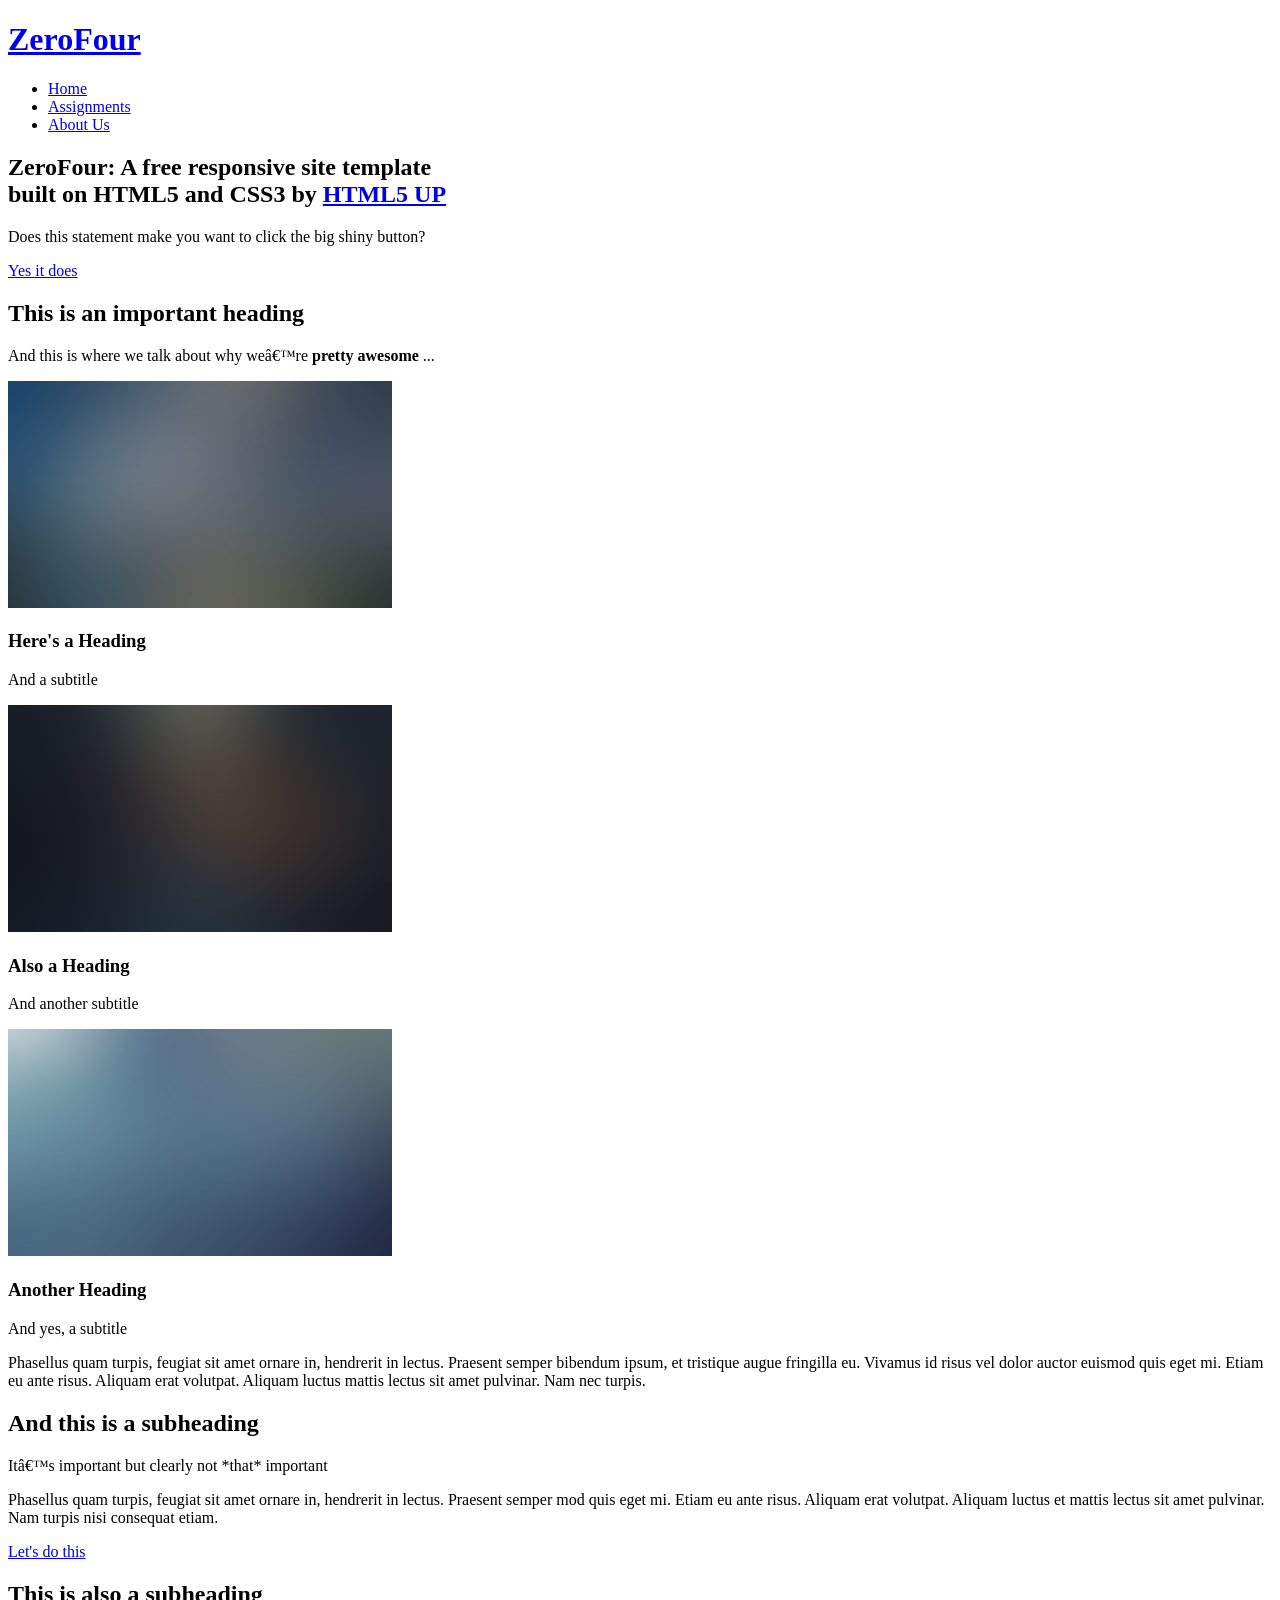
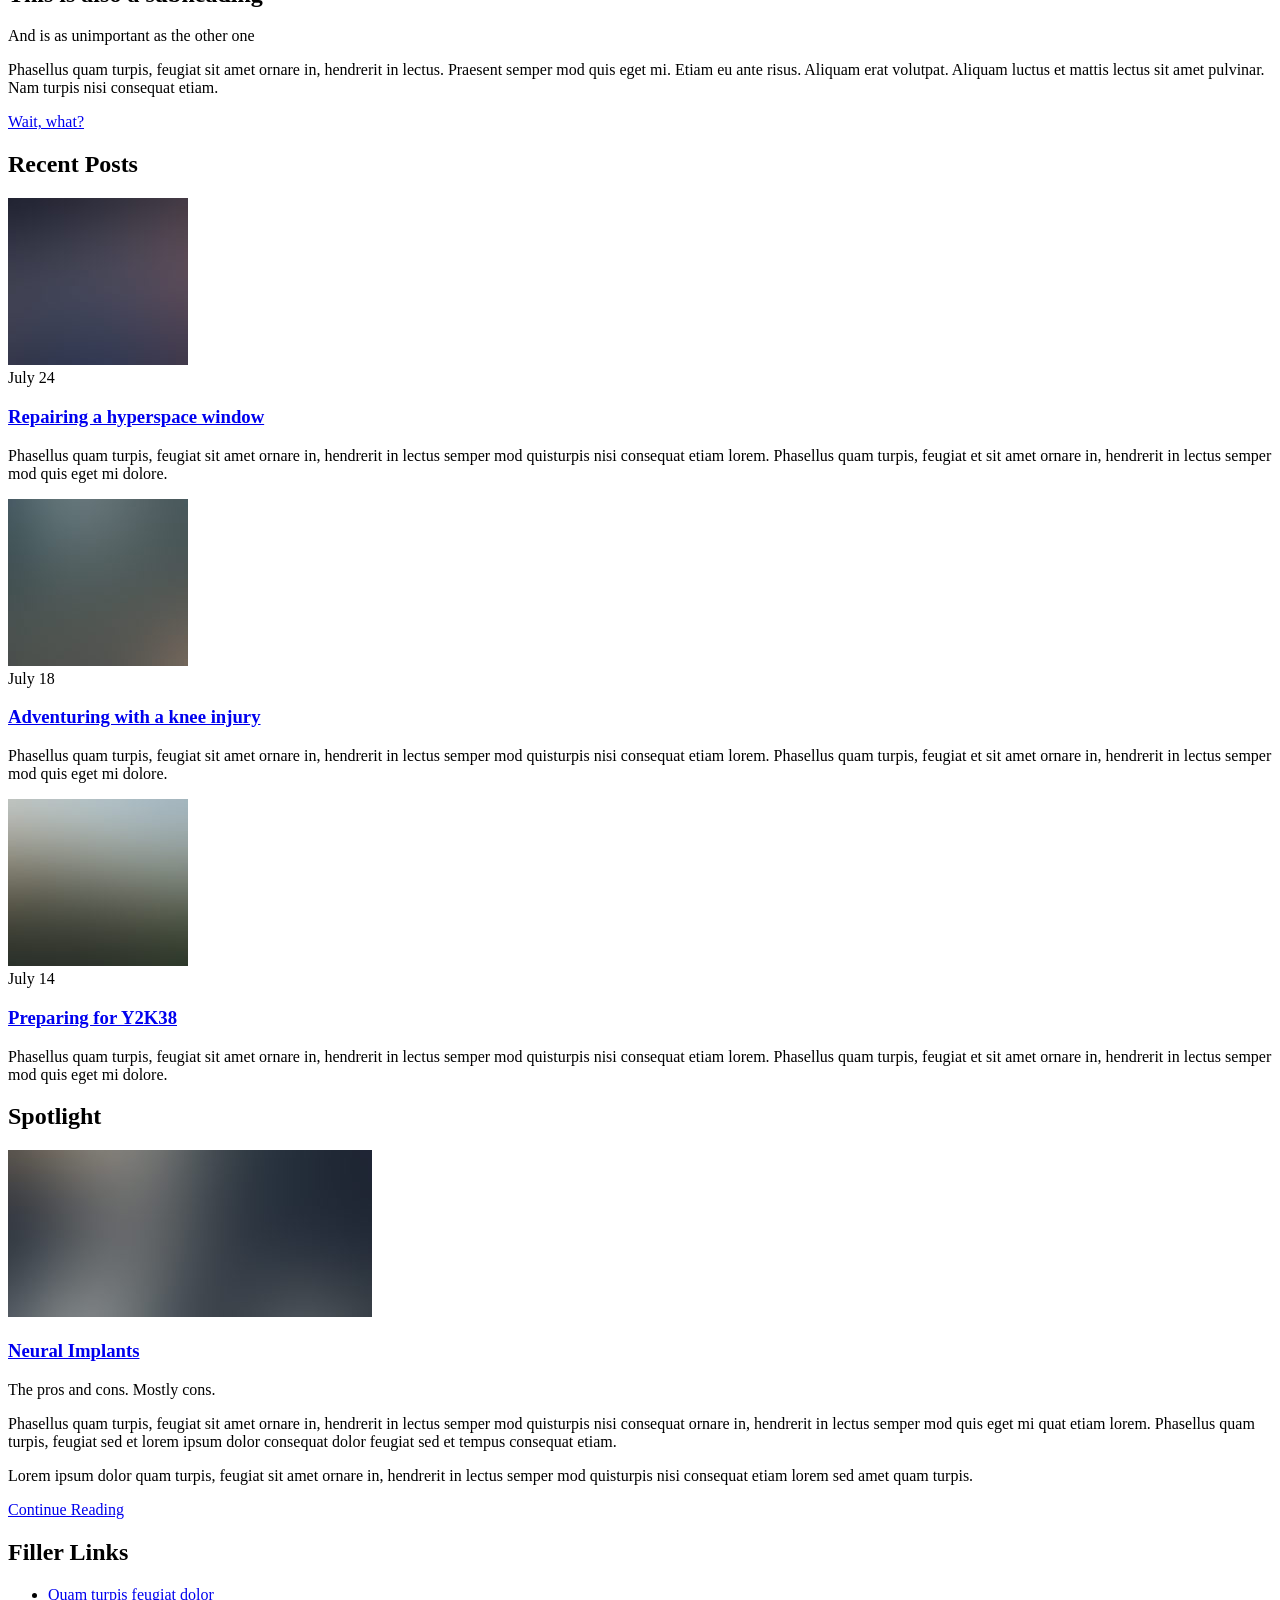
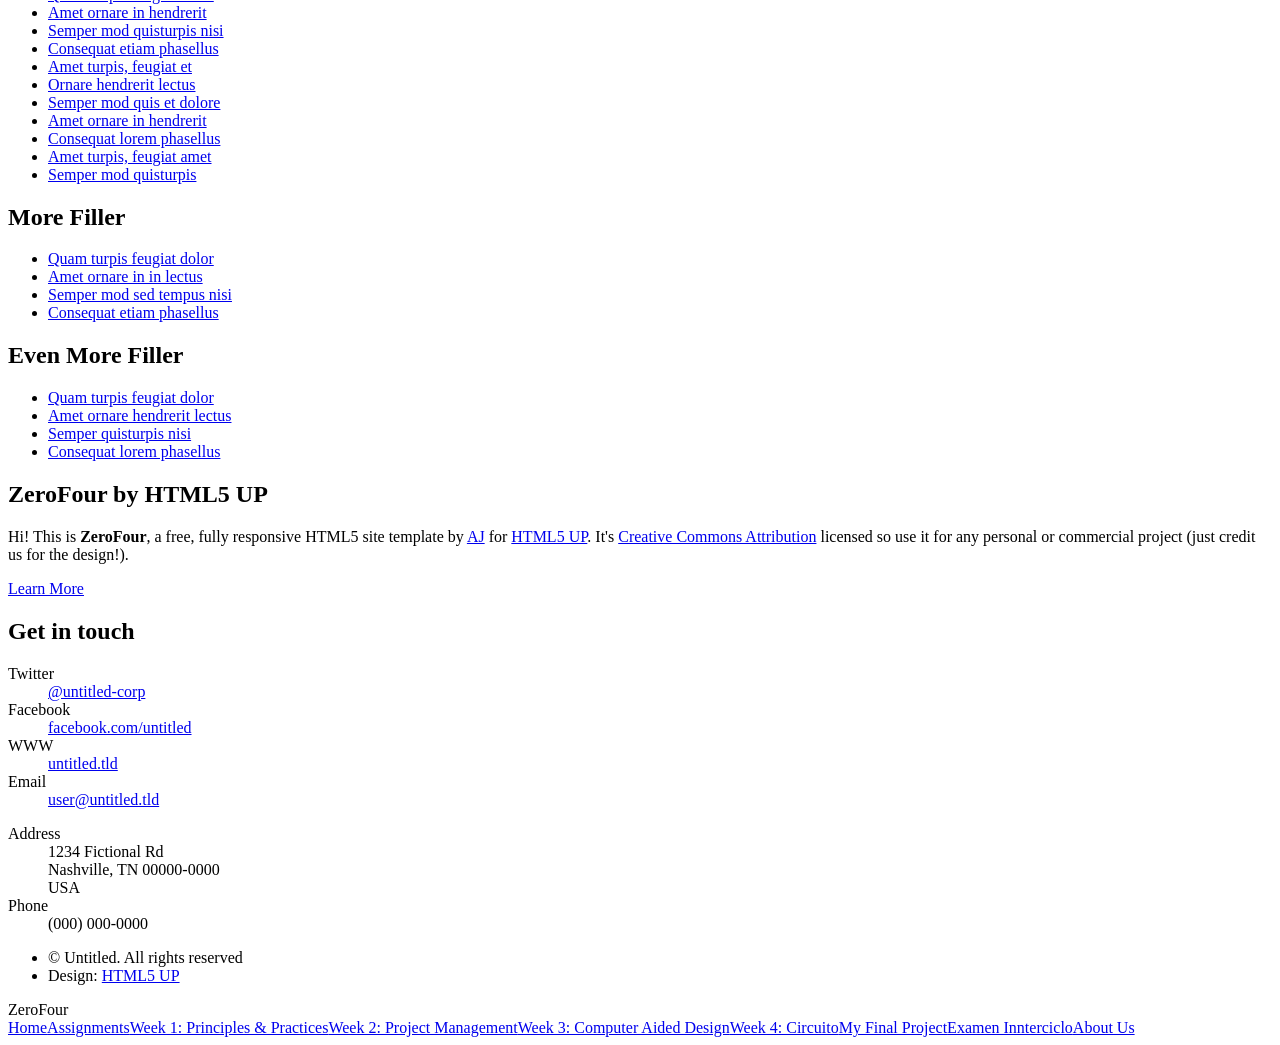
==== commit 8198c3bc: "Nuevos cambios en el index de prueba" ====
--- a/index.html
+++ b/index.html
@@ -1,10 +1,359 @@
-<!DOCTYPE html>
+<!DOCTYPE HTML>
+<!--
+	ZeroFour by HTML5 UP
+	html5up.net | @ajlkn
+	Free for personal and commercial use under the CCA 3.0 license (html5up.net/license)
+-->
 <html>
-<head>
-    <meta http-equiv="refresh" content="0; url=WEEK_4.html">
-    <title>Cargando Semana 4...</title>
-</head>
-<body>
-    <p>Redirigiendo a la Semana 4... Si no carga, <a href="WEEK_4.html">haz clic aquí</a>.</p>
-</body>
+	<head>
+		<!-- En este apartado Se cambia el nombre a "MY FINAL PROJECT" -->
+		<title>ZeroFour HTML5 UP</title
+		<meta charset="utf-8"/>
+		<meta name="viewport" content="width=device-width, initial-scale=1, user-scalable=no" />
+		<link rel="stylesheet" href="assets/css/main.css" />
+	</head>
+	<body class="homepage is-preload">
+		<div id="page-wrapper">
+
+			<!-- Header -->
+				<div id="header-wrapper">
+					<div class="container">
+
+						<!-- Header -->
+							<header id="header">
+								<div class="inner">
+
+									<!-- Logo -->
+										<h1><a href="index.html" id="logo">ZeroFour</a></h1>
+
+									<!-- Nav -->
+										<nav id="nav">
+											<ul>
+												<li class="current_page_item"><a href="index.html">Home</a></li>
+												<li>
+													<a href="#">Assignments</a>
+													<ul>
+														<li><a href="WEEK_1.html">Week 1: Principles & Practices</a></li>
+														<li><a href="WEEK_2(draft).html">Week 2: Project Management</a></li>
+														<li><a href="WEEK_3.html">Week 3: Computer Aided Design</a></li>
+														<li><a href="WEEK_4.html">Week 4: Circuito</a></li>
+														<li><a href="MY_FINAL_PROJECT.HTML">My Final Project</a></li>
+														<li><a href="Examen_Interciclo.html">Examen Innterciclo</a></li>
+													</ul>
+												</li>
+												<li><a href="ABOUT_US.html">About Us</a></li>
+											</ul>
+										</nav>
+
+								</div>
+							</header>
+
+						<!-- Banner -->
+							<div id="banner">
+								<h2><strong>ZeroFour:</strong> A free responsive site template
+								<br />
+								built on HTML5 and CSS3 by <a href="http://html5up.net">HTML5 UP</a></h2>
+								<p>Does this statement make you want to click the big shiny button?</p>
+								<a href="#" class="button large icon solid fa-check-circle">Yes it does</a>
+							</div>
+
+					</div>
+				</div>
+
+			<!-- Main Wrapper -->
+				<div id="main-wrapper">
+					<div class="wrapper style1">
+						<div class="inner">
+
+							<!-- Feature 1 -->
+								<section class="container box feature1">
+									<div class="row">
+										<div class="col-12">
+											<header class="first major">
+												<h2>This is an important heading</h2>
+												<p>And this is where we talk about why we’re <strong>pretty awesome</strong> ...</p>
+											</header>
+										</div>
+										<div class="col-4 col-12-medium">
+											<section>
+												<a href="#" class="image featured"><img src="images/pic01.jpg" alt="" /></a>
+												<header class="second icon solid fa-user">
+													<h3>Here's a Heading</h3>
+													<p>And a subtitle</p>
+												</header>
+											</section>
+										</div>
+										<div class="col-4 col-12-medium">
+											<section>
+												<a href="#" class="image featured"><img src="images/pic02.jpg" alt="" /></a>
+												<header class="second icon solid fa-cog">
+													<h3>Also a Heading</h3>
+													<p>And another subtitle</p>
+												</header>
+											</section>
+										</div>
+										<div class="col-4 col-12-medium">
+											<section>
+												<a href="#" class="image featured"><img src="images/pic03.jpg" alt="" /></a>
+												<header class="second icon solid fa-chart-bar">
+													<h3>Another Heading</h3>
+													<p>And yes, a subtitle</p>
+												</header>
+											</section>
+										</div>
+										<div class="col-12">
+											<p>Phasellus quam turpis, feugiat sit amet ornare in, hendrerit in lectus. Praesent semper
+											bibendum ipsum, et tristique augue fringilla eu. Vivamus id risus vel dolor auctor euismod
+											quis eget mi. Etiam eu ante risus. Aliquam erat volutpat. Aliquam luctus mattis lectus sit
+											amet pulvinar. Nam nec turpis.</p>
+										</div>
+									</div>
+								</section>
+
+						</div>
+					</div>
+					<div class="wrapper style2">
+						<div class="inner">
+
+							<!-- Feature 2 -->
+								<section class="container box feature2">
+									<div class="row">
+										<div class="col-6 col-12-medium">
+											<section>
+												<header class="major">
+													<h2>And this is a subheading</h2>
+													<p>It’s important but clearly not *that* important</p>
+												</header>
+												<p>Phasellus quam turpis, feugiat sit amet ornare in, hendrerit in lectus.
+												Praesent semper mod quis eget mi. Etiam eu ante risus. Aliquam erat volutpat.
+												Aliquam luctus et mattis lectus sit amet pulvinar. Nam turpis nisi
+												consequat etiam.</p>
+												<footer>
+													<a href="#" class="button medium icon solid fa-arrow-circle-right">Let's do this</a>
+												</footer>
+											</section>
+										</div>
+										<div class="col-6 col-12-medium">
+											<section>
+												<header class="major">
+													<h2>This is also a subheading</h2>
+													<p>And is as unimportant as the other one</p>
+												</header>
+												<p>Phasellus quam turpis, feugiat sit amet ornare in, hendrerit in lectus.
+												Praesent semper mod quis eget mi. Etiam eu ante risus. Aliquam erat volutpat.
+												Aliquam luctus et mattis lectus sit amet pulvinar. Nam turpis nisi
+												consequat etiam.</p>
+												<footer>
+													<a href="#" class="button medium alt icon solid fa-info-circle">Wait, what?</a>
+												</footer>
+											</section>
+										</div>
+									</div>
+								</section>
+
+							</div>
+					</div>
+					<div class="wrapper style3">
+						<div class="inner">
+							<div class="container">
+								<div class="row">
+									<div class="col-8 col-12-medium">
+
+										<!-- Article list -->
+											<section class="box article-list">
+												<h2 class="icon fa-file-alt">Recent Posts</h2>
+
+												<!-- Excerpt -->
+													<article class="box excerpt">
+														<a href="#" class="image left"><img src="images/pic04.jpg" alt="" /></a>
+														<div>
+															<header>
+																<span class="date">July 24</span>
+																<h3><a href="#">Repairing a hyperspace window</a></h3>
+															</header>
+															<p>Phasellus quam turpis, feugiat sit amet ornare in, hendrerit in lectus
+															semper mod quisturpis nisi consequat etiam lorem. Phasellus quam turpis,
+															feugiat et sit amet ornare in, hendrerit in lectus semper mod quis eget mi dolore.</p>
+														</div>
+													</article>
+
+												<!-- Excerpt -->
+													<article class="box excerpt">
+														<a href="#" class="image left"><img src="images/pic05.jpg" alt="" /></a>
+														<div>
+															<header>
+																<span class="date">July 18</span>
+																<h3><a href="#">Adventuring with a knee injury</a></h3>
+															</header>
+															<p>Phasellus quam turpis, feugiat sit amet ornare in, hendrerit in lectus
+															semper mod quisturpis nisi consequat etiam lorem. Phasellus quam turpis,
+															feugiat et sit amet ornare in, hendrerit in lectus semper mod quis eget mi dolore.</p>
+														</div>
+													</article>
+
+												<!-- Excerpt -->
+													<article class="box excerpt">
+														<a href="#" class="image left"><img src="images/pic06.jpg" alt="" /></a>
+														<div>
+															<header>
+																<span class="date">July 14</span>
+																<h3><a href="#">Preparing for Y2K38</a></h3>
+															</header>
+															<p>Phasellus quam turpis, feugiat sit amet ornare in, hendrerit in lectus
+															semper mod quisturpis nisi consequat etiam lorem. Phasellus quam turpis,
+															feugiat et sit amet ornare in, hendrerit in lectus semper mod quis eget mi dolore.</p>
+														</div>
+													</article>
+
+											</section>
+									</div>
+									<div class="col-4 col-12-medium">
+
+										<!-- Spotlight -->
+											<section class="box spotlight">
+												<h2 class="icon fa-file-alt">Spotlight</h2>
+												<article>
+													<a href="#" class="image featured"><img src="images/pic07.jpg" alt=""></a>
+													<header>
+														<h3><a href="#">Neural Implants</a></h3>
+														<p>The pros and cons. Mostly cons.</p>
+													</header>
+													<p>Phasellus quam turpis, feugiat sit amet ornare in, hendrerit in lectus semper mod
+													quisturpis nisi consequat ornare in, hendrerit in lectus semper mod quis eget mi quat etiam
+													lorem. Phasellus quam turpis, feugiat sed et lorem ipsum dolor consequat dolor feugiat sed
+													et tempus consequat etiam.</p>
+													<p>Lorem ipsum dolor quam turpis, feugiat sit amet ornare in, hendrerit in lectus semper
+													mod quisturpis nisi consequat etiam lorem sed amet quam turpis.</p>
+													<footer>
+														<a href="#" class="button alt icon solid fa-file-alt">Continue Reading</a>
+													</footer>
+												</article>
+											</section>
+
+									</div>
+								</div>
+							</div>
+						</div>
+					</div>
+				</div>
+
+			<!-- Footer Wrapper -->
+				<div id="footer-wrapper">
+					<footer id="footer" class="container">
+						<div class="row">
+							<div class="col-3 col-6-medium col-12-small">
+
+								<!-- Links -->
+									<section>
+										<h2>Filler Links</h2>
+										<ul class="divided">
+											<li><a href="#">Quam turpis feugiat dolor</a></li>
+											<li><a href="#">Amet ornare in hendrerit </a></li>
+											<li><a href="#">Semper mod quisturpis nisi</a></li>
+											<li><a href="#">Consequat etiam phasellus</a></li>
+											<li><a href="#">Amet turpis, feugiat et</a></li>
+											<li><a href="#">Ornare hendrerit lectus</a></li>
+											<li><a href="#">Semper mod quis et dolore</a></li>
+											<li><a href="#">Amet ornare in hendrerit</a></li>
+											<li><a href="#">Consequat lorem phasellus</a></li>
+											<li><a href="#">Amet turpis, feugiat amet</a></li>
+											<li><a href="#">Semper mod quisturpis</a></li>
+										</ul>
+									</section>
+
+							</div>
+							<div class="col-3 col-6-medium col-12-small">
+
+								<!-- Links -->
+									<section>
+										<h2>More Filler</h2>
+										<ul class="divided">
+											<li><a href="#">Quam turpis feugiat dolor</a></li>
+											<li><a href="#">Amet ornare in in lectus</a></li>
+											<li><a href="#">Semper mod sed tempus nisi</a></li>
+											<li><a href="#">Consequat etiam phasellus</a></li>
+										</ul>
+									</section>
+
+								<!-- Links -->
+									<section>
+										<h2>Even More Filler</h2>
+										<ul class="divided">
+											<li><a href="#">Quam turpis feugiat dolor</a></li>
+											<li><a href="#">Amet ornare hendrerit lectus</a></li>
+											<li><a href="#">Semper quisturpis nisi</a></li>
+											<li><a href="#">Consequat lorem phasellus</a></li>
+										</ul>
+									</section>
+
+							</div>
+							<div class="col-6 col-12-medium imp-medium">
+
+								<!-- About -->
+									<section>
+										<h2><strong>ZeroFour</strong> by HTML5 UP</h2>
+										<p>Hi! This is <strong>ZeroFour</strong>, a free, fully responsive HTML5 site
+										template by <a href="http://twitter.com/ajlkn">AJ</a> for <a href="http://html5up.net/">HTML5 UP</a>.
+										It's <a href="http://html5up.net/license/">Creative Commons Attribution</a>
+										licensed so use it for any personal or commercial project (just credit us
+										for the design!).</p>
+										<a href="#" class="button alt icon solid fa-arrow-circle-right">Learn More</a>
+									</section>
+
+								<!-- Contact -->
+									<section>
+										<h2>Get in touch</h2>
+										<div>
+											<div class="row">
+												<div class="col-6 col-12-small">
+													<dl class="contact">
+														<dt>Twitter</dt>
+														<dd><a href="#">@untitled-corp</a></dd>
+														<dt>Facebook</dt>
+														<dd><a href="#">facebook.com/untitled</a></dd>
+														<dt>WWW</dt>
+														<dd><a href="#">untitled.tld</a></dd>
+														<dt>Email</dt>
+														<dd><a href="#">user@untitled.tld</a></dd>
+													</dl>
+												</div>
+												<div class="col-6 col-12-small">
+													<dl class="contact">
+														<dt>Address</dt>
+														<dd>
+															1234 Fictional Rd<br />
+															Nashville, TN 00000-0000<br />
+															USA
+														</dd>
+														<dt>Phone</dt>
+														<dd>(000) 000-0000</dd>
+													</dl>
+												</div>
+											</div>
+										</div>
+									</section>
+
+							</div>
+							<div class="col-12">
+								<div id="copyright">
+									<ul class="menu">
+										<li>&copy; Untitled. All rights reserved</li><li>Design: <a href="http://html5up.net">HTML5 UP</a></li>
+									</ul>
+								</div>
+							</div>
+						</div>
+					</footer>
+				</div>
+
+		</div>
+
+		<!-- Scripts -->
+			<script src="assets/js/jquery.min.js"></script>
+			<script src="assets/js/jquery.dropotron.min.js"></script>
+			<script src="assets/js/browser.min.js"></script>
+			<script src="assets/js/breakpoints.min.js"></script>
+			<script src="assets/js/util.js"></script>
+			<script src="assets/js/main.js"></script>
+
+	</body>
 </html>
--- a/assets/css/main.css
+++ b/assets/css/main.css
@@ -0,0 +1,2429 @@
+@import url("https://fonts.googleapis.com/css?family=Open+Sans:400,400italic,700,800");
+@import url("fontawesome-all.min.css");
+
+/*
+	ZeroFour by HTML5 UP
+	html5up.net | @ajlkn
+	Free for personal and commercial use under the CCA 3.0 license (html5up.net/license)
+*/
+
+html, body, div, span, applet, object,
+iframe, h1, h2, h3, h4, h5, h6, p, blockquote,
+pre, a, abbr, acronym, address, big, cite,
+code, del, dfn, em, img, ins, kbd, q, s, samp,
+small, strike, strong, sub, sup, tt, var, b,
+u, i, center, dl, dt, dd, ol, ul, li, fieldset,
+form, label, legend, table, caption, tbody,
+tfoot, thead, tr, th, td, article, aside,
+canvas, details, embed, figure, figcaption,
+footer, header, hgroup, menu, nav, output, ruby,
+section, summary, time, mark, audio, video {
+	margin: 0;
+	padding: 0;
+	border: 0;
+	font-size: 100%;
+	font: inherit;
+	vertical-align: baseline;}
+
+article, aside, details, figcaption, figure,
+footer, header, hgroup, menu, nav, section {
+	display: block;}
+
+body {
+	line-height: 1;
+}
+
+ol, ul {
+	list-style: none;
+}
+
+blockquote, q {
+	quotes: none;
+}
+
+	blockquote:before, blockquote:after, q:before, q:after {
+		content: '';
+		content: none;
+	}
+
+table {
+	border-collapse: collapse;
+	border-spacing: 0;
+}
+
+body {
+	-webkit-text-size-adjust: none;
+}
+
+mark {
+	background-color: transparent;
+	color: inherit;
+}
+
+input::-moz-focus-inner {
+	border: 0;
+	padding: 0;
+}
+
+input, select, textarea {
+	-moz-appearance: none;
+	-webkit-appearance: none;
+	-ms-appearance: none;
+	appearance: none;
+}
+
+/* Basic */
+
+	html {
+		box-sizing: border-box;
+	}
+
+	*, *:before, *:after {
+		box-sizing: inherit;
+	}
+
+	@-ms-viewport {
+		width: device-width;
+	}
+
+	body {
+		background: #303238 url("images/bg01.png");
+	}
+
+		body.is-preload * {
+			-moz-transition: none !important;
+			-webkit-transition: none !important;
+			-ms-transition: none !important;
+			transition: none !important;
+			-moz-animation: none !important;
+			-webkit-animation: none !important;
+			-ms-animation: none !important;
+			animation: none !important;
+		}
+
+	body, input, select, textarea {
+		font-family: 'Open Sans', sans-serif;
+		color: #7b818c;
+		font-weight: 400;
+		font-size: 11pt;
+		line-height: 1.85em;
+	}
+
+	a {
+		color: inherit;
+		text-decoration: underline;
+	}
+
+		a:hover {
+			text-decoration: none;
+		}
+
+	h1, h2, h3, h4, h5, h6 {
+		text-transform: uppercase;
+		font-weight: 800;
+		letter-spacing: 0.04em;
+		color: #404248;
+		margin: 0 0 1em 0;
+	}
+
+	h1 a, h2 a, h3 a, h4 a, h5 a, h6 a {
+		color: inherit;
+		text-decoration: none;
+		outline: 0;
+	}
+
+	h2 {
+		font-size: 2em;
+		margin: 0 0 1.5em 0;
+		line-height: 1em;
+	}
+
+		h2.icon {
+			line-height: 48px;
+		}
+
+			h2.icon:before {
+				position: relative;
+				top: 0.05em;
+				margin-right: 0.5em;
+				opacity: 0.25;
+			}
+
+	h3 {
+		font-size: 1.35em;
+		margin-top: 2em;
+	}
+
+	b, strong {
+		color: #404248;
+		font-weight: 700;
+	}
+
+	i, em {
+		font-style: italic;
+	}
+
+	br.clear {
+		clear: both;
+	}
+
+	sub {
+		position: relative;
+		top: 0.5em;
+		font-size: 0.8em;
+	}
+
+	sup {
+		position: relative;
+		top: -0.5em;
+		font-size: 0.8em;
+	}
+
+	hr {
+		border: 0;
+		border-top: solid 1px #ddd;
+	}
+
+	blockquote {
+		border-left: solid 0.5em #ddd;
+		padding: 1em 0 1em 2em;
+		font-style: italic;
+	}
+
+	p, ul, ol, dl, table {
+		margin-bottom: 2em;
+	}
+
+	.date {
+		display: block;
+		text-transform: uppercase;
+		font-weight: 700;
+		letter-spacing: 0.065em;
+		font-size: 0.9em;
+		color: #696969;
+		margin: 0 0 0.25em 0;
+	}
+
+/* Container */
+
+	.container {
+		margin: 0 auto;
+		max-width: calc(100% - 100px);
+		width: 1200px;
+	}
+
+		@media screen and (max-width: 1280px) {
+
+			.container {
+				width: 100%;
+			}
+
+		}
+
+		@media screen and (max-width: 980px) {
+
+			.container {
+				width: 100%;
+			}
+
+		}
+
+		@media screen and (max-width: 736px) {
+
+			.container {
+				width: 100%;
+				max-width: 100%;
+			}
+
+		}
+
+/* Row */
+
+	.row {
+		display: flex;
+		flex-wrap: wrap;
+		box-sizing: border-box;
+		align-items: stretch;
+	}
+
+		.row > * {
+			box-sizing: border-box;
+		}
+
+		.row.gtr-uniform > * > :last-child {
+			margin-bottom: 0;
+		}
+
+		.row.aln-left {
+			justify-content: flex-start;
+		}
+
+		.row.aln-center {
+			justify-content: center;
+		}
+
+		.row.aln-right {
+			justify-content: flex-end;
+		}
+
+		.row.aln-top {
+			align-items: flex-start;
+		}
+
+		.row.aln-middle {
+			align-items: center;
+		}
+
+		.row.aln-bottom {
+			align-items: flex-end;
+		}
+
+		.row > .imp {
+			order: -1;
+		}
+
+		.row > .col-1 {
+			width: 8.33333%;
+		}
+
+		.row > .off-1 {
+			margin-left: 8.33333%;
+		}
+
+		.row > .col-2 {
+			width: 16.66667%;
+		}
+
+		.row > .off-2 {
+			margin-left: 16.66667%;
+		}
+
+		.row > .col-3 {
+			width: 25%;
+		}
+
+		.row > .off-3 {
+			margin-left: 25%;
+		}
+
+		.row > .col-4 {
+			width: 33.33333%;
+		}
+
+		.row > .off-4 {
+			margin-left: 33.33333%;
+		}
+
+		.row > .col-5 {
+			width: 41.66667%;
+		}
+
+		.row > .off-5 {
+			margin-left: 41.66667%;
+		}
+
+		.row > .col-6 {
+			width: 50%;
+		}
+
+		.row > .off-6 {
+			margin-left: 50%;
+		}
+
+		.row > .col-7 {
+			width: 58.33333%;
+		}
+
+		.row > .off-7 {
+			margin-left: 58.33333%;
+		}
+
+		.row > .col-8 {
+			width: 66.66667%;
+		}
+
+		.row > .off-8 {
+			margin-left: 66.66667%;
+		}
+
+		.row > .col-9 {
+			width: 75%;
+		}
+
+		.row > .off-9 {
+			margin-left: 75%;
+		}
+
+		.row > .col-10 {
+			width: 83.33333%;
+		}
+
+		.row > .off-10 {
+			margin-left: 83.33333%;
+		}
+
+		.row > .col-11 {
+			width: 91.66667%;
+		}
+
+		.row > .off-11 {
+			margin-left: 91.66667%;
+		}
+
+		.row > .col-12 {
+			width: 100%;
+		}
+
+		.row > .off-12 {
+			margin-left: 100%;
+		}
+
+		.row.gtr-0 {
+			margin-top: 0px;
+			margin-left: 0px;
+		}
+
+			.row.gtr-0 > * {
+				padding: 0px 0 0 0px;
+			}
+
+			.row.gtr-0.gtr-uniform {
+				margin-top: 0px;
+			}
+
+				.row.gtr-0.gtr-uniform > * {
+					padding-top: 0px;
+				}
+
+		.row.gtr-25 {
+			margin-top: -12.5px;
+			margin-left: -12.5px;
+		}
+
+			.row.gtr-25 > * {
+				padding: 12.5px 0 0 12.5px;
+			}
+
+			.row.gtr-25.gtr-uniform {
+				margin-top: -12.5px;
+			}
+
+				.row.gtr-25.gtr-uniform > * {
+					padding-top: 12.5px;
+				}
+
+		.row.gtr-50 {
+			margin-top: -25px;
+			margin-left: -25px;
+		}
+
+			.row.gtr-50 > * {
+				padding: 25px 0 0 25px;
+			}
+
+			.row.gtr-50.gtr-uniform {
+				margin-top: -25px;
+			}
+
+				.row.gtr-50.gtr-uniform > * {
+					padding-top: 25px;
+				}
+
+		.row {
+			margin-top: -50px;
+			margin-left: -50px;
+		}
+
+			.row > * {
+				padding: 50px 0 0 50px;
+			}
+
+			.row.gtr-uniform {
+				margin-top: -50px;
+			}
+
+				.row.gtr-uniform > * {
+					padding-top: 50px;
+				}
+
+		.row.gtr-150 {
+			margin-top: -75px;
+			margin-left: -75px;
+		}
+
+			.row.gtr-150 > * {
+				padding: 75px 0 0 75px;
+			}
+
+			.row.gtr-150.gtr-uniform {
+				margin-top: -75px;
+			}
+
+				.row.gtr-150.gtr-uniform > * {
+					padding-top: 75px;
+				}
+
+		.row.gtr-200 {
+			margin-top: -100px;
+			margin-left: -100px;
+		}
+
+			.row.gtr-200 > * {
+				padding: 100px 0 0 100px;
+			}
+
+			.row.gtr-200.gtr-uniform {
+				margin-top: -100px;
+			}
+
+				.row.gtr-200.gtr-uniform > * {
+					padding-top: 100px;
+				}
+
+		@media screen and (max-width: 1280px) {
+
+			.row {
+				display: flex;
+				flex-wrap: wrap;
+				box-sizing: border-box;
+				align-items: stretch;
+			}
+
+				.row > * {
+					box-sizing: border-box;
+				}
+
+				.row.gtr-uniform > * > :last-child {
+					margin-bottom: 0;
+				}
+
+				.row.aln-left {
+					justify-content: flex-start;
+				}
+
+				.row.aln-center {
+					justify-content: center;
+				}
+
+				.row.aln-right {
+					justify-content: flex-end;
+				}
+
+				.row.aln-top {
+					align-items: flex-start;
+				}
+
+				.row.aln-middle {
+					align-items: center;
+				}
+
+				.row.aln-bottom {
+					align-items: flex-end;
+				}
+
+				.row > .imp-large {
+					order: -1;
+				}
+
+				.row > .col-1-large {
+					width: 8.33333%;
+				}
+
+				.row > .off-1-large {
+					margin-left: 8.33333%;
+				}
+
+				.row > .col-2-large {
+					width: 16.66667%;
+				}
+
+				.row > .off-2-large {
+					margin-left: 16.66667%;
+				}
+
+				.row > .col-3-large {
+					width: 25%;
+				}
+
+				.row > .off-3-large {
+					margin-left: 25%;
+				}
+
+				.row > .col-4-large {
+					width: 33.33333%;
+				}
+
+				.row > .off-4-large {
+					margin-left: 33.33333%;
+				}
+
+				.row > .col-5-large {
+					width: 41.66667%;
+				}
+
+				.row > .off-5-large {
+					margin-left: 41.66667%;
+				}
+
+				.row > .col-6-large {
+					width: 50%;
+				}
+
+				.row > .off-6-large {
+					margin-left: 50%;
+				}
+
+				.row > .col-7-large {
+					width: 58.33333%;
+				}
+
+				.row > .off-7-large {
+					margin-left: 58.33333%;
+				}
+
+				.row > .col-8-large {
+					width: 66.66667%;
+				}
+
+				.row > .off-8-large {
+					margin-left: 66.66667%;
+				}
+
+				.row > .col-9-large {
+					width: 75%;
+				}
+
+				.row > .off-9-large {
+					margin-left: 75%;
+				}
+
+				.row > .col-10-large {
+					width: 83.33333%;
+				}
+
+				.row > .off-10-large {
+					margin-left: 83.33333%;
+				}
+
+				.row > .col-11-large {
+					width: 91.66667%;
+				}
+
+				.row > .off-11-large {
+					margin-left: 91.66667%;
+				}
+
+				.row > .col-12-large {
+					width: 100%;
+				}
+
+				.row > .off-12-large {
+					margin-left: 100%;
+				}
+
+				.row.gtr-0 {
+					margin-top: 0px;
+					margin-left: 0px;
+				}
+
+					.row.gtr-0 > * {
+						padding: 0px 0 0 0px;
+					}
+
+					.row.gtr-0.gtr-uniform {
+						margin-top: 0px;
+					}
+
+						.row.gtr-0.gtr-uniform > * {
+							padding-top: 0px;
+						}
+
+				.row.gtr-25 {
+					margin-top: -8.75px;
+					margin-left: -8.75px;
+				}
+
+					.row.gtr-25 > * {
+						padding: 8.75px 0 0 8.75px;
+					}
+
+					.row.gtr-25.gtr-uniform {
+						margin-top: -8.75px;
+					}
+
+						.row.gtr-25.gtr-uniform > * {
+							padding-top: 8.75px;
+						}
+
+				.row.gtr-50 {
+					margin-top: -17.5px;
+					margin-left: -17.5px;
+				}
+
+					.row.gtr-50 > * {
+						padding: 17.5px 0 0 17.5px;
+					}
+
+					.row.gtr-50.gtr-uniform {
+						margin-top: -17.5px;
+					}
+
+						.row.gtr-50.gtr-uniform > * {
+							padding-top: 17.5px;
+						}
+
+				.row {
+					margin-top: -35px;
+					margin-left: -35px;
+				}
+
+					.row > * {
+						padding: 35px 0 0 35px;
+					}
+
+					.row.gtr-uniform {
+						margin-top: -35px;
+					}
+
+						.row.gtr-uniform > * {
+							padding-top: 35px;
+						}
+
+				.row.gtr-150 {
+					margin-top: -52.5px;
+					margin-left: -52.5px;
+				}
+
+					.row.gtr-150 > * {
+						padding: 52.5px 0 0 52.5px;
+					}
+
+					.row.gtr-150.gtr-uniform {
+						margin-top: -52.5px;
+					}
+
+						.row.gtr-150.gtr-uniform > * {
+							padding-top: 52.5px;
+						}
+
+				.row.gtr-200 {
+					margin-top: -70px;
+					margin-left: -70px;
+				}
+
+					.row.gtr-200 > * {
+						padding: 70px 0 0 70px;
+					}
+
+					.row.gtr-200.gtr-uniform {
+						margin-top: -70px;
+					}
+
+						.row.gtr-200.gtr-uniform > * {
+							padding-top: 70px;
+						}
+
+		}
+
+		@media screen and (max-width: 980px) {
+
+			.row {
+				display: flex;
+				flex-wrap: wrap;
+				box-sizing: border-box;
+				align-items: stretch;
+			}
+
+				.row > * {
+					box-sizing: border-box;
+				}
+
+				.row.gtr-uniform > * > :last-child {
+					margin-bottom: 0;
+				}
+
+				.row.aln-left {
+					justify-content: flex-start;
+				}
+
+				.row.aln-center {
+					justify-content: center;
+				}
+
+				.row.aln-right {
+					justify-content: flex-end;
+				}
+
+				.row.aln-top {
+					align-items: flex-start;
+				}
+
+				.row.aln-middle {
+					align-items: center;
+				}
+
+				.row.aln-bottom {
+					align-items: flex-end;
+				}
+
+				.row > .imp-medium {
+					order: -1;
+				}
+
+				.row > .col-1-medium {
+					width: 8.33333%;
+				}
+
+				.row > .off-1-medium {
+					margin-left: 8.33333%;
+				}
+
+				.row > .col-2-medium {
+					width: 16.66667%;
+				}
+
+				.row > .off-2-medium {
+					margin-left: 16.66667%;
+				}
+
+				.row > .col-3-medium {
+					width: 25%;
+				}
+
+				.row > .off-3-medium {
+					margin-left: 25%;
+				}
+
+				.row > .col-4-medium {
+					width: 33.33333%;
+				}
+
+				.row > .off-4-medium {
+					margin-left: 33.33333%;
+				}
+
+				.row > .col-5-medium {
+					width: 41.66667%;
+				}
+
+				.row > .off-5-medium {
+					margin-left: 41.66667%;
+				}
+
+				.row > .col-6-medium {
+					width: 50%;
+				}
+
+				.row > .off-6-medium {
+					margin-left: 50%;
+				}
+
+				.row > .col-7-medium {
+					width: 58.33333%;
+				}
+
+				.row > .off-7-medium {
+					margin-left: 58.33333%;
+				}
+
+				.row > .col-8-medium {
+					width: 66.66667%;
+				}
+
+				.row > .off-8-medium {
+					margin-left: 66.66667%;
+				}
+
+				.row > .col-9-medium {
+					width: 75%;
+				}
+
+				.row > .off-9-medium {
+					margin-left: 75%;
+				}
+
+				.row > .col-10-medium {
+					width: 83.33333%;
+				}
+
+				.row > .off-10-medium {
+					margin-left: 83.33333%;
+				}
+
+				.row > .col-11-medium {
+					width: 91.66667%;
+				}
+
+				.row > .off-11-medium {
+					margin-left: 91.66667%;
+				}
+
+				.row > .col-12-medium {
+					width: 100%;
+				}
+
+				.row > .off-12-medium {
+					margin-left: 100%;
+				}
+
+				.row.gtr-0 {
+					margin-top: 0px;
+					margin-left: 0px;
+				}
+
+					.row.gtr-0 > * {
+						padding: 0px 0 0 0px;
+					}
+
+					.row.gtr-0.gtr-uniform {
+						margin-top: 0px;
+					}
+
+						.row.gtr-0.gtr-uniform > * {
+							padding-top: 0px;
+						}
+
+				.row.gtr-25 {
+					margin-top: -12.5px;
+					margin-left: -12.5px;
+				}
+
+					.row.gtr-25 > * {
+						padding: 12.5px 0 0 12.5px;
+					}
+
+					.row.gtr-25.gtr-uniform {
+						margin-top: -12.5px;
+					}
+
+						.row.gtr-25.gtr-uniform > * {
+							padding-top: 12.5px;
+						}
+
+				.row.gtr-50 {
+					margin-top: -25px;
+					margin-left: -25px;
+				}
+
+					.row.gtr-50 > * {
+						padding: 25px 0 0 25px;
+					}
+
+					.row.gtr-50.gtr-uniform {
+						margin-top: -25px;
+					}
+
+						.row.gtr-50.gtr-uniform > * {
+							padding-top: 25px;
+						}
+
+				.row {
+					margin-top: -50px;
+					margin-left: -50px;
+				}
+
+					.row > * {
+						padding: 50px 0 0 50px;
+					}
+
+					.row.gtr-uniform {
+						margin-top: -50px;
+					}
+
+						.row.gtr-uniform > * {
+							padding-top: 50px;
+						}
+
+				.row.gtr-150 {
+					margin-top: -75px;
+					margin-left: -75px;
+				}
+
+					.row.gtr-150 > * {
+						padding: 75px 0 0 75px;
+					}
+
+					.row.gtr-150.gtr-uniform {
+						margin-top: -75px;
+					}
+
+						.row.gtr-150.gtr-uniform > * {
+							padding-top: 75px;
+						}
+
+				.row.gtr-200 {
+					margin-top: -100px;
+					margin-left: -100px;
+				}
+
+					.row.gtr-200 > * {
+						padding: 100px 0 0 100px;
+					}
+
+					.row.gtr-200.gtr-uniform {
+						margin-top: -100px;
+					}
+
+						.row.gtr-200.gtr-uniform > * {
+							padding-top: 100px;
+						}
+
+		}
+
+		@media screen and (max-width: 736px) {
+
+			.row {
+				display: flex;
+				flex-wrap: wrap;
+				box-sizing: border-box;
+				align-items: stretch;
+			}
+
+				.row > * {
+					box-sizing: border-box;
+				}
+
+				.row.gtr-uniform > * > :last-child {
+					margin-bottom: 0;
+				}
+
+				.row.aln-left {
+					justify-content: flex-start;
+				}
+
+				.row.aln-center {
+					justify-content: center;
+				}
+
+				.row.aln-right {
+					justify-content: flex-end;
+				}
+
+				.row.aln-top {
+					align-items: flex-start;
+				}
+
+				.row.aln-middle {
+					align-items: center;
+				}
+
+				.row.aln-bottom {
+					align-items: flex-end;
+				}
+
+				.row > .imp-small {
+					order: -1;
+				}
+
+				.row > .col-1-small {
+					width: 8.33333%;
+				}
+
+				.row > .off-1-small {
+					margin-left: 8.33333%;
+				}
+
+				.row > .col-2-small {
+					width: 16.66667%;
+				}
+
+				.row > .off-2-small {
+					margin-left: 16.66667%;
+				}
+
+				.row > .col-3-small {
+					width: 25%;
+				}
+
+				.row > .off-3-small {
+					margin-left: 25%;
+				}
+
+				.row > .col-4-small {
+					width: 33.33333%;
+				}
+
+				.row > .off-4-small {
+					margin-left: 33.33333%;
+				}
+
+				.row > .col-5-small {
+					width: 41.66667%;
+				}
+
+				.row > .off-5-small {
+					margin-left: 41.66667%;
+				}
+
+				.row > .col-6-small {
+					width: 50%;
+				}
+
+				.row > .off-6-small {
+					margin-left: 50%;
+				}
+
+				.row > .col-7-small {
+					width: 58.33333%;
+				}
+
+				.row > .off-7-small {
+					margin-left: 58.33333%;
+				}
+
+				.row > .col-8-small {
+					width: 66.66667%;
+				}
+
+				.row > .off-8-small {
+					margin-left: 66.66667%;
+				}
+
+				.row > .col-9-small {
+					width: 75%;
+				}
+
+				.row > .off-9-small {
+					margin-left: 75%;
+				}
+
+				.row > .col-10-small {
+					width: 83.33333%;
+				}
+
+				.row > .off-10-small {
+					margin-left: 83.33333%;
+				}
+
+				.row > .col-11-small {
+					width: 91.66667%;
+				}
+
+				.row > .off-11-small {
+					margin-left: 91.66667%;
+				}
+
+				.row > .col-12-small {
+					width: 100%;
+				}
+
+				.row > .off-12-small {
+					margin-left: 100%;
+				}
+
+				.row.gtr-0 {
+					margin-top: 0px;
+					margin-left: 0px;
+				}
+
+					.row.gtr-0 > * {
+						padding: 0px 0 0 0px;
+					}
+
+					.row.gtr-0.gtr-uniform {
+						margin-top: 0px;
+					}
+
+						.row.gtr-0.gtr-uniform > * {
+							padding-top: 0px;
+						}
+
+				.row.gtr-25 {
+					margin-top: -2.5px;
+					margin-left: -2.5px;
+				}
+
+					.row.gtr-25 > * {
+						padding: 2.5px 0 0 2.5px;
+					}
+
+					.row.gtr-25.gtr-uniform {
+						margin-top: -2.5px;
+					}
+
+						.row.gtr-25.gtr-uniform > * {
+							padding-top: 2.5px;
+						}
+
+				.row.gtr-50 {
+					margin-top: -5px;
+					margin-left: -5px;
+				}
+
+					.row.gtr-50 > * {
+						padding: 5px 0 0 5px;
+					}
+
+					.row.gtr-50.gtr-uniform {
+						margin-top: -5px;
+					}
+
+						.row.gtr-50.gtr-uniform > * {
+							padding-top: 5px;
+						}
+
+				.row {
+					margin-top: -10px;
+					margin-left: -10px;
+				}
+
+					.row > * {
+						padding: 10px 0 0 10px;
+					}
+
+					.row.gtr-uniform {
+						margin-top: -10px;
+					}
+
+						.row.gtr-uniform > * {
+							padding-top: 10px;
+						}
+
+				.row.gtr-150 {
+					margin-top: -15px;
+					margin-left: -15px;
+				}
+
+					.row.gtr-150 > * {
+						padding: 15px 0 0 15px;
+					}
+
+					.row.gtr-150.gtr-uniform {
+						margin-top: -15px;
+					}
+
+						.row.gtr-150.gtr-uniform > * {
+							padding-top: 15px;
+						}
+
+				.row.gtr-200 {
+					margin-top: -20px;
+					margin-left: -20px;
+				}
+
+					.row.gtr-200 > * {
+						padding: 20px 0 0 20px;
+					}
+
+					.row.gtr-200.gtr-uniform {
+						margin-top: -20px;
+					}
+
+						.row.gtr-200.gtr-uniform > * {
+							padding-top: 20px;
+						}
+
+		}
+
+/* Section/Article */
+
+	section, article {
+		margin-bottom: 5em;
+	}
+
+	section > :last-child,
+	article > :last-child,
+	section:last-child,
+	article:last-child {
+		margin-bottom: 0;
+	}
+
+	header {
+		margin: 0 0 2em 0;
+	}
+
+		header h2, header h3 {
+			margin: 0 0 0.25em 0;
+		}
+
+		header p {
+			display: block;
+			text-transform: uppercase;
+			font-weight: 700;
+			letter-spacing: 0.065em;
+			font-size: 0.9em;
+			color: #696969;
+			margin: 0;
+		}
+
+			header p strong {
+				color: #404248;
+				font-weight: 800;
+			}
+
+	footer {
+		margin: 2.5em 0 0 0;
+	}
+
+	header.major {
+		border-bottom: solid 1px #dbdbdb;
+		margin: 0 0 3em 0;
+	}
+
+		header.major:after {
+			content: '';
+			display: block;
+			border-top: solid 1px #dbdbdb;
+			height: 8px;
+		}
+
+		header.major h2, header.major h3 {
+			margin: 0 0 1.2em 0;
+		}
+
+		header.major p {
+			margin: 0 0 1.5em 0;
+			position: relative;
+			top: -1em;
+		}
+
+/* Forms */
+
+	form label {
+		display: block;
+		text-transform: uppercase;
+		font-weight: 800;
+		letter-spacing: 0.04em;
+		color: #404248;
+		margin: 0 0 1em 0;
+		font-size: 0.8em;
+	}
+
+	form input[type="text"],
+	form input[type="email"],
+	form input[type="password"],
+	form select,
+	form textarea {
+		-webkit-appearance: none;
+		display: block;
+		width: 100%;
+		border-radius: 8px;
+		border: solid 1px #eee;
+	}
+
+	form input[type="text"]:focus,
+	form input[type="email"]:focus,
+	form input[type="password"]:focus,
+	form select:focus,
+	form textarea:focus {
+		box-shadow: 0 0 2px 1px #4091bf;
+	}
+
+	form input[type="text"],
+	form input[type="email"],
+	form input[type="password"] {
+		line-height: 3em;
+		padding: 0 1em;
+	}
+
+	form select {
+		line-height: 3em;
+		padding: 0 1em;
+	}
+
+	form textarea {
+		min-height: 9em;
+		padding: 1em;
+	}
+
+	form ::-webkit-input-placeholder,
+	form :-moz-placeholder,
+	form ::-moz-placeholder,
+	form :-ms-input-placeholder {
+		color: #555 !important;
+	}
+
+	form ::-moz-focus-inner {
+		border: 0;
+	}
+
+/* Tables */
+
+	table {
+		width: 100%;
+	}
+
+		table.default {
+			width: 100%;
+		}
+
+			table.default tr {
+				border-top: solid 1px #eee;
+			}
+
+				table.default tr:first-child {
+					border-top: 0;
+				}
+
+			table.default td {
+				padding: 0.5em 1em 0.5em 1em;
+			}
+
+			table.default th {
+				text-align: left;
+				padding: 0.5em 1em 0.5em 1em;
+				text-transform: uppercase;
+				font-weight: 800;
+				letter-spacing: 0.04em;
+				margin: 0 0 1em 0;
+				font-size: 0.8em;
+			}
+
+			table.default thead {
+				background: #404248;
+				color: #fff;
+			}
+
+/* Image */
+
+	.image {
+		position: relative;
+		display: inline-block;
+	}
+
+		.image img {
+			display: block;
+			width: 100%;
+			border-radius: 8px;
+		}
+
+		.image:before {
+			content: '';
+			display: block;
+			position: absolute;
+			left: 0;
+			top: 0;
+			background: url("images/bg01.png");
+			width: 100%;
+			height: 100%;
+			opacity: 0.75;
+		}
+
+		.image.fit {
+			display: block;
+			width: 100%;
+		}
+
+		.image.featured {
+			display: block;
+			width: 100%;
+			margin: 0 0 2.5em 0;
+		}
+
+		.image.left {
+			float: left;
+			margin: 0 2em 2em 0;
+		}
+
+		.image.centered {
+			display: block;
+			margin: 0 0 2.5em 0;
+		}
+
+			.image.centered img {
+				margin: 0 auto;
+				width: auto;
+			}
+
+/* Button */
+
+	input[type="button"],
+	input[type="submit"],
+	input[type="reset"],
+	button,
+	.button {
+		background-image: -moz-linear-gradient(top, rgba(0, 0, 0, 0), rgba(0, 0, 0, 0.2)), url("images/bg02.png");
+		background-image: -webkit-linear-gradient(top, rgba(0, 0, 0, 0), rgba(0, 0, 0, 0.2)), url("images/bg02.png");
+		background-image: -ms-linear-gradient(top, rgba(0, 0, 0, 0), rgba(0, 0, 0, 0.2)), url("images/bg02.png");
+		background-image: linear-gradient(top, rgba(0, 0, 0, 0), rgba(0, 0, 0, 0.2)), url("images/bg02.png");
+		-moz-transition: background-color 0.2s ease-in-out;
+		-webkit-transition: background-color 0.2s ease-in-out;
+		-ms-transition: background-color 0.2s ease-in-out;
+		transition: background-color 0.2s ease-in-out;
+		-webkit-appearance: none;
+		position: relative;
+		display: inline-block;
+		background-color: #4091bf;
+		border-radius: 8px;
+		box-shadow: inset 0px 0px 0px 1px rgba(0, 0, 0, 0.35), inset 0px 2px 1px 0px rgba(255, 255, 255, 0.35);
+		text-shadow: -1px -1px 0 rgba(0, 0, 0, 0.5);
+		color: #fff !important;
+		text-decoration: none;
+		text-transform: uppercase;
+		font-weight: 800;
+		font-size: 0.95em;
+		letter-spacing: 0.075em;
+		padding: 1em 2em;
+		outline: 0;
+		border: 0;
+		white-space: nowrap;
+		cursor: pointer;
+	}
+
+		input[type="button"].icon:before,
+		input[type="submit"].icon:before,
+		input[type="reset"].icon:before,
+		button.icon:before,
+		.button.icon:before {
+			opacity: 0.5;
+			margin-right: 0.5em;
+			position: relative;
+			top: 0.05em;
+		}
+
+		input[type="button"]:hover,
+		input[type="submit"]:hover,
+		input[type="reset"]:hover,
+		button:hover,
+		.button:hover {
+			background-color: #50a1cf;
+		}
+
+		input[type="button"]:active,
+		input[type="submit"]:active,
+		input[type="reset"]:active,
+		button:active,
+		.button:active {
+			background-color: #3081af;
+		}
+
+		input[type="button"].medium,
+		input[type="submit"].medium,
+		input[type="reset"].medium,
+		button.medium,
+		.button.medium {
+			font-size: 1.25em;
+			padding: 1em 2.25em;
+		}
+
+		input[type="button"].large,
+		input[type="submit"].large,
+		input[type="reset"].large,
+		button.large,
+		.button.large {
+			font-size: 1.5em;
+			padding: 1em 2.25em;
+		}
+
+		input[type="button"].alt,
+		input[type="submit"].alt,
+		input[type="reset"].alt,
+		button.alt,
+		.button.alt {
+			background-color: #464a52;
+		}
+
+			input[type="button"].alt:hover,
+			input[type="submit"].alt:hover,
+			input[type="reset"].alt:hover,
+			button.alt:hover,
+			.button.alt:hover {
+				background-color: #565a62;
+			}
+
+			input[type="button"].alt:active,
+			input[type="submit"].alt:active,
+			input[type="reset"].alt:active,
+			button.alt:active,
+			.button.alt:active {
+				background-color: #363a42;
+			}
+
+/* List */
+
+	dl.contact dt {
+		display: block;
+		text-transform: uppercase;
+		font-weight: 700;
+		letter-spacing: 0.065em;
+		font-size: 0.9em;
+		color: #696969;
+		float: left;
+		width: 6em;
+	}
+
+	dl.contact dd {
+		margin: 0 0 1em 6em;
+	}
+
+	ul.default {
+		list-style: disc;
+		padding-left: 1em;
+	}
+
+		ul.default li {
+			padding-left: 0.5em;
+		}
+
+	ul.actions li {
+		display: inline-block;
+		padding: 0 0 0 0.25em;
+		margin: 0 0 0 0.25em;
+	}
+
+		ul.actions li:first-child {
+			margin-left: 0;
+			padding-left: 0;
+		}
+
+	ul.menu li {
+		border-left: solid 1px #eee;
+		display: inline-block;
+		padding: 0 0 0 1em;
+		margin: 0 0 0 1em;
+	}
+
+		ul.menu li:first-child {
+			border-left: 0;
+			margin-left: 0;
+			padding-left: 0;
+		}
+
+	ul.divided li {
+		border-top: solid 1px #eee;
+		padding: 0.5em 0 0 0;
+		margin: 0.5em 0 0 0;
+	}
+
+		ul.divided li:first-child {
+			border-top: 0 !important;
+			padding-top: 0 !important;
+			margin-top: 0 !important;
+		}
+
+	ol.default {
+		list-style: decimal;
+		padding-left: 1.25em;
+	}
+
+		ol.default li {
+			padding-left: 0.25em;
+		}
+
+/* Box */
+
+	.box.excerpt {
+		position: relative;
+		overflow: hidden;
+	}
+
+		.box.excerpt header {
+			margin: 0 0 1em 0;
+		}
+
+		.box.excerpt .image, .box.excerpt p {
+			margin-bottom: 0;
+		}
+
+	.box.feature1 {
+		text-align: center;
+	}
+
+		.box.feature1 header {
+			margin-bottom: 3em;
+		}
+
+			.box.feature1 header.first h2 {
+				font-size: 2.5em;
+			}
+
+			.box.feature1 header.first p {
+				font-size: 1.2em;
+			}
+
+			.box.feature1 header.second {
+				position: relative;
+				display: inline-block;
+				text-align: left;
+				margin: 0 auto;
+				white-space: nowrap;
+				left: 24px;
+			}
+
+				.box.feature1 header.second p {
+					line-height: 1em;
+				}
+
+				.box.feature1 header.second:before {
+					font-size: 48px;
+					position: absolute;
+					right: 100%;
+					margin-right: 18px;
+					opacity: 0.5;
+					bottom: -4px;
+				}
+
+	.box.feature2 {
+		text-align: center;
+	}
+
+	.box.article-list article {
+		border-bottom: solid 1px #dbdbdb;
+		margin: 0 0 2.75em 0;
+		padding: 0 0 2.75em 0;
+	}
+
+		.box.article-list article:last-child {
+			border-bottom: 0;
+			margin-bottom: 0;
+			padding-bottom: 0;
+		}
+
+/* Icons */
+
+	.icon {
+		text-decoration: none;
+		text-decoration: none;
+	}
+
+		.icon:before {
+			-moz-osx-font-smoothing: grayscale;
+			-webkit-font-smoothing: antialiased;
+			display: inline-block;
+			font-style: normal;
+			font-variant: normal;
+			text-rendering: auto;
+			line-height: 1;
+			text-transform: none !important;
+			font-family: 'Font Awesome 5 Free';
+			font-weight: 400;
+		}
+
+		.icon.solid:before {
+			font-weight: 900;
+		}
+
+		.icon.brands:before {
+			font-family: 'Font Awesome 5 Brands';
+		}
+
+		.icon > .label {
+			display: none;
+		}
+
+/* Nav */
+
+	#nav {
+		position: absolute;
+		right: 2em;
+		top: 0;
+		line-height: 5.5em;
+	}
+
+		#nav > ul > li {
+			float: left;
+			padding: 0 0.8em 0 0.8em;
+		}
+
+			#nav > ul > li > a, #nav > ul > li > span {
+				color: #fff;
+				text-decoration: none;
+				text-transform: uppercase;
+				font-weight: 800;
+				font-size: 0.95em;
+				letter-spacing: 0.075em;
+				padding: 0.5em 0.8em 0.5em 0.8em;
+				border-radius: 6px;
+				outline: 0;
+			}
+
+			#nav > ul > li.active > a,
+			#nav > ul > li.current_page_item > a,
+			#nav > ul > li.active > span,
+			#nav > ul > li.current_page_item > span {
+				background: rgba(0, 0, 0, 0.15);
+				box-shadow: inset 1px 1px 0px 0px rgba(0, 0, 0, 0.025), 1px 1px 0px 0px rgba(255, 255, 255, 0.025);
+			}
+
+			#nav > ul > li:last-child {
+				padding-right: 0;
+			}
+
+			#nav > ul > li > ul {
+				display: none;
+			}
+
+	.dropotron {
+		background-image: -moz-linear-gradient(top, rgba(0, 0, 0, 0.35), rgba(0, 0, 0, 0)), url("images/bg02.png");
+		background-image: -webkit-linear-gradient(top, rgba(0, 0, 0, 0.35), rgba(0, 0, 0, 0)), url("images/bg02.png");
+		background-image: -ms-linear-gradient(top, rgba(0, 0, 0, 0.35), rgba(0, 0, 0, 0)), url("images/bg02.png");
+		background-image: linear-gradient(top, rgba(0, 0, 0, 0.35), rgba(0, 0, 0, 0)), url("images/bg02.png");
+		position: relative;
+		background-color: #3B3E45;
+		background-color: rgba(59, 62, 69, 0.9);
+		border-radius: 8px;
+		box-shadow: inset 0px 0px 0px 1px rgba(0, 0, 0, 0.5), inset 0px 0px 0px 2px rgba(255, 255, 255, 0.075), inset 0px 2px 1px 0px rgba(255, 255, 255, 0.2), 0px 2px 14px 0px rgba(0, 0, 0, 0.4);
+		text-shadow: -1px -1px 0 rgba(0, 0, 0, 0.5);
+		padding: 1.5em;
+		line-height: 2.5em;
+		min-width: 15em;
+	}
+
+		.dropotron.level-0 {
+			border-top-left-radius: 0;
+			border-top-right-radius: 0;
+			margin-top: -2px;
+			box-shadow: inset 0px 0px 0px 1px rgba(0, 0, 0, 0.5), inset 0px 0px 0px 2px rgba(255, 255, 255, 0.075), 0px 2px 14px 0px rgba(0, 0, 0, 0.4);
+		}
+
+		.dropotron a, .dropotron span {
+			color: #aaa;
+			text-decoration: none;
+			text-transform: uppercase;
+			font-weight: 800;
+			font-size: 0.8em;
+			letter-spacing: 0.075em;
+			outline: 0;
+		}
+
+		.dropotron li:hover > a, .dropotron li:hover > span {
+			color: #fff;
+		}
+
+/* Banner */
+
+	#banner {
+		text-align: center;
+		width: 940px;
+		margin: 0 auto;
+		overflow: hidden;
+		padding: 9em 0 6em 0;
+	}
+
+		#banner h2 {
+			border: solid 1px rgba(255, 255, 255, 0.25);
+			border-left: 0;
+			border-right: 0;
+			color: #fff;
+			color: rgba(255, 255, 255, 0.75);
+			font-size: 2.35em;
+			font-weight: 700;
+			line-height: 1.3em;
+			margin: 0 0 1.5em 0;
+		}
+
+			#banner h2 strong {
+				font-weight: 800;
+				color: inherit;
+			}
+
+			#banner h2:before {
+				content: '';
+				display: block;
+				border-top: solid 1px;
+				border-color: #888;
+				border-color: rgba(255, 255, 255, 0.25);
+				margin: 10px 0 1.25em 0;
+			}
+
+			#banner h2:after {
+				content: '';
+				display: block;
+				border-bottom: solid 1px;
+				border-color: #888;
+				border-color: rgba(255, 255, 255, 0.25);
+				margin: 1.25em 0 10px 0;
+			}
+
+		#banner p {
+			text-transform: uppercase;
+			color: #fff;
+			color: rgba(255, 255, 255, 0.75);
+			font-size: 1.5em;
+			font-weight: 700;
+			line-height: 1.3em;
+			letter-spacing: 0.04em;
+			float: left;
+			text-align: right;
+			width: 60%;
+			line-height: 1.5em;
+			margin: 0;
+		}
+
+/* Sidebar */
+
+	#sidebar h2 {
+		font-size: 1.5em;
+	}
+
+/* Wrappers */
+
+	#header-wrapper {
+		background: url("images/bg01.png"), url("../../images/header.jpg");
+		background-position: top left, center center;
+		background-size: auto, cover;
+		padding: 3em 0;
+	}
+
+	#main-wrapper {
+		background: #fff;
+	}
+
+	#footer-wrapper {
+		background-image: -moz-linear-gradient(top, rgba(0, 0, 0, 0), rgba(0, 0, 0, 0.5)), url("images/bg03.png"), url("images/bg02.png");
+		background-image: -webkit-linear-gradient(top, rgba(0, 0, 0, 0), rgba(0, 0, 0, 0.5)), url("images/bg03.png"), url("images/bg02.png");
+		background-image: -ms-linear-gradient(top, rgba(0, 0, 0, 0), rgba(0, 0, 0, 0.5)), url("images/bg03.png"), url("images/bg02.png");
+		background-image: linear-gradient(top, rgba(0, 0, 0, 0), rgba(0, 0, 0, 0.5)), url("images/bg03.png"), url("images/bg02.png");
+		position: relative;
+		background-repeat: repeat-x, no-repeat, repeat;
+		background-size: 100% 100%, 100% 15em, auto auto;
+		background-position: top left, top center, top left;
+		padding: 7em 0 7em 0;
+	}
+
+	.wrapper {
+		padding: 7em 0 7em 0;
+	}
+
+		.wrapper > .inner {
+			position: relative;
+			z-index: 2;
+		}
+
+		.wrapper.style1 {
+			position: relative;
+			text-shadow: 1px 1px 0 #fff;
+			background-color: #fff;
+			background-image: url("images/bg03.png"), url("images/bg04.png"), url("images/bg02.png");
+			background-repeat: no-repeat, no-repeat, repeat;
+			background-size: 100% 15em, 100% 15em, auto auto;
+			background-position: top center, bottom center, top left;
+		}
+
+		.wrapper.style3 {
+			position: relative;
+			text-shadow: 1px 1px 0 #fff;
+			background-color: #fff;
+			background-image: url("images/bg03.png"), url("images/bg02.png");
+			background-repeat: no-repeat, repeat;
+			background-size: 100% 15em, auto auto;
+			background-position: top center, top left;
+		}
+
+/* Header */
+
+	#header {
+		position: relative;
+		border-radius: 10px;
+		background: rgba(255, 255, 255, 0.1);
+		padding: 0.75em;
+		margin-bottom: 0;
+	}
+
+		#header .inner {
+			background-image: -moz-linear-gradient(top, rgba(0, 0, 0, 0), rgba(0, 0, 0, 0.35)), url("images/bg02.png");
+			background-image: -webkit-linear-gradient(top, rgba(0, 0, 0, 0), rgba(0, 0, 0, 0.35)), url("images/bg02.png");
+			background-image: -ms-linear-gradient(top, rgba(0, 0, 0, 0), rgba(0, 0, 0, 0.35)), url("images/bg02.png");
+			background-image: linear-gradient(top, rgba(0, 0, 0, 0), rgba(0, 0, 0, 0.35)), url("images/bg02.png");
+			position: relative;
+			height: 5.5em;
+			background-color: #3B3E45;
+			background-color: rgba(59, 62, 69, 0.9);
+			border-radius: 8px;
+			box-shadow: inset 0px 0px 0px 1px rgba(0, 0, 0, 0.45), inset 0px 2px 1px 0px rgba(255, 255, 255, 0.15);
+			text-shadow: -1px -1px 0 rgba(0, 0, 0, 0.5);
+		}
+
+		#header h1 {
+			position: absolute;
+			left: 1.75em;
+			top: 50%;
+			margin-top: -0.65em;
+			font-size: 1.5em;
+			color: #fff;
+		}
+
+/* Footer */
+
+	#footer {
+		margin-bottom: 0;
+		text-shadow: -1px -1px 0 rgba(0, 0, 0, 0.5);
+		position: relative;
+		z-index: 2;
+	}
+
+		#footer h2 {
+			font-size: 1.35em;
+			color: #fff;
+		}
+
+		#footer strong {
+			color: #fff;
+		}
+
+		#footer a {
+			color: #acb2bf;
+		}
+
+		#footer .button.alt {
+			box-shadow: inset 0px 0px 0px 1px rgba(0, 0, 0, 0.75), inset 0px 2px 1px 0px rgba(255, 255, 255, 0.25);
+		}
+
+		#footer ul.divided li, #footer ul.menu li {
+			border-color: #444;
+			border-color: rgba(255, 255, 255, 0.075);
+		}
+
+		#footer ul.divided li a {
+			text-decoration: none;
+		}
+
+		#footer ul.menu {
+			margin: 0;
+		}
+
+		#footer dl.contact dt {
+			color: #ddd;
+		}
+
+	#copyright {
+		border-top: solid 1px;
+		border-color: #444;
+		border-color: rgba(255, 255, 255, 0.075);
+		text-align: center;
+		margin-top: 2em;
+		padding: 3em 0 4em 0;
+		color: inherit;
+	}
+
+		#copyright a {
+			color: inherit;
+		}
+
+/* Large */
+
+	@media screen and (max-width: 1280px) {
+
+		/* Basic */
+
+			body {
+				line-height: 1.75em;
+				font-size: 10.75pt;
+			}
+
+			input, select, textarea {
+				line-height: 1.75em;
+				font-size: 10.75pt;
+			}
+
+		/* Wrappers */
+
+			#header-wrapper {
+				padding: 2em 0;
+			}
+
+			body.homepage #header-wrapper {
+				height: auto;
+			}
+
+			#footer-wrapper {
+				padding: 4.5em 0 4.5em 0;
+			}
+
+			.wrapper {
+				padding: 4.5em 0 4.5em 0;
+			}
+
+		/* Banner */
+
+			#banner {
+				width: 100%;
+				padding: 4em 0 2em 0;
+			}
+
+				#banner h2 {
+					font-size: 2.2em;
+					line-height: 1.3em;
+					margin: 0 0 1em 0;
+				}
+
+				#banner p {
+					font-size: 1.25em;
+					line-height: 1.75em;
+					letter-spacing: 0.04em;
+					float: none;
+					text-align: center;
+					width: 100%;
+					margin: 0 0 2em 0;
+				}
+
+	}
+
+/* Medium */
+
+	#navPanel, #titleBar {
+		display: none;
+	}
+
+	@media screen and (max-width: 980px) {
+
+		/* Basic */
+
+			html, body {
+				overflow-x: hidden;
+			}
+
+		/* Box */
+
+			.box.feature2 section {
+				margin: 1em 0;
+			}
+
+		/* Nav */
+
+			#page-wrapper {
+				-moz-backface-visibility: hidden;
+				-webkit-backface-visibility: hidden;
+				-ms-backface-visibility: hidden;
+				backface-visibility: hidden;
+				-moz-transition: -moz-transform 0.5s ease;
+				-webkit-transition: -webkit-transform 0.5s ease;
+				-ms-transition: -ms-transform 0.5s ease;
+				transition: transform 0.5s ease;
+				padding-bottom: 1px;
+			}
+
+			#titleBar {
+				-moz-backface-visibility: hidden;
+				-webkit-backface-visibility: hidden;
+				-ms-backface-visibility: hidden;
+				backface-visibility: hidden;
+				background-image: -moz-linear-gradient(top, rgba(0, 0, 0, 0), rgba(0, 0, 0, 0.35)), url("images/bg02.png");
+				background-image: -webkit-linear-gradient(top, rgba(0, 0, 0, 0), rgba(0, 0, 0, 0.35)), url("images/bg02.png");
+				background-image: -ms-linear-gradient(top, rgba(0, 0, 0, 0), rgba(0, 0, 0, 0.35)), url("images/bg02.png");
+				background-image: linear-gradient(top, rgba(0, 0, 0, 0), rgba(0, 0, 0, 0.35)), url("images/bg02.png");
+				-moz-transition: -moz-transform 0.5s ease;
+				-webkit-transition: -webkit-transform 0.5s ease;
+				-ms-transition: -ms-transform 0.5s ease;
+				transition: transform 0.5s ease;
+				background-color: rgba(59, 62, 69, 0.9);
+				box-shadow: inset 0px 0px 0px 1px rgba(0, 0, 0, 0.5), inset 0px 0px 0px 2px rgba(255, 255, 255, 0.075), 0px 1px 6px 0px rgba(0, 0, 0, 0.35);
+				display: block;
+				height: 44px;
+				left: 0;
+				position: fixed;
+				text-shadow: -1px -1px 0 black;
+				top: 0;
+				width: 100%;
+				z-index: 10001;
+			}
+
+				#titleBar .title {
+					display: block;
+					text-transform: uppercase;
+					font-weight: 800;
+					letter-spacing: 0.04em;
+					color: #fff;
+					line-height: 44px;
+					text-align: center;
+				}
+
+				#titleBar .toggle {
+					text-decoration: none;
+					position: absolute;
+					left: 0;
+					top: 0;
+					width: 60px;
+					height: 44px;
+					opacity: 0.25;
+				}
+
+					#titleBar .toggle:before {
+						-moz-osx-font-smoothing: grayscale;
+						-webkit-font-smoothing: antialiased;
+						display: inline-block;
+						font-style: normal;
+						font-variant: normal;
+						text-rendering: auto;
+						line-height: 1;
+						text-transform: none !important;
+						font-family: 'Font Awesome 5 Free';
+						font-weight: 900;
+					}
+
+					#titleBar .toggle:before {
+						display: inline-block;
+						text-decoration: none;
+						font-size: 18px;
+						width: 44px;
+						height: 44px;
+						line-height: 44px;
+						text-align: center;
+						color: #fff;
+						content: '\f0c9';
+					}
+
+					#titleBar .toggle:active {
+						opacity: 0.5;
+					}
+
+			#navPanel {
+				-moz-backface-visibility: hidden;
+				-webkit-backface-visibility: hidden;
+				-ms-backface-visibility: hidden;
+				backface-visibility: hidden;
+				background-image: -moz-linear-gradient(rgba(0, 0, 0, 0), rgba(0, 0, 0, 0.35)), url("images/bg01.png");
+				background-image: -webkit-linear-gradient(rgba(0, 0, 0, 0), rgba(0, 0, 0, 0.35)), url("images/bg01.png");
+				background-image: -ms-linear-gradient(rgba(0, 0, 0, 0), rgba(0, 0, 0, 0.35)), url("images/bg01.png");
+				background-image: linear-gradient(rgba(0, 0, 0, 0), rgba(0, 0, 0, 0.35)), url("images/bg01.png");
+				-moz-transform: translateX(-275px);
+				-webkit-transform: translateX(-275px);
+				-ms-transform: translateX(-275px);
+				transform: translateX(-275px);
+				-moz-transition: -moz-transform 0.5s ease;
+				-webkit-transition: -webkit-transform 0.5s ease;
+				-ms-transition: -ms-transform 0.5s ease;
+				transition: transform 0.5s ease;
+				background-color: #303238;
+				box-shadow: inset -1px 0px 0px 0px rgba(0, 0, 0, 0.5), inset -2px 0px 0px rgba(255, 255, 255, 0.15), inset -2px 0px 10px 0px rgba(0, 0, 0, 0.35);
+				display: block;
+				height: 100%;
+				left: 0;
+				overflow-y: auto;
+				position: fixed;
+				top: 0;
+				width: 275px;
+				z-index: 10002;
+			}
+
+				#navPanel .link {
+					display: block;
+					color: #aaa;
+					text-decoration: none;
+					height: 44px;
+					line-height: 44px;
+					border-top: solid 1px rgba(255, 255, 255, 0.05);
+					border-bottom: solid 1px rgba(0, 0, 0, 0.15);
+					padding: 0 1em 0 1em;
+					text-transform: uppercase;
+					font-weight: 700;
+					font-size: 0.95em;
+					letter-spacing: 0.075em;
+				}
+
+					#navPanel .link:first-child {
+						border-top: 0;
+					}
+
+					#navPanel .link:last-child {
+						border-bottom: 0;
+					}
+
+				#navPanel .indent-1 {
+					display: inline-block;
+					width: 1em;
+				}
+
+				#navPanel .indent-2 {
+					display: inline-block;
+					width: 2em;
+				}
+
+				#navPanel .indent-3 {
+					display: inline-block;
+					width: 3em;
+				}
+
+				#navPanel .indent-4 {
+					display: inline-block;
+					width: 4em;
+				}
+
+				#navPanel .indent-5 {
+					display: inline-block;
+					width: 5em;
+				}
+
+				#navPanel .depth-0 {
+					color: #fff;
+				}
+
+			body.navPanel-visible #page-wrapper {
+				-moz-transform: translateX(275px);
+				-webkit-transform: translateX(275px);
+				-ms-transform: translateX(275px);
+				transform: translateX(275px);
+			}
+
+			body.navPanel-visible #titleBar {
+				-moz-transform: translateX(275px);
+				-webkit-transform: translateX(275px);
+				-ms-transform: translateX(275px);
+				transform: translateX(275px);
+			}
+
+			body.navPanel-visible #navPanel {
+				-moz-transform: translateX(0);
+				-webkit-transform: translateX(0);
+				-ms-transform: translateX(0);
+				transform: translateX(0);
+			}
+
+		/* Header */
+
+			#header, #nav {
+				display: none;
+			}
+
+		/* Wrappers */
+
+			#header-wrapper {
+				display: none;
+			}
+
+			.homepage #header-wrapper {
+				display: block;
+				padding-top: 44px;
+			}
+
+			#main-wrapper {
+				padding-top: 44px;
+			}
+
+			.homepage #main-wrapper {
+				padding-top: 0;
+			}
+
+		/* Banner */
+
+			#banner {
+				padding: 8em 0 4em 0;
+			}
+
+				#banner br {
+					display: none;
+				}
+
+		/* Sidebar */
+
+			#sidebar {
+				margin-top: 1em;
+			}
+
+	}
+
+/* Small */
+
+	@media screen and (max-width: 736px) {
+
+		/* Basic */
+
+			body, input, select, textarea {
+				line-height: 1.75em;
+				font-size: 10pt;
+				letter-spacing: 0;
+			}
+
+			h2, h3, h4, h5, h6 {
+				font-size: 13pt !important;
+			}
+
+			h2 {
+				line-height: 1.5em;
+			}
+
+		/* Section/Article */
+
+			section, article {
+				margin-bottom: 3em;
+			}
+
+		/* Image */
+
+			.image.left {
+				width: 25%;
+			}
+
+		/* Button */
+
+			.button {
+				width: 100%;
+				font-size: 1.1em;
+				text-align: center;
+				padding: 1em 0 1em 0;
+				border-radius: 8px;
+			}
+
+		/* List */
+
+			ul.menu li {
+				display: block;
+				border: 0 !important;
+				padding: 0 !important;
+				margin: 0 !important;
+			}
+
+			ul.actions li {
+				display: block;
+				padding: 0;
+				margin: 1em 0 0 0;
+			}
+
+				ul.actions li:first-child {
+					margin-top: 0;
+				}
+
+		/* Box */
+
+			.box.excerpt .image-left {
+				margin-right: 0;
+			}
+
+			.box.excerpt header {
+				margin-left: 32%;
+			}
+
+			.box.excerpt p {
+				clear: both;
+			}
+
+			.box.feature1 section {
+				margin-bottom: 2em !important;
+			}
+
+			.box.spotlight {
+				margin-top: 2em;
+			}
+
+		/* Wrappers */
+
+			#header-wrapper {
+				background-position: 35% 50%;
+			}
+
+			#footer-wrapper {
+				padding: 3em 20px 3em 20px;
+			}
+
+				#footer-wrapper section, #footer-wrapper article {
+					margin-bottom: 3em !important;
+				}
+
+			.wrapper {
+				padding: 3em 20px 3em 20px;
+			}
+
+		/* Banner */
+
+			#banner {
+				padding: 40px 20px 40px 20px;
+			}
+
+				#banner h2 {
+					font-size: 18pt !important;
+				}
+
+		/* Sidebar */
+
+			#sidebar {
+				margin-top: 2em;
+			}
+
+		/* Footer */
+
+			#copyright {
+				margin-top: 0;
+				padding: 3em 0 1em 0;
+			}
+
+	}
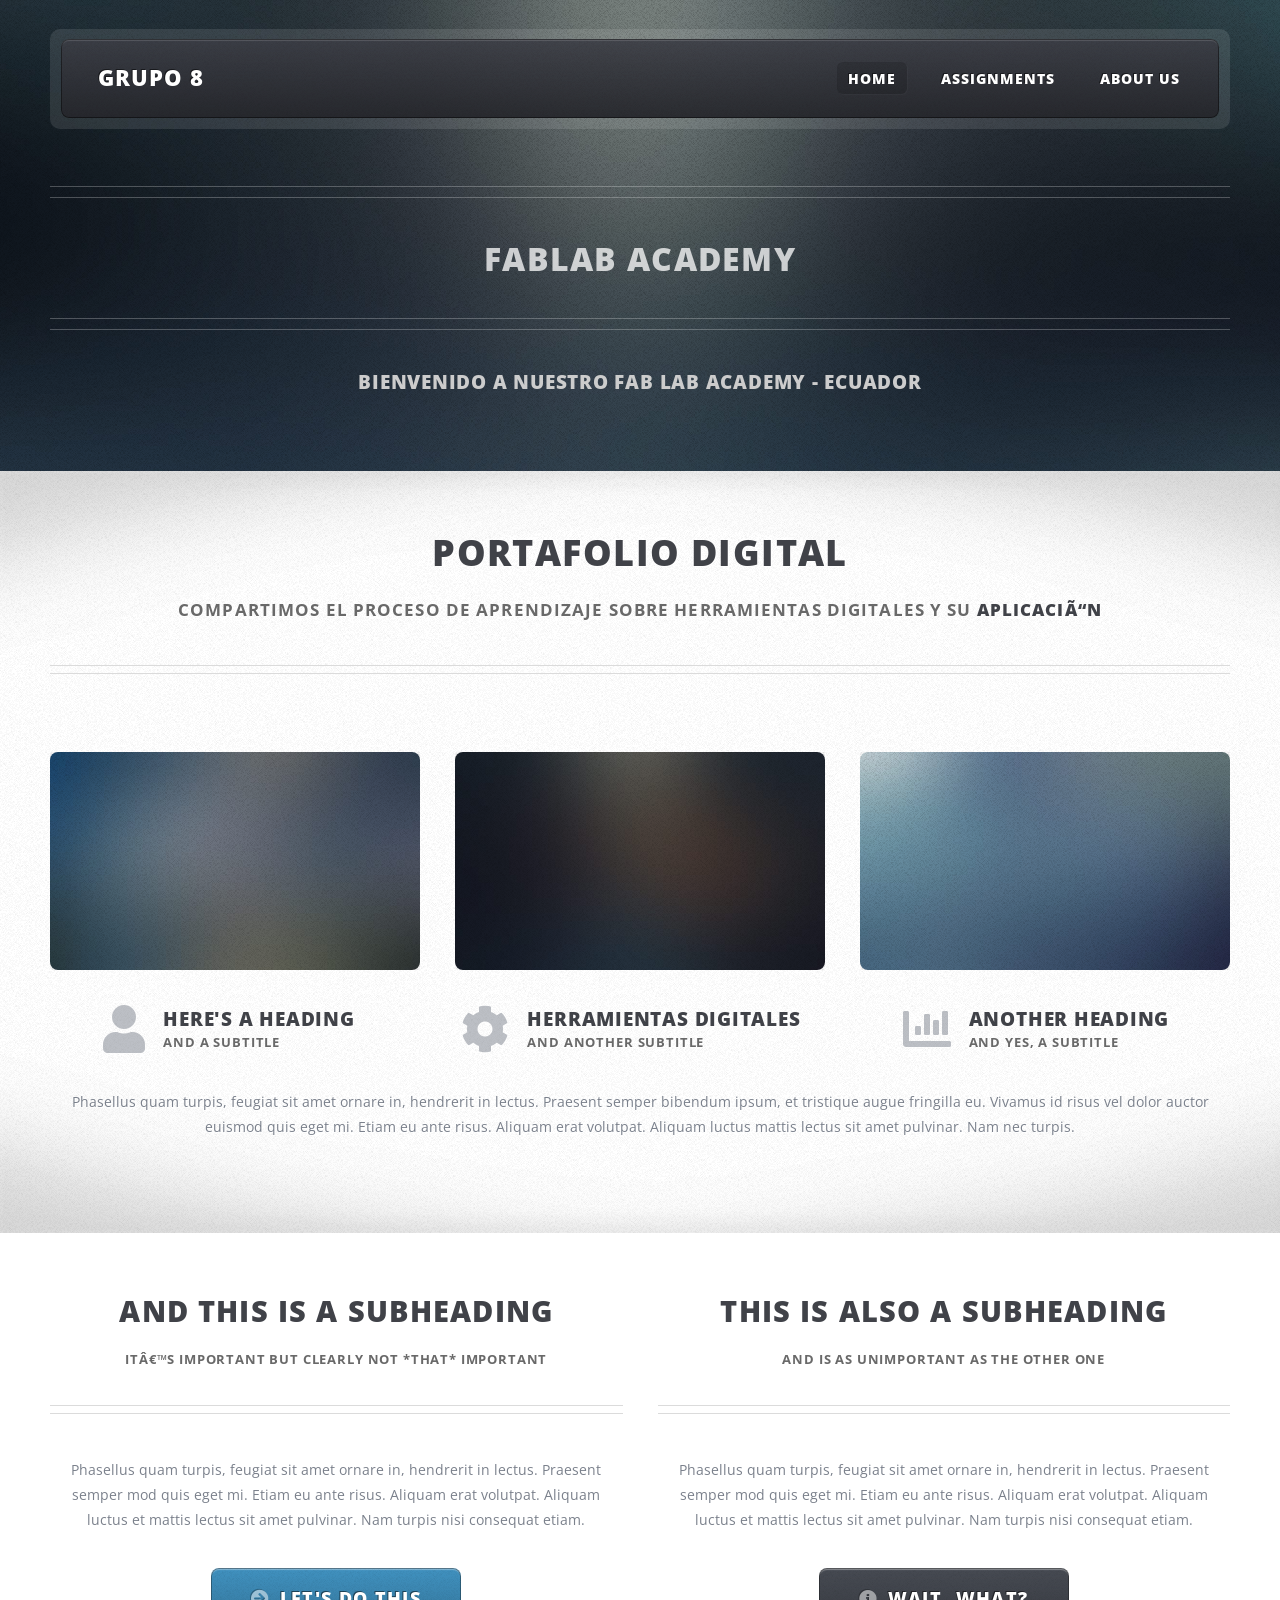
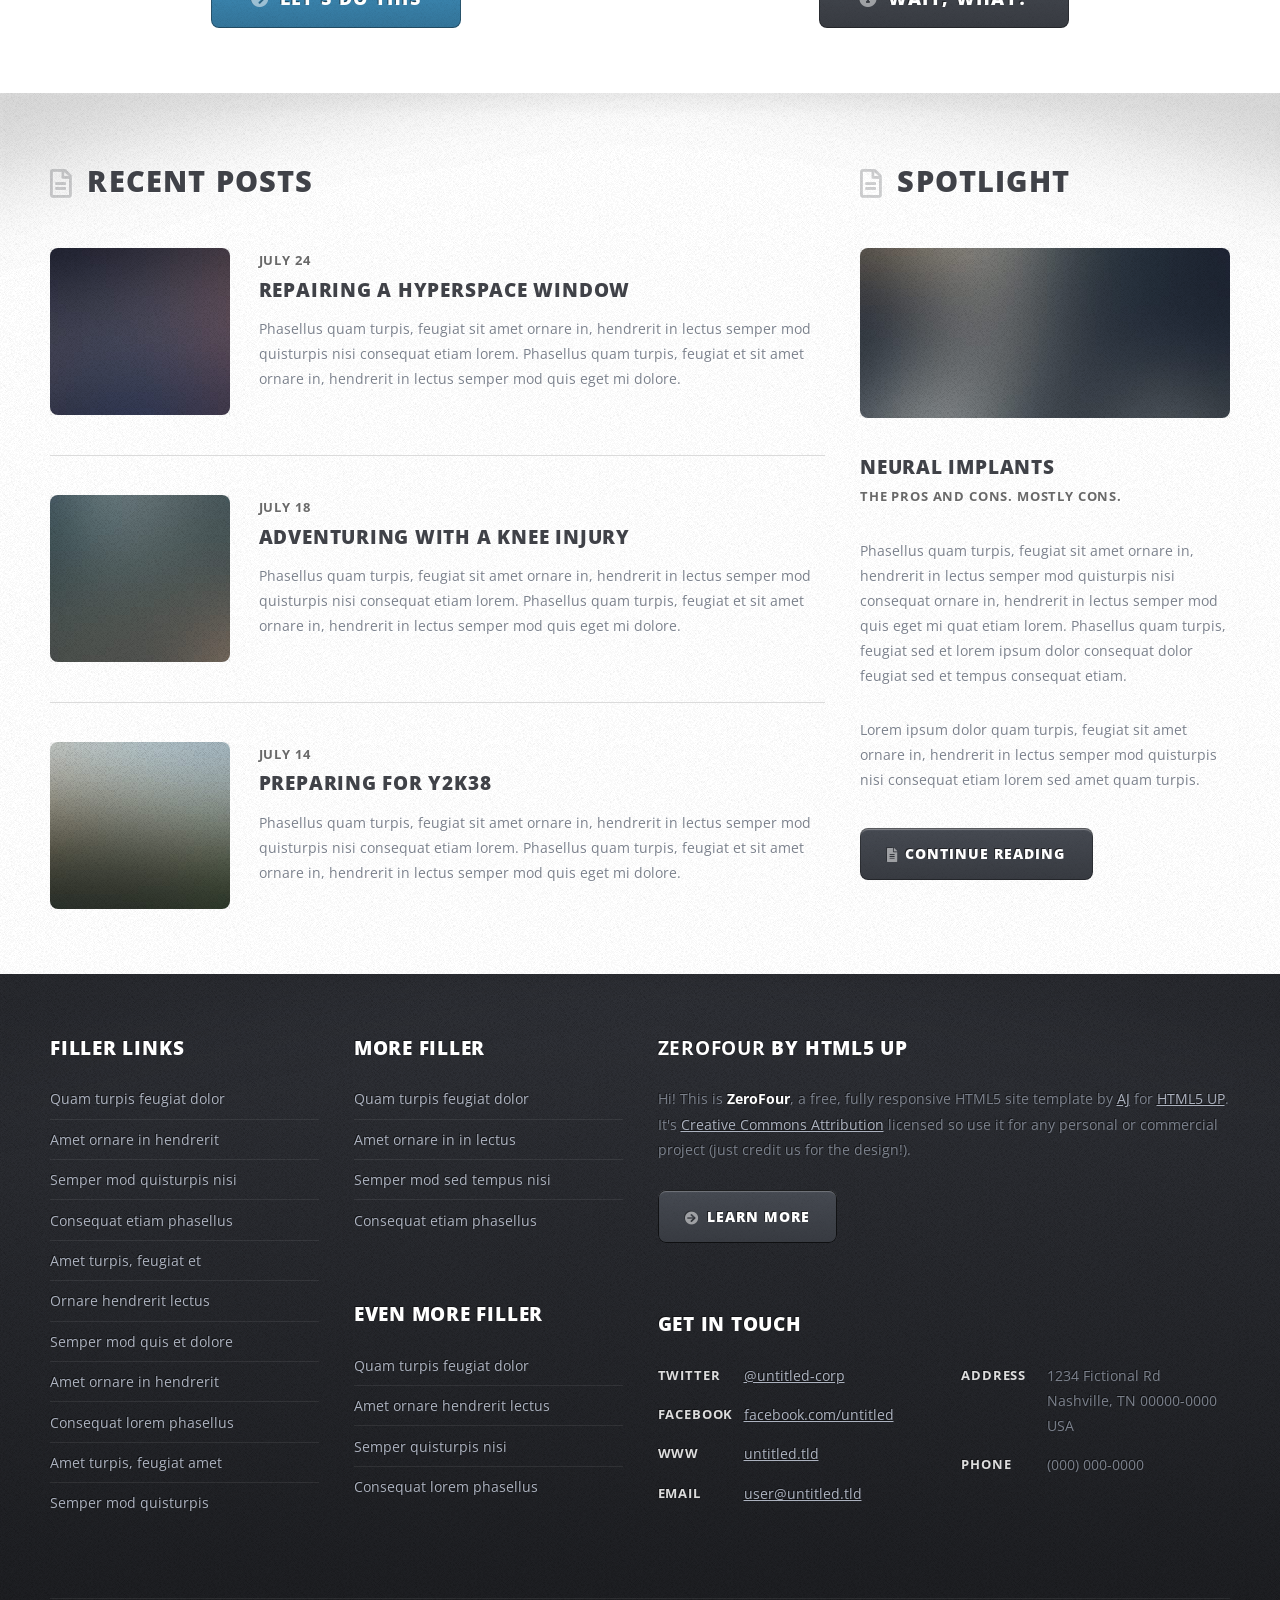
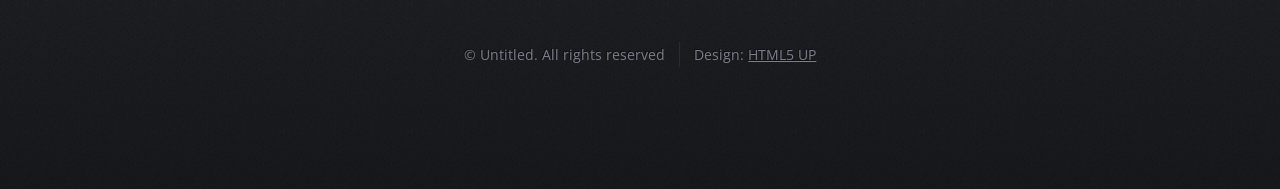
==== commit 2d1af033: "Actualización de información en todas las asignaciones" ====
--- a/index.html
+++ b/index.html
@@ -7,7 +7,7 @@
 <html>
 	<head>
 		<!-- En este apartado Se cambia el nombre a "MY FINAL PROJECT" -->
-		<title>ZeroFour HTML5 UP</title
+		<title>I+D - GRUPO 8</title
 		<meta charset="utf-8"/>
 		<meta name="viewport" content="width=device-width, initial-scale=1, user-scalable=no" />
 		<link rel="stylesheet" href="assets/css/main.css" />
@@ -24,7 +24,7 @@
 								<div class="inner">
 
 									<!-- Logo -->
-										<h1><a href="index.html" id="logo">ZeroFour</a></h1>
+										<h1><a href="index.html" id="logo">GRUPO 8</a></h1>
 
 									<!-- Nav -->
 										<nav id="nav">
@@ -50,11 +50,8 @@
 
 						<!-- Banner -->
 							<div id="banner">
-								<h2><strong>ZeroFour:</strong> A free responsive site template
-								<br />
-								built on HTML5 and CSS3 by <a href="http://html5up.net">HTML5 UP</a></h2>
-								<p>Does this statement make you want to click the big shiny button?</p>
-								<a href="#" class="button large icon solid fa-check-circle">Yes it does</a>
+								<h2><strong>FABLAB ACADEMY</strong></h2>
+								<h3 style="color: #cccccc;">BIENVENIDO A NUESTRO FAB LAB ACADEMY - ECUADOR</h3>
 							</div>
 
 					</div>
@@ -70,8 +67,8 @@
 									<div class="row">
 										<div class="col-12">
 											<header class="first major">
-												<h2>This is an important heading</h2>
-												<p>And this is where we talk about why we’re <strong>pretty awesome</strong> ...</p>
+												<h2>PORTAFOLIO DIGITAL</h2>
+												<p>COMPARTIMOS EL PROCESO DE APRENDIZAJE SOBRE HERRAMIENTAS DIGITALES Y SU <strong>APLICACIÓN</strong></p>
 											</header>
 										</div>
 										<div class="col-4 col-12-medium">
@@ -87,7 +84,7 @@
 											<section>
 												<a href="#" class="image featured"><img src="images/pic02.jpg" alt="" /></a>
 												<header class="second icon solid fa-cog">
-													<h3>Also a Heading</h3>
+													<h3>Herramientas Digitales</h3>
 													<p>And another subtitle</p>
 												</header>
 											</section>
--- a/assets/css/main.css
+++ b/assets/css/main.css
@@ -2425,5 +2425,49 @@
 				margin-top: 0;
 				padding: 3em 0 1em 0;
 			}
-
-	}+		/* Parche definitivo para títulos amontonados en celulares */
+			#nav {
+				display: block !important;
+			}
+
+			#nav ul {
+				display: block !important;
+				position: static !important;
+				box-shadow: none !important;
+				background: transparent !important;
+				padding: 0 !important;
+			}
+
+			#nav ul li {
+				display: block !important;
+				float: none !important;
+				margin: 0 !important;
+				padding: 8px 0 !important;
+				border: none !important;
+				position: relative !important;
+				height: auto !important;
+			}
+
+			#nav ul li a {
+				display: block !important;
+				line-height: 1.4 !important;
+				padding: 10px 20px !important;
+				white-space: normal !important;
+			}
+			/* Forzar a que el panel móvil no tape la pantalla completa */
+			#navPanel {
+				background: rgba(40, 40, 40, 0.95) !important; /* Color oscuro pero con ligera transparencia */
+				max-width: 275px !important; /* Limita el ancho del menú para que no ocupe toda la pantalla */
+			}
+
+			/* Evitar que el contenedor del menú móvil rompa el fondo de la página */
+			body.navPanel-visible {
+				overflow-x: hidden !important;
+			}
+
+			/* Si la pantalla gris era un bloque fantasma, esto lo vuelve invisible */
+			.navPanel-toggle {
+				z-index: 10001 !important; /* Asegura que el botón de tres líneas siempre sea visible para cerrar/abrir */
+			}
+	}
+	
